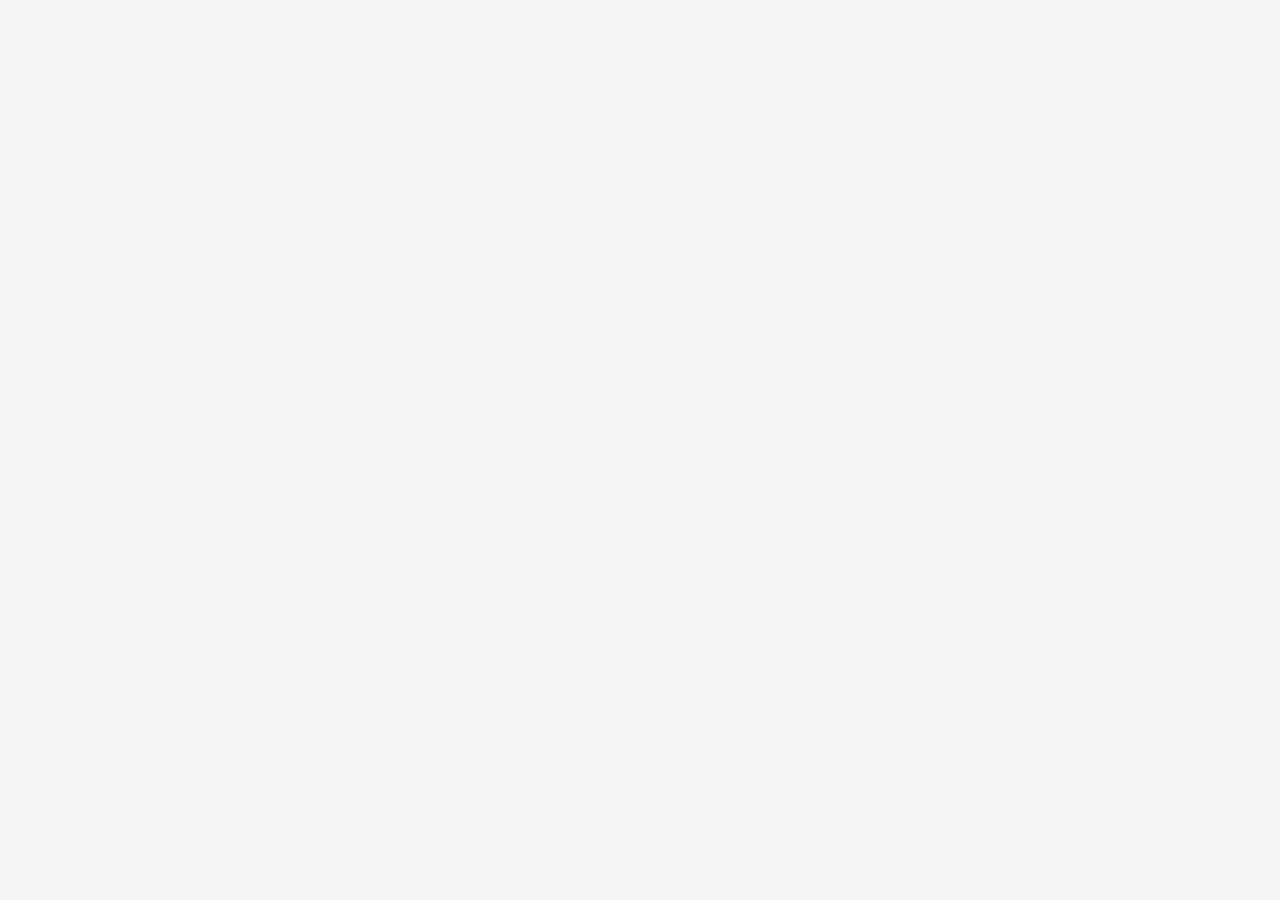
==== static/templates/chat_main.html @ 82b1b4aa "修改：--dir 为根目录；--addr 为地址+端口" ====
<html lang="cn">
<head>
    <meta charset="utf-8">
    <meta name="description" content="">
    <meta name="author" content="">
    <title>客服系统</title>
    <link rel="stylesheet" href="https://cdn.staticfile.org/element-ui/2.15.1/theme-chalk/index.min.css">
    <script src="https://cdn.staticfile.org/vue/2.6.9/vue.min.js"></script>
    <script src="https://cdn.staticfile.org/element-ui/2.15.1/index.js"></script>
    <script src="https://cdn.staticfile.org/jquery/3.6.0/jquery.min.js"></script>
    <link rel="stylesheet" href="/static/css/common.css?v=dgftr65ujhfg">
    <script src="/assets/js/functions.js"></script>
    <script src="/assets/js/reconnecting-websocket.min.js"></script>
    <link rel="stylesheet" href="/static/css/icon/iconfont.css?v=fgjlgfda"/>
    <style>
        html, body {overflow:hidden;height: 100%;padding: 0;margin: 0;background-color: #f5f5f5;}
        .el-row{width:100%}
        .chatLeft{height:100%;margin-left: 4px;overflow:auto;}
        .chatBgContext .el-row{margin-bottom: 5px;}
        .chatBgContext{position: relative;height: 100%;width: 100%;}
        .chatUser{
            line-height: 24px;
            font-size: 12px;
            white-space: nowrap;
            color: #999;
        }

        .chatBoxMe .el-col-3{float: right;text-align: right;}
        .chatBoxMe .chatUser{text-align: right}
        .chatBox{width: 100%;height:calc(100% - 170px);;overflow-y: auto;overflow-x: hidden;}
        .chatTime{text-align: center;color: #bbb;margin: 5px 0;font-size: 12px;}
    </style>
</head>
<body>
<div id="app" class="chatMainPage">
    <template>
            <el-row>
                <el-col :span="5">
                    <div class="chatBg chatLeft">
                        <el-tabs v-model="leftTabActive" @tab-click="handleTabClick">
                            <el-tab-pane label="在线用户" name="first">
                                <el-row  v-for="item in users" :key="item.uid" class="">
                                    <div :title="item.last_message" style="cursor:pointer" class="onlineUsers hasLastMsg" v-bind:class="{'cur': item.uid==currentGuest }" v-on:click="talkTo(item.uid,item.username)">
                                        <el-col :span="4">
                                            <el-badge value="new" :hidden="item.hidden_new_message" class="item">
                                                <el-avatar  :size="40" :src="item.avator"></el-avatar>
                                            </el-badge>
                                        </el-col>
                                        <el-col :span="16">
                                            <div style="height:20px;overflow: hidden"><{item.username}></div>
                                            <div class="lastNewMsg"><{item.last_message}></div>
                                        </el-col>
                                    </div>
                                </el-row>
                            </el-tab-pane>
                            <el-tab-pane label="已接访客" name="second">
                                <el-row  v-for="item in visitors" :key="item.uid" class="">
                                    <div style="cursor:pointer" class="onlineUsers" v-bind:class="{'cur': item.visitor_id==currentGuest }" v-on:click="talkTo(item.visitor_id,item.name)">
                                        <el-col :span="4">
                                            <el-avatar  v-bind:class="{'imgGray': item.status==0 }" :size="40" :src="item.avator"></el-avatar>
                                        </el-col>
                                        <el-col style="height:40px;overflow: hidden" :span="16" v-bind:class="{'imgGray': item.status==0 }">
                                            <{item.name}>
                                        </el-col>
                                    </div>
                                </el-row>
                                <el-pagination
                                        v-show="visitorCount>visitorPageSize"
                                        background
                                        @current-change="visitorPage"
                                        :current-page="visitorCurrentPage"
                                        layout="prev,pager, next"
                                        :page-size="visitorPageSize"
                                        :total="visitorCount">
                                </el-pagination>
                            </el-tab-pane>
                        </el-tabs>
                    </div>
                </el-col>
                <el-col :span="13">
                    <div class="kefuMainBg chatBgContext">
                        <el-alert
                                :closable="false"
                                :type="chatTitleType"
                                show-icon
                                :title="chatTitle+chatInputing"
                                >
                        </el-alert>
                        <div class="kefuFuncBtns" v-if="visitor.visitor_id" style="display: none">
                            <el-button v-on:click="getMesssagesByVisitorId(visitor.visitor_id,true)" size="small" type="success" plain icon="el-icon-user">加载全部</el-button>
                            <el-button v-on:click="transKefu" size="small" type="success" plain icon="el-icon-position">转接</el-button>
                            <el-button v-on:click="closeVisitor(visitor.visitor_id)" size="small" type="success" plain icon="el-icon-close">结束</el-button>
                        </div>
                        <div class="chatBox">
                            <div style="text-align: center;" v-on:click="getHistoryMessage" v-show="showLoadMore">
                                <a href="javascript:;" class="chatNoticeContent" style="color: #07a9fe;">点击加载更多记录</a>
                            </div>
                            <el-row :gutter="2" v-for="v in msgList" v-bind:class="{'chatBoxMe': v.is_kefu==true}">
                                <div class="chatTime"><{v.time}></div>
                                <div class="chatRow">
                                    <el-avatar v-if="v.is_kefu==false" class="chatRowAvator" :size="48" :src="v.avator"></el-avatar>
                                    <div class="chatMsgContent">
                                        <div class="chatUser"><{v.name}></div>
                                        <div class="chatContent" v-html="v.content"></div>
                                    </div>
                                    <el-avatar v-if="v.is_kefu==true" class="chatRowAvator" :size="48" :src="v.avator"></el-avatar>
                                </div>
                            </el-row>
                        </div>
                        <div class="kefuFuncBox">
                            <div class="iconBtnsBox">

                                <div class="faceBox kefuFaceBox" v-show="showFaceIcon">
                                    <ul class="faceBoxList">
                                        <li v-on:click="faceIconClick(i)" class="faceIcon" v-for="(v,i) in face"  :title="v.name"><img :src=v.path></li>
                                    </ul>
                                    <div class="clear"></div>
                                </div>
                                <el-tooltip content="发送表情" placement="top">
                                    <div class="iconBtn iconfont icon-xiaolian" style="font-size: 24px;" @click.stop="showFaceIcon==true?showFaceIcon=false:showFaceIcon=true"></div>
                                </el-tooltip>

                                <el-tooltip content="上传图片" placement="top">
                                    <div class="iconBtn el-icon-picture" id="uploadImg" v-on:click="uploadImg('/uploadimg')" style="font-size: 24px;"></div>
                                </el-tooltip>
                                <el-tooltip content="上传附件" placement="top">
                                    <div  class="iconBtn el-icon-upload" id="uploadFile" v-on:click="uploadFile('/uploadfile')" style="font-size: 26px;"></div>
                                </el-tooltip>

                            </div>
                            <div class="clear"></div>
                            <el-button class="kefuSendBtn" :disabled="sendDisabled" size="mini" type="primary" v-on:click="chatToUser">发送</el-button>
                            <el-input type="textarea" :autosize="{ minRows: 8, maxRows: 12}" class="chatArea" v-model="messageContent"  v-on:keyup.enter.native="chatToUser"  placeholder="请输入内容"></el-input>
                        </div>

                    </div>
                </el-col>
                <el-col :span="6" class="chatRight">
                    <div   class="chatBg">
                        <el-tabs v-model="rightTabActive" @tab-click="handleTabClick">
                            <el-tab-pane label="访客信息" name="visitorInfo">
                                <el-menu class="visitorInfo" v-show="visitor.visitor_id">
                                    <el-tooltip content="点击加入黑名单" placement="left">
                                        <el-menu-item v-on:click="addIpblack(visitor.source_ip)" title="点击加入黑名单" style="padding-left:2px;color: #666;">
                                            <i class="el-icon-user"></i>
                                            <span slot="title">IP地址：<{visitor.source_ip}></span>
                                        </el-menu-item>
                                    </el-tooltip>
                                    <el-menu-item v-on:click="openUrl('https://www.baidu.com/s?wd='+visitor.client_ip)" style="padding-left:2px;color: #666;">
                                        <i class="el-icon-map-location"></i>
                                        <span slot="title">城市：<{visitor.city}></span>
                                    </el-menu-item>
                                    <el-menu-item style="padding-left:2px;color: #666;">
                                        <i class="el-icon-time"></i>
                                        <span slot="title">首次访问：<{visitor.created_at}></span>
                                    </el-menu-item>
                                    <el-menu-item style="padding-left:2px;color: #666;">
                                        <i class="el-icon-time"></i>
                                        <span slot="title">最后访问：<{visitor.updated_at}></span>
                                    </el-menu-item>
                                    <el-tooltip :content="visitor.refer" placement="left">
                                        <el-menu-item  style="padding-left:2px;color: #666;">
                                            <i class="el-icon-guide"></i>
                                            <span slot="title" >来源标题：<{visitor.refer}></span>
                                        </el-menu-item>
                                    </el-tooltip>
                                    <el-tooltip  v-for="v in visitorExtra" :content="v.val" placement="left">
                                        <el-menu-item  style="padding-left:2px;color: #666;">
                                            <i class="el-icon-paperclip"></i>
                                            <span slot="title"><{v.key}>：<{v.val}></span>
                                        </el-menu-item>
                                    </el-tooltip>
                                </el-menu>
                            </el-tab-pane>
                            <el-tab-pane label="黑名单" name="blackList">
                                <el-row  v-for="item in ipBlacks" :key="item.id" class="">
                                    <el-tooltip content="点击删除黑名单" placement="left">
                                    <div v-on:click="delIpblack(item.ip)" style="cursor:pointer" class="onlineUsers imgGray">
                                            <{item.ip}>
                                    </div>
                                    </el-tooltip>
                                </el-row>
                            </el-tab-pane>
                        </el-tabs>
                    </div>
                    <div class="replyBox">
                        <div class="chatRightTitle">快捷回复
                        <a href="javascript:void(0);"  @click="replyGroupDialog = true">+添加分组</a>
                        </div>
                        <el-input placeholder="选中文字自动搜索" v-model="replySearch" class="replySearch" @keyup.enter="searchReply">
                            <el-button slot="append" icon="el-icon-search" @click="searchReply"></el-button>
                        </el-input>
                        <div class="replyContent">
                            <el-collapse v-show="replySearchList" v-model="replySearchListActive">
                                <el-collapse-item v-for="reply in replySearchList" :key="reply.group_id" :title="reply.group_name" :name="reply.group_id">
                                    <template slot="title">
                                        <i class="el-icon-folder"></i>&nbsp;<{reply.group_name}>
                                    </template>
                                    <div class="replyItem" @click="messageContent=item.item_content"  v-for="item in reply.items" ><{item.item_content}> &nbsp;&nbsp;<el-button @click="deleteReplyContent(item.item_id)" type="text">删除</el-button></div>
                                    <el-button @click="replyContentDialog=true;groupName=reply.group_name;groupId=reply.group_id" type="text">+添加回复内容</el-button>
                                    <el-button @click="deleteReplyGroup(reply.group_id)" type="text">-删除组</el-button>
                                </el-collapse-item>
                            </el-collapse>
                            <el-collapse v-show="replySearchList.length==0">
                                <el-collapse-item v-for="reply in replys" :key="reply.group_id" :title="reply.group_name" :name="reply.group_id">
                                    <template slot="title">
                                        <i class="el-icon-s-order"></i>&nbsp;<{reply.group_name}>
                                    </template>
                                    <div class="replyItem" @click="messageContent=item.item_content"  v-for="item in reply.items" >
                                        <el-popover
                                                placement="left"
                                                width="300"
                                                trigger="hover">
                                            <div v-html="replaceContent(item.item_content)">
                                            </div>
                                            <div class="replyItemTitle" slot="reference"><i class="header-icon el-icon-document"></i> <{item.item_name}></div>
                                        </el-popover>
                                        <el-button @click="editReplyContent('no',item.item_id,item.item_name,item.item_content)" type="text">编辑</el-button>
                                        <el-button @click="deleteReplyContent(item.item_id)" type="text">删除</el-button></div>
                                    <el-button @click="replyContentDialog=true;groupName=reply.group_name;groupId=reply.group_id" type="text">+添加回复内容</el-button>
                                    <el-popover
                                            placement="top"
                                            width="100"
                                            v-model="visible">
                                        <p>确定删除吗？</p>
                                        <div style="text-align: right; margin: 0">
                                            <el-button size="mini" type="text" @click="visible = false">取消</el-button>
                                            <el-button type="primary" size="mini" @click="visible = false;deleteReplyGroup(reply.group_id)">确定</el-button>
                                        </div>
                                        <el-button slot="reference" type="text">-删除组</el-button>
                                    </el-popover>

                                </el-collapse-item>
                            </el-collapse>
                        </div>
                    </div>
                </el-col>
            </el-row>
        <!--图片放大-->
        <div id="bigPic" class="bigPic">
            <img src="/static/images/3.jpg"/>
        </div>
        <!--//图片放大-->
        <audio id="chatMessageAudio">
            <source id="chatMessageAudioSource" src="/static/images/alert2.ogg" type="audio/mpeg" />
        </audio>
        <audio id="chatMessageSendAudio">
            <source id="chatMessageSendAudioSource" src="/static/images/sent.ogg" type="audio/mpeg" />
        </audio>
        <!--转接-->
        <el-dialog
                title="转移客服"
                :visible.sync="transKefuDialog"
                width="30%"
                top="0"
        >
            <el-table
                    :data="otherKefus"
                    style="width: 100%">
                <el-table-column
                        prop="nickname"
                        label="客服">
                </el-table-column>
                <el-table-column
                        prop="status"
                        label="操作">
                    <template slot-scope="scope">
                        <el-tag v-show="scope.row.status=='offline'"
                                disable-transitions>离线</el-tag>
                        <el-button v-show="scope.row.status=='online'" type="primary" @click="transKefuVisitor(scope.row.name,visitor.visitor_id)">转移</el-button>
                    </template>
                </el-table-column>
            </el-table>
            <span slot="footer" class="dialog-footer">
                <el-button @click="transKefuDialog = false">取 消</el-button>
              </span>
        </el-dialog>
        <!--//转接-->
        <!--回复分组-->
        <el-dialog
                title="添加分组"
                :visible.sync="replyGroupDialog"
                width="30%"
                top="0"
        >
                <el-input  v-model="groupName"></el-input>
            <span slot="footer" class="dialog-footer">
                <el-button @click="addReplyGroup">保 存</el-button>
                <el-button @click="replyGroupDialog = false">取 消</el-button>
              </span>
        </el-dialog>
        <!--//回复分组-->
        <!--回复内容-->
        <el-dialog
                title="添加回复内容"
                :visible.sync="replyContentDialog"
                width="30%"
                top="0"
        >
            <el-input style="margin-bottom: 10px;" placeholder="关键词"  v-model="replyTitle"></el-input>
            <el-input placeholder="内容" type="textarea"  v-model="replyContent"></el-input>
            <span slot="footer" class="dialog-footer">
                <el-button @click="addReplyContent">保 存</el-button>
                <el-button @click="replyContentDialog = false">取 消</el-button>
              </span>
        </el-dialog>
        <el-dialog
                title="编辑回复内容"
                :visible.sync="editReplyContentDialog"
                width="30%"
                top="0"
        >
            <el-input style="margin-bottom: 10px;" placeholder="关键词"  v-model="replyTitle"></el-input>
            <el-input placeholder="内容" type="textarea"  v-model="replyContent"></el-input>
            <span slot="footer" class="dialog-footer">
                <el-button @click="editReplyContent('yes')">保 存</el-button>
                <el-button @click="editReplyContentDialog = false">取 消</el-button>
              </span>
        </el-dialog>
        <!--//回复内容-->
    </template>
</div>
</body>
<script src="/assets/js/chat-main.js?v=1"></script>
</html>
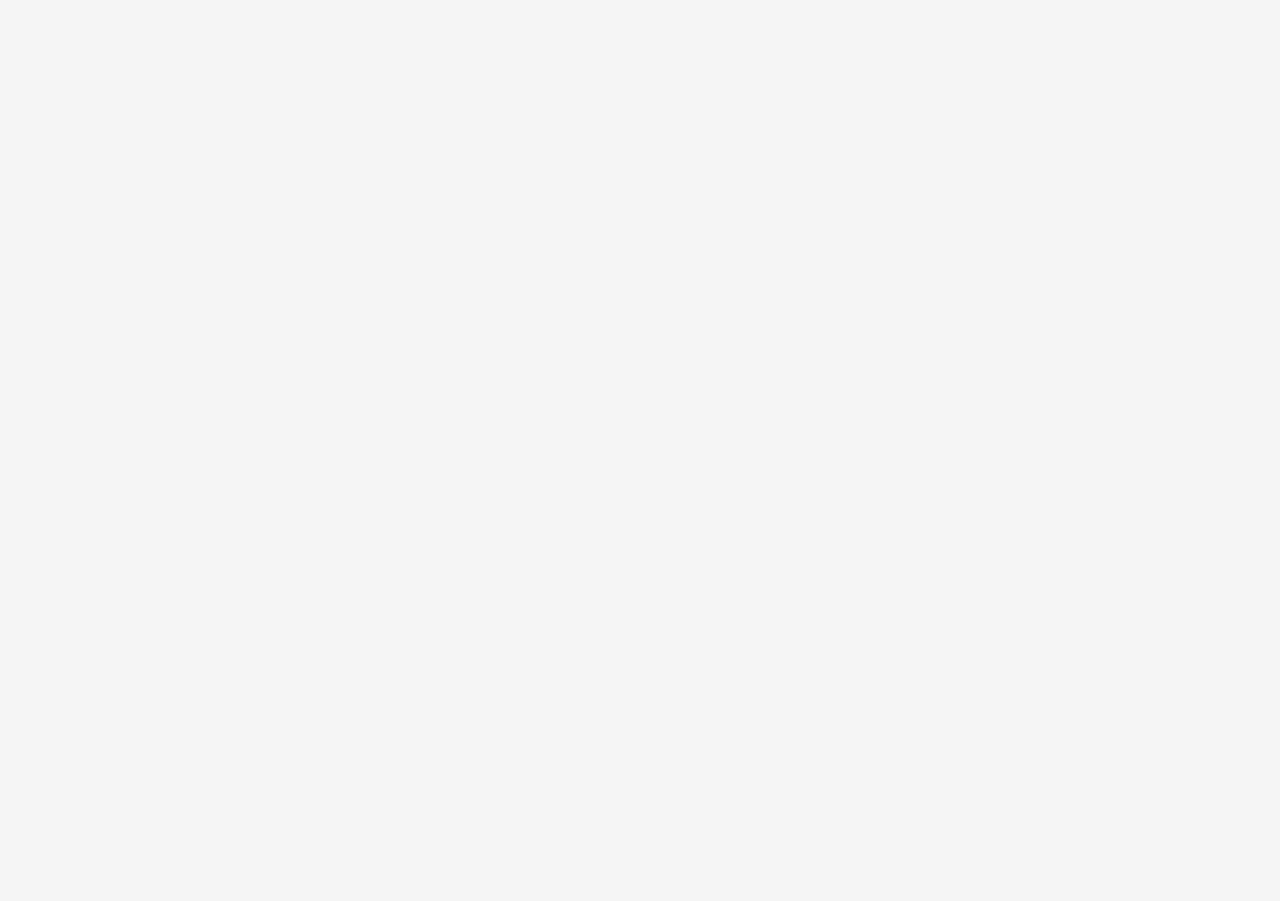
==== commit f3d001da: "第一次更新" ====
--- a/static/templates/chat_main.html
+++ b/static/templates/chat_main.html
@@ -4,10 +4,10 @@
     <meta name="description" content="">
     <meta name="author" content="">
     <title>客服系统</title>
-    <link rel="stylesheet" href="https://cdn.staticfile.org/element-ui/2.15.1/theme-chalk/index.min.css">
-    <script src="https://cdn.staticfile.org/vue/2.6.9/vue.min.js"></script>
-    <script src="https://cdn.staticfile.org/element-ui/2.15.1/index.js"></script>
-    <script src="https://cdn.staticfile.org/jquery/3.6.0/jquery.min.js"></script>
+    <link rel="stylesheet" href="/static/cdn/element-ui/2.15.1/theme-chalk/index.min.css">
+    <script src="/static/cdn/vue/2.6.11/vue.min.js"></script>
+    <script src="/static/cdn/element-ui/2.15.1/index.js"></script>
+    <script src="/static/cdn/jquery/3.6.0/jquery.min.js"></script>
     <link rel="stylesheet" href="/static/css/common.css?v=dgftr65ujhfg">
     <script src="/assets/js/functions.js"></script>
     <script src="/assets/js/reconnecting-websocket.min.js"></script>
--- a/static/cdn/element-ui/2.15.1/theme-chalk/index.min.css
+++ b/static/cdn/element-ui/2.15.1/theme-chalk/index.min.css
@@ -0,0 +1 @@
+@charset "UTF-8";.el-pagination--small .arrow.disabled,.el-table .hidden-columns,.el-table td.is-hidden>*,.el-table th.is-hidden>*,.el-table--hidden{visibility:hidden}.el-input__suffix,.el-tree.is-dragging .el-tree-node__content *{pointer-events:none}.el-dropdown .el-dropdown-selfdefine:focus:active,.el-dropdown .el-dropdown-selfdefine:focus:not(.focusing),.el-message__closeBtn:focus,.el-message__content:focus,.el-popover:focus,.el-popover:focus:active,.el-popover__reference:focus:hover,.el-popover__reference:focus:not(.focusing),.el-rate:active,.el-rate:focus,.el-tooltip:focus:hover,.el-tooltip:focus:not(.focusing),.el-upload-list__item.is-success:active,.el-upload-list__item.is-success:not(.focusing):focus{outline-width:0}@font-face{font-family:element-icons;src:url(fonts/element-icons.woff) format("woff"),url(fonts/element-icons.ttf) format("truetype");font-weight:400;font-display:auto;font-style:normal}[class*=" el-icon-"],[class^=el-icon-]{font-family:element-icons!important;speak:none;font-style:normal;font-weight:400;font-variant:normal;text-transform:none;line-height:1;vertical-align:baseline;display:inline-block;-webkit-font-smoothing:antialiased;-moz-osx-font-smoothing:grayscale}.el-icon-ice-cream-round:before{content:"\e6a0"}.el-icon-ice-cream-square:before{content:"\e6a3"}.el-icon-lollipop:before{content:"\e6a4"}.el-icon-potato-strips:before{content:"\e6a5"}.el-icon-milk-tea:before{content:"\e6a6"}.el-icon-ice-drink:before{content:"\e6a7"}.el-icon-ice-tea:before{content:"\e6a9"}.el-icon-coffee:before{content:"\e6aa"}.el-icon-orange:before{content:"\e6ab"}.el-icon-pear:before{content:"\e6ac"}.el-icon-apple:before{content:"\e6ad"}.el-icon-cherry:before{content:"\e6ae"}.el-icon-watermelon:before{content:"\e6af"}.el-icon-grape:before{content:"\e6b0"}.el-icon-refrigerator:before{content:"\e6b1"}.el-icon-goblet-square-full:before{content:"\e6b2"}.el-icon-goblet-square:before{content:"\e6b3"}.el-icon-goblet-full:before{content:"\e6b4"}.el-icon-goblet:before{content:"\e6b5"}.el-icon-cold-drink:before{content:"\e6b6"}.el-icon-coffee-cup:before{content:"\e6b8"}.el-icon-water-cup:before{content:"\e6b9"}.el-icon-hot-water:before{content:"\e6ba"}.el-icon-ice-cream:before{content:"\e6bb"}.el-icon-dessert:before{content:"\e6bc"}.el-icon-sugar:before{content:"\e6bd"}.el-icon-tableware:before{content:"\e6be"}.el-icon-burger:before{content:"\e6bf"}.el-icon-knife-fork:before{content:"\e6c1"}.el-icon-fork-spoon:before{content:"\e6c2"}.el-icon-chicken:before{content:"\e6c3"}.el-icon-food:before{content:"\e6c4"}.el-icon-dish-1:before{content:"\e6c5"}.el-icon-dish:before{content:"\e6c6"}.el-icon-moon-night:before{content:"\e6ee"}.el-icon-moon:before{content:"\e6f0"}.el-icon-cloudy-and-sunny:before{content:"\e6f1"}.el-icon-partly-cloudy:before{content:"\e6f2"}.el-icon-cloudy:before{content:"\e6f3"}.el-icon-sunny:before{content:"\e6f6"}.el-icon-sunset:before{content:"\e6f7"}.el-icon-sunrise-1:before{content:"\e6f8"}.el-icon-sunrise:before{content:"\e6f9"}.el-icon-heavy-rain:before{content:"\e6fa"}.el-icon-lightning:before{content:"\e6fb"}.el-icon-light-rain:before{content:"\e6fc"}.el-icon-wind-power:before{content:"\e6fd"}.el-icon-baseball:before{content:"\e712"}.el-icon-soccer:before{content:"\e713"}.el-icon-football:before{content:"\e715"}.el-icon-basketball:before{content:"\e716"}.el-icon-ship:before{content:"\e73f"}.el-icon-truck:before{content:"\e740"}.el-icon-bicycle:before{content:"\e741"}.el-icon-mobile-phone:before{content:"\e6d3"}.el-icon-service:before{content:"\e6d4"}.el-icon-key:before{content:"\e6e2"}.el-icon-unlock:before{content:"\e6e4"}.el-icon-lock:before{content:"\e6e5"}.el-icon-watch:before{content:"\e6fe"}.el-icon-watch-1:before{content:"\e6ff"}.el-icon-timer:before{content:"\e702"}.el-icon-alarm-clock:before{content:"\e703"}.el-icon-map-location:before{content:"\e704"}.el-icon-delete-location:before{content:"\e705"}.el-icon-add-location:before{content:"\e706"}.el-icon-location-information:before{content:"\e707"}.el-icon-location-outline:before{content:"\e708"}.el-icon-location:before{content:"\e79e"}.el-icon-place:before{content:"\e709"}.el-icon-discover:before{content:"\e70a"}.el-icon-first-aid-kit:before{content:"\e70b"}.el-icon-trophy-1:before{content:"\e70c"}.el-icon-trophy:before{content:"\e70d"}.el-icon-medal:before{content:"\e70e"}.el-icon-medal-1:before{content:"\e70f"}.el-icon-stopwatch:before{content:"\e710"}.el-icon-mic:before{content:"\e711"}.el-icon-copy-document:before{content:"\e718"}.el-icon-full-screen:before{content:"\e719"}.el-icon-switch-button:before{content:"\e71b"}.el-icon-aim:before{content:"\e71c"}.el-icon-crop:before{content:"\e71d"}.el-icon-odometer:before{content:"\e71e"}.el-icon-time:before{content:"\e71f"}.el-icon-bangzhu:before{content:"\e724"}.el-icon-close-notification:before{content:"\e726"}.el-icon-microphone:before{content:"\e727"}.el-icon-turn-off-microphone:before{content:"\e728"}.el-icon-position:before{content:"\e729"}.el-icon-postcard:before{content:"\e72a"}.el-icon-message:before{content:"\e72b"}.el-icon-chat-line-square:before{content:"\e72d"}.el-icon-chat-dot-square:before{content:"\e72e"}.el-icon-chat-dot-round:before{content:"\e72f"}.el-icon-chat-square:before{content:"\e730"}.el-icon-chat-line-round:before{content:"\e731"}.el-icon-chat-round:before{content:"\e732"}.el-icon-set-up:before{content:"\e733"}.el-icon-turn-off:before{content:"\e734"}.el-icon-open:before{content:"\e735"}.el-icon-connection:before{content:"\e736"}.el-icon-link:before{content:"\e737"}.el-icon-cpu:before{content:"\e738"}.el-icon-thumb:before{content:"\e739"}.el-icon-female:before{content:"\e73a"}.el-icon-male:before{content:"\e73b"}.el-icon-guide:before{content:"\e73c"}.el-icon-news:before{content:"\e73e"}.el-icon-price-tag:before{content:"\e744"}.el-icon-discount:before{content:"\e745"}.el-icon-wallet:before{content:"\e747"}.el-icon-coin:before{content:"\e748"}.el-icon-money:before{content:"\e749"}.el-icon-bank-card:before{content:"\e74a"}.el-icon-box:before{content:"\e74b"}.el-icon-present:before{content:"\e74c"}.el-icon-sell:before{content:"\e6d5"}.el-icon-sold-out:before{content:"\e6d6"}.el-icon-shopping-bag-2:before{content:"\e74d"}.el-icon-shopping-bag-1:before{content:"\e74e"}.el-icon-shopping-cart-2:before{content:"\e74f"}.el-icon-shopping-cart-1:before{content:"\e750"}.el-icon-shopping-cart-full:before{content:"\e751"}.el-icon-smoking:before{content:"\e752"}.el-icon-no-smoking:before{content:"\e753"}.el-icon-house:before{content:"\e754"}.el-icon-table-lamp:before{content:"\e755"}.el-icon-school:before{content:"\e756"}.el-icon-office-building:before{content:"\e757"}.el-icon-toilet-paper:before{content:"\e758"}.el-icon-notebook-2:before{content:"\e759"}.el-icon-notebook-1:before{content:"\e75a"}.el-icon-files:before{content:"\e75b"}.el-icon-collection:before{content:"\e75c"}.el-icon-receiving:before{content:"\e75d"}.el-icon-suitcase-1:before{content:"\e760"}.el-icon-suitcase:before{content:"\e761"}.el-icon-film:before{content:"\e763"}.el-icon-collection-tag:before{content:"\e765"}.el-icon-data-analysis:before{content:"\e766"}.el-icon-pie-chart:before{content:"\e767"}.el-icon-data-board:before{content:"\e768"}.el-icon-data-line:before{content:"\e76d"}.el-icon-reading:before{content:"\e769"}.el-icon-magic-stick:before{content:"\e76a"}.el-icon-coordinate:before{content:"\e76b"}.el-icon-mouse:before{content:"\e76c"}.el-icon-brush:before{content:"\e76e"}.el-icon-headset:before{content:"\e76f"}.el-icon-umbrella:before{content:"\e770"}.el-icon-scissors:before{content:"\e771"}.el-icon-mobile:before{content:"\e773"}.el-icon-attract:before{content:"\e774"}.el-icon-monitor:before{content:"\e775"}.el-icon-search:before{content:"\e778"}.el-icon-takeaway-box:before{content:"\e77a"}.el-icon-paperclip:before{content:"\e77d"}.el-icon-printer:before{content:"\e77e"}.el-icon-document-add:before{content:"\e782"}.el-icon-document:before{content:"\e785"}.el-icon-document-checked:before{content:"\e786"}.el-icon-document-copy:before{content:"\e787"}.el-icon-document-delete:before{content:"\e788"}.el-icon-document-remove:before{content:"\e789"}.el-icon-tickets:before{content:"\e78b"}.el-icon-folder-checked:before{content:"\e77f"}.el-icon-folder-delete:before{content:"\e780"}.el-icon-folder-remove:before{content:"\e781"}.el-icon-folder-add:before{content:"\e783"}.el-icon-folder-opened:before{content:"\e784"}.el-icon-folder:before{content:"\e78a"}.el-icon-edit-outline:before{content:"\e764"}.el-icon-edit:before{content:"\e78c"}.el-icon-date:before{content:"\e78e"}.el-icon-c-scale-to-original:before{content:"\e7c6"}.el-icon-view:before{content:"\e6ce"}.el-icon-loading:before{content:"\e6cf"}.el-icon-rank:before{content:"\e6d1"}.el-icon-sort-down:before{content:"\e7c4"}.el-icon-sort-up:before{content:"\e7c5"}.el-icon-sort:before{content:"\e6d2"}.el-icon-finished:before{content:"\e6cd"}.el-icon-refresh-left:before{content:"\e6c7"}.el-icon-refresh-right:before{content:"\e6c8"}.el-icon-refresh:before{content:"\e6d0"}.el-icon-video-play:before{content:"\e7c0"}.el-icon-video-pause:before{content:"\e7c1"}.el-icon-d-arrow-right:before{content:"\e6dc"}.el-icon-d-arrow-left:before{content:"\e6dd"}.el-icon-arrow-up:before{content:"\e6e1"}.el-icon-arrow-down:before{content:"\e6df"}.el-icon-arrow-right:before{content:"\e6e0"}.el-icon-arrow-left:before{content:"\e6de"}.el-icon-top-right:before{content:"\e6e7"}.el-icon-top-left:before{content:"\e6e8"}.el-icon-top:before{content:"\e6e6"}.el-icon-bottom:before{content:"\e6eb"}.el-icon-right:before{content:"\e6e9"}.el-icon-back:before{content:"\e6ea"}.el-icon-bottom-right:before{content:"\e6ec"}.el-icon-bottom-left:before{content:"\e6ed"}.el-icon-caret-top:before{content:"\e78f"}.el-icon-caret-bottom:before{content:"\e790"}.el-icon-caret-right:before{content:"\e791"}.el-icon-caret-left:before{content:"\e792"}.el-icon-d-caret:before{content:"\e79a"}.el-icon-share:before{content:"\e793"}.el-icon-menu:before{content:"\e798"}.el-icon-s-grid:before{content:"\e7a6"}.el-icon-s-check:before{content:"\e7a7"}.el-icon-s-data:before{content:"\e7a8"}.el-icon-s-opportunity:before{content:"\e7aa"}.el-icon-s-custom:before{content:"\e7ab"}.el-icon-s-claim:before{content:"\e7ad"}.el-icon-s-finance:before{content:"\e7ae"}.el-icon-s-comment:before{content:"\e7af"}.el-icon-s-flag:before{content:"\e7b0"}.el-icon-s-marketing:before{content:"\e7b1"}.el-icon-s-shop:before{content:"\e7b4"}.el-icon-s-open:before{content:"\e7b5"}.el-icon-s-management:before{content:"\e7b6"}.el-icon-s-ticket:before{content:"\e7b7"}.el-icon-s-release:before{content:"\e7b8"}.el-icon-s-home:before{content:"\e7b9"}.el-icon-s-promotion:before{content:"\e7ba"}.el-icon-s-operation:before{content:"\e7bb"}.el-icon-s-unfold:before{content:"\e7bc"}.el-icon-s-fold:before{content:"\e7a9"}.el-icon-s-platform:before{content:"\e7bd"}.el-icon-s-order:before{content:"\e7be"}.el-icon-s-cooperation:before{content:"\e7bf"}.el-icon-bell:before{content:"\e725"}.el-icon-message-solid:before{content:"\e799"}.el-icon-video-camera:before{content:"\e772"}.el-icon-video-camera-solid:before{content:"\e796"}.el-icon-camera:before{content:"\e779"}.el-icon-camera-solid:before{content:"\e79b"}.el-icon-download:before{content:"\e77c"}.el-icon-upload2:before{content:"\e77b"}.el-icon-upload:before{content:"\e7c3"}.el-icon-picture-outline-round:before{content:"\e75f"}.el-icon-picture-outline:before{content:"\e75e"}.el-icon-picture:before{content:"\e79f"}.el-icon-close:before{content:"\e6db"}.el-icon-check:before{content:"\e6da"}.el-icon-plus:before{content:"\e6d9"}.el-icon-minus:before{content:"\e6d8"}.el-icon-help:before{content:"\e73d"}.el-icon-s-help:before{content:"\e7b3"}.el-icon-circle-close:before{content:"\e78d"}.el-icon-circle-check:before{content:"\e720"}.el-icon-circle-plus-outline:before{content:"\e723"}.el-icon-remove-outline:before{content:"\e722"}.el-icon-zoom-out:before{content:"\e776"}.el-icon-zoom-in:before{content:"\e777"}.el-icon-error:before{content:"\e79d"}.el-icon-success:before{content:"\e79c"}.el-icon-circle-plus:before{content:"\e7a0"}.el-icon-remove:before{content:"\e7a2"}.el-icon-info:before{content:"\e7a1"}.el-icon-question:before{content:"\e7a4"}.el-icon-warning-outline:before{content:"\e6c9"}.el-icon-warning:before{content:"\e7a3"}.el-icon-goods:before{content:"\e7c2"}.el-icon-s-goods:before{content:"\e7b2"}.el-icon-star-off:before{content:"\e717"}.el-icon-star-on:before{content:"\e797"}.el-icon-more-outline:before{content:"\e6cc"}.el-icon-more:before{content:"\e794"}.el-icon-phone-outline:before{content:"\e6cb"}.el-icon-phone:before{content:"\e795"}.el-icon-user:before{content:"\e6e3"}.el-icon-user-solid:before{content:"\e7a5"}.el-icon-setting:before{content:"\e6ca"}.el-icon-s-tools:before{content:"\e7ac"}.el-icon-delete:before{content:"\e6d7"}.el-icon-delete-solid:before{content:"\e7c9"}.el-icon-eleme:before{content:"\e7c7"}.el-icon-platform-eleme:before{content:"\e7ca"}.el-icon-loading{-webkit-animation:rotating 2s linear infinite;animation:rotating 2s linear infinite}.el-icon--right{margin-left:5px}.el-icon--left{margin-right:5px}@-webkit-keyframes rotating{0%{-webkit-transform:rotateZ(0);transform:rotateZ(0)}100%{-webkit-transform:rotateZ(360deg);transform:rotateZ(360deg)}}@keyframes rotating{0%{-webkit-transform:rotateZ(0);transform:rotateZ(0)}100%{-webkit-transform:rotateZ(360deg);transform:rotateZ(360deg)}}.el-pagination{white-space:nowrap;padding:2px 5px;color:#303133;font-weight:700}.el-pagination::after,.el-pagination::before{display:table;content:""}.el-pagination::after{clear:both}.el-pagination button,.el-pagination span:not([class*=suffix]){display:inline-block;font-size:13px;min-width:35.5px;height:28px;line-height:28px;vertical-align:top;-webkit-box-sizing:border-box;box-sizing:border-box}.el-pagination .el-input__inner{text-align:center;-moz-appearance:textfield;line-height:normal}.el-pagination .el-input__suffix{right:0;-webkit-transform:scale(.8);transform:scale(.8)}.el-pagination .el-select .el-input{width:100px;margin:0 5px}.el-pagination .el-select .el-input .el-input__inner{padding-right:25px;border-radius:3px}.el-pagination button{border:none;padding:0 6px;background:0 0}.el-pagination button:focus{outline:0}.el-pagination button:hover{color:#409eff}.el-pagination button:disabled{color:#c0c4cc;background-color:#fff;cursor:not-allowed}.el-pagination .btn-next,.el-pagination .btn-prev{background:center center no-repeat #fff;background-size:16px;cursor:pointer;margin:0;color:#303133}.el-pagination .btn-next .el-icon,.el-pagination .btn-prev .el-icon{display:block;font-size:12px;font-weight:700}.el-pagination .btn-prev{padding-right:12px}.el-pagination .btn-next{padding-left:12px}.el-pagination .el-pager li.disabled{color:#c0c4cc;cursor:not-allowed}.el-pager li,.el-pager li.btn-quicknext:hover,.el-pager li.btn-quickprev:hover{cursor:pointer}.el-pagination--small .btn-next,.el-pagination--small .btn-prev,.el-pagination--small .el-pager li,.el-pagination--small .el-pager li.btn-quicknext,.el-pagination--small .el-pager li.btn-quickprev,.el-pagination--small .el-pager li:last-child{border-color:transparent;font-size:12px;line-height:22px;height:22px;min-width:22px}.el-pagination--small .more::before,.el-pagination--small li.more::before{line-height:24px}.el-pagination--small button,.el-pagination--small span:not([class*=suffix]){height:22px;line-height:22px}.el-pagination--small .el-pagination__editor,.el-pagination--small .el-pagination__editor.el-input .el-input__inner{height:22px}.el-pagination__sizes{margin:0 10px 0 0;font-weight:400;color:#606266}.el-pagination__sizes .el-input .el-input__inner{font-size:13px;padding-left:8px}.el-pagination__sizes .el-input .el-input__inner:hover{border-color:#409eff}.el-pagination__total{margin-right:10px;font-weight:400;color:#606266}.el-pagination__jump{margin-left:24px;font-weight:400;color:#606266}.el-pagination__jump .el-input__inner{padding:0 3px}.el-pagination__rightwrapper{float:right}.el-pagination__editor{line-height:18px;padding:0 2px;height:28px;text-align:center;margin:0 2px;-webkit-box-sizing:border-box;box-sizing:border-box;border-radius:3px}.el-pager,.el-pagination.is-background .btn-next,.el-pagination.is-background .btn-prev{padding:0}.el-pagination__editor.el-input{width:50px}.el-pagination__editor.el-input .el-input__inner{height:28px}.el-pagination__editor .el-input__inner::-webkit-inner-spin-button,.el-pagination__editor .el-input__inner::-webkit-outer-spin-button{-webkit-appearance:none;margin:0}.el-pagination.is-background .btn-next,.el-pagination.is-background .btn-prev,.el-pagination.is-background .el-pager li{margin:0 5px;background-color:#f4f4f5;color:#606266;min-width:30px;border-radius:2px}.el-pagination.is-background .btn-next.disabled,.el-pagination.is-background .btn-next:disabled,.el-pagination.is-background .btn-prev.disabled,.el-pagination.is-background .btn-prev:disabled,.el-pagination.is-background .el-pager li.disabled{color:#c0c4cc}.el-pagination.is-background .el-pager li:not(.disabled):hover{color:#409eff}.el-pagination.is-background .el-pager li:not(.disabled).active{background-color:#409eff;color:#fff}.el-dialog,.el-pager li{background:#fff;-webkit-box-sizing:border-box}.el-pagination.is-background.el-pagination--small .btn-next,.el-pagination.is-background.el-pagination--small .btn-prev,.el-pagination.is-background.el-pagination--small .el-pager li{margin:0 3px;min-width:22px}.el-pager,.el-pager li{vertical-align:top;margin:0;display:inline-block}.el-pager{-webkit-user-select:none;-moz-user-select:none;-ms-user-select:none;user-select:none;list-style:none;font-size:0}.el-date-table,.el-table th{-webkit-user-select:none;-moz-user-select:none}.el-pager .more::before{line-height:30px}.el-pager li{padding:0 4px;font-size:13px;min-width:35.5px;height:28px;line-height:28px;box-sizing:border-box;text-align:center}.el-menu--collapse .el-menu .el-submenu,.el-menu--popup{min-width:200px}.el-pager li.btn-quicknext,.el-pager li.btn-quickprev{line-height:28px;color:#303133}.el-pager li.btn-quicknext.disabled,.el-pager li.btn-quickprev.disabled{color:#c0c4cc}.el-pager li.active+li{border-left:0}.el-pager li:hover{color:#409eff}.el-pager li.active{color:#409eff;cursor:default}@-webkit-keyframes v-modal-in{0%{opacity:0}}@-webkit-keyframes v-modal-out{100%{opacity:0}}.el-dialog{position:relative;margin:0 auto 50px;border-radius:2px;-webkit-box-shadow:0 1px 3px rgba(0,0,0,.3);box-shadow:0 1px 3px rgba(0,0,0,.3);box-sizing:border-box;width:50%}.el-dialog.is-fullscreen{width:100%;margin-top:0;margin-bottom:0;height:100%;overflow:auto}.el-dialog__wrapper{position:fixed;top:0;right:0;bottom:0;left:0;overflow:auto;margin:0}.el-dialog__header{padding:20px 20px 10px}.el-dialog__headerbtn{position:absolute;top:20px;right:20px;padding:0;background:0 0;border:none;outline:0;cursor:pointer;font-size:16px}.el-dialog__headerbtn .el-dialog__close{color:#909399}.el-dialog__headerbtn:focus .el-dialog__close,.el-dialog__headerbtn:hover .el-dialog__close{color:#409eff}.el-dialog__title{line-height:24px;font-size:18px;color:#303133}.el-dialog__body{padding:30px 20px;color:#606266;font-size:14px;word-break:break-all}.el-dialog__footer{padding:10px 20px 20px;text-align:right;-webkit-box-sizing:border-box;box-sizing:border-box}.el-dialog--center{text-align:center}.el-dialog--center .el-dialog__body{text-align:initial;padding:25px 25px 30px}.el-dialog--center .el-dialog__footer{text-align:inherit}.dialog-fade-enter-active{-webkit-animation:dialog-fade-in .3s;animation:dialog-fade-in .3s}.dialog-fade-leave-active{-webkit-animation:dialog-fade-out .3s;animation:dialog-fade-out .3s}@-webkit-keyframes dialog-fade-in{0%{-webkit-transform:translate3d(0,-20px,0);transform:translate3d(0,-20px,0);opacity:0}100%{-webkit-transform:translate3d(0,0,0);transform:translate3d(0,0,0);opacity:1}}@keyframes dialog-fade-in{0%{-webkit-transform:translate3d(0,-20px,0);transform:translate3d(0,-20px,0);opacity:0}100%{-webkit-transform:translate3d(0,0,0);transform:translate3d(0,0,0);opacity:1}}@-webkit-keyframes dialog-fade-out{0%{-webkit-transform:translate3d(0,0,0);transform:translate3d(0,0,0);opacity:1}100%{-webkit-transform:translate3d(0,-20px,0);transform:translate3d(0,-20px,0);opacity:0}}@keyframes dialog-fade-out{0%{-webkit-transform:translate3d(0,0,0);transform:translate3d(0,0,0);opacity:1}100%{-webkit-transform:translate3d(0,-20px,0);transform:translate3d(0,-20px,0);opacity:0}}.el-autocomplete{position:relative;display:inline-block}.el-autocomplete-suggestion{margin:5px 0;-webkit-box-shadow:0 2px 12px 0 rgba(0,0,0,.1);box-shadow:0 2px 12px 0 rgba(0,0,0,.1);border-radius:4px;border:1px solid #e4e7ed;-webkit-box-sizing:border-box;box-sizing:border-box;background-color:#fff}.el-dropdown-menu,.el-menu--collapse .el-submenu .el-menu{z-index:10;-webkit-box-shadow:0 2px 12px 0 rgba(0,0,0,.1)}.el-autocomplete-suggestion__wrap{max-height:280px;padding:10px 0;-webkit-box-sizing:border-box;box-sizing:border-box}.el-autocomplete-suggestion__list{margin:0;padding:0}.el-autocomplete-suggestion li{padding:0 20px;margin:0;line-height:34px;cursor:pointer;color:#606266;font-size:14px;list-style:none;white-space:nowrap;overflow:hidden;text-overflow:ellipsis}.el-autocomplete-suggestion li.highlighted,.el-autocomplete-suggestion li:hover{background-color:#f5f7fa}.el-autocomplete-suggestion li.divider{margin-top:6px;border-top:1px solid #000}.el-autocomplete-suggestion li.divider:last-child{margin-bottom:-6px}.el-autocomplete-suggestion.is-loading li{text-align:center;height:100px;line-height:100px;font-size:20px;color:#999}.el-autocomplete-suggestion.is-loading li::after{display:inline-block;content:"";height:100%;vertical-align:middle}.el-autocomplete-suggestion.is-loading li:hover{background-color:#fff}.el-autocomplete-suggestion.is-loading .el-icon-loading{vertical-align:middle}.el-dropdown{display:inline-block;position:relative;color:#606266;font-size:14px}.el-dropdown .el-button-group{display:block}.el-dropdown .el-button-group .el-button{float:none}.el-dropdown .el-dropdown__caret-button{padding-left:5px;padding-right:5px;position:relative;border-left:none}.el-dropdown .el-dropdown__caret-button::before{content:'';position:absolute;display:block;width:1px;top:5px;bottom:5px;left:0;background:rgba(255,255,255,.5)}.el-dropdown .el-dropdown__caret-button.el-button--default::before{background:rgba(220,223,230,.5)}.el-dropdown .el-dropdown__caret-button:hover::before{top:0;bottom:0}.el-dropdown .el-dropdown__caret-button .el-dropdown__icon{padding-left:0}.el-dropdown__icon{font-size:12px;margin:0 3px}.el-dropdown-menu{position:absolute;top:0;left:0;padding:10px 0;margin:5px 0;background-color:#fff;border:1px solid #ebeef5;border-radius:4px;box-shadow:0 2px 12px 0 rgba(0,0,0,.1)}.el-dropdown-menu__item{list-style:none;line-height:36px;padding:0 20px;margin:0;font-size:14px;color:#606266;cursor:pointer;outline:0}.el-dropdown-menu__item:focus,.el-dropdown-menu__item:not(.is-disabled):hover{background-color:#ecf5ff;color:#66b1ff}.el-dropdown-menu__item i{margin-right:5px}.el-dropdown-menu__item--divided{position:relative;margin-top:6px;border-top:1px solid #ebeef5}.el-dropdown-menu__item--divided:before{content:'';height:6px;display:block;margin:0 -20px;background-color:#fff}.el-dropdown-menu__item.is-disabled{cursor:default;color:#bbb;pointer-events:none}.el-dropdown-menu--medium{padding:6px 0}.el-dropdown-menu--medium .el-dropdown-menu__item{line-height:30px;padding:0 17px;font-size:14px}.el-dropdown-menu--medium .el-dropdown-menu__item.el-dropdown-menu__item--divided{margin-top:6px}.el-dropdown-menu--medium .el-dropdown-menu__item.el-dropdown-menu__item--divided:before{height:6px;margin:0 -17px}.el-dropdown-menu--small{padding:6px 0}.el-dropdown-menu--small .el-dropdown-menu__item{line-height:27px;padding:0 15px;font-size:13px}.el-dropdown-menu--small .el-dropdown-menu__item.el-dropdown-menu__item--divided{margin-top:4px}.el-dropdown-menu--small .el-dropdown-menu__item.el-dropdown-menu__item--divided:before{height:4px;margin:0 -15px}.el-dropdown-menu--mini{padding:3px 0}.el-dropdown-menu--mini .el-dropdown-menu__item{line-height:24px;padding:0 10px;font-size:12px}.el-dropdown-menu--mini .el-dropdown-menu__item.el-dropdown-menu__item--divided{margin-top:3px}.el-dropdown-menu--mini .el-dropdown-menu__item.el-dropdown-menu__item--divided:before{height:3px;margin:0 -10px}.el-menu{border-right:solid 1px #e6e6e6;list-style:none;position:relative;margin:0;padding-left:0;background-color:#fff}.el-menu--horizontal>.el-menu-item:not(.is-disabled):focus,.el-menu--horizontal>.el-menu-item:not(.is-disabled):hover,.el-menu--horizontal>.el-submenu .el-submenu__title:hover{background-color:#fff}.el-menu::after,.el-menu::before{display:table;content:""}.el-menu::after{clear:both}.el-menu.el-menu--horizontal{border-bottom:solid 1px #e6e6e6}.el-menu--horizontal{border-right:none}.el-menu--horizontal>.el-menu-item{float:left;height:60px;line-height:60px;margin:0;border-bottom:2px solid transparent;color:#909399}.el-menu--horizontal>.el-menu-item a,.el-menu--horizontal>.el-menu-item a:hover{color:inherit}.el-menu--horizontal>.el-submenu{float:left}.el-menu--horizontal>.el-submenu:focus,.el-menu--horizontal>.el-submenu:hover{outline:0}.el-menu--horizontal>.el-submenu:focus .el-submenu__title,.el-menu--horizontal>.el-submenu:hover .el-submenu__title{color:#303133}.el-menu--horizontal>.el-submenu.is-active .el-submenu__title{border-bottom:2px solid #409eff;color:#303133}.el-menu--horizontal>.el-submenu .el-submenu__title{height:60px;line-height:60px;border-bottom:2px solid transparent;color:#909399}.el-menu--horizontal>.el-submenu .el-submenu__icon-arrow{position:static;vertical-align:middle;margin-left:8px;margin-top:-3px}.el-menu--horizontal .el-menu .el-menu-item,.el-menu--horizontal .el-menu .el-submenu__title{background-color:#fff;float:none;height:36px;line-height:36px;padding:0 10px;color:#909399}.el-menu--horizontal .el-menu .el-menu-item.is-active,.el-menu--horizontal .el-menu .el-submenu.is-active>.el-submenu__title{color:#303133}.el-menu--horizontal .el-menu-item:not(.is-disabled):focus,.el-menu--horizontal .el-menu-item:not(.is-disabled):hover{outline:0;color:#303133}.el-menu--horizontal>.el-menu-item.is-active{border-bottom:2px solid #409eff;color:#303133}.el-menu--collapse{width:64px}.el-menu--collapse>.el-menu-item [class^=el-icon-],.el-menu--collapse>.el-submenu>.el-submenu__title [class^=el-icon-]{margin:0;vertical-align:middle;width:24px;text-align:center}.el-menu--collapse>.el-menu-item .el-submenu__icon-arrow,.el-menu--collapse>.el-submenu>.el-submenu__title .el-submenu__icon-arrow{display:none}.el-menu--collapse>.el-menu-item span,.el-menu--collapse>.el-submenu>.el-submenu__title span{height:0;width:0;overflow:hidden;visibility:hidden;display:inline-block}.el-menu--collapse>.el-menu-item.is-active i{color:inherit}.el-menu--collapse .el-submenu{position:relative}.el-menu--collapse .el-submenu .el-menu{position:absolute;margin-left:5px;top:0;left:100%;border:1px solid #e4e7ed;border-radius:2px;box-shadow:0 2px 12px 0 rgba(0,0,0,.1)}.el-menu-item,.el-submenu__title{height:56px;line-height:56px;position:relative;-webkit-box-sizing:border-box;white-space:nowrap;list-style:none}.el-menu--collapse .el-submenu.is-opened>.el-submenu__title .el-submenu__icon-arrow{-webkit-transform:none;transform:none}.el-menu--popup{z-index:100;border:none;padding:5px 0;border-radius:2px;-webkit-box-shadow:0 2px 12px 0 rgba(0,0,0,.1);box-shadow:0 2px 12px 0 rgba(0,0,0,.1)}.el-menu--popup-bottom-start{margin-top:5px}.el-menu--popup-right-start{margin-left:5px;margin-right:5px}.el-menu-item{font-size:14px;color:#303133;padding:0 20px;cursor:pointer;-webkit-transition:border-color .3s,background-color .3s,color .3s;transition:border-color .3s,background-color .3s,color .3s;box-sizing:border-box}.el-menu-item *{vertical-align:middle}.el-menu-item i{color:#909399}.el-menu-item:focus,.el-menu-item:hover{outline:0;background-color:#ecf5ff}.el-menu-item.is-disabled{opacity:.25;cursor:not-allowed;background:0 0!important}.el-menu-item [class^=el-icon-]{margin-right:5px;width:24px;text-align:center;font-size:18px;vertical-align:middle}.el-menu-item.is-active{color:#409eff}.el-menu-item.is-active i{color:inherit}.el-submenu{list-style:none;margin:0;padding-left:0}.el-submenu__title{font-size:14px;color:#303133;padding:0 20px;cursor:pointer;-webkit-transition:border-color .3s,background-color .3s,color .3s;transition:border-color .3s,background-color .3s,color .3s;box-sizing:border-box}.el-submenu__title *{vertical-align:middle}.el-submenu__title i{color:#909399}.el-submenu__title:focus,.el-submenu__title:hover{outline:0;background-color:#ecf5ff}.el-submenu__title.is-disabled{opacity:.25;cursor:not-allowed;background:0 0!important}.el-submenu__title:hover{background-color:#ecf5ff}.el-submenu .el-menu{border:none}.el-submenu .el-menu-item{height:50px;line-height:50px;padding:0 45px;min-width:200px}.el-submenu__icon-arrow{position:absolute;top:50%;right:20px;margin-top:-7px;-webkit-transition:-webkit-transform .3s;transition:-webkit-transform .3s;transition:transform .3s;transition:transform .3s,-webkit-transform .3s;font-size:12px}.el-submenu.is-active .el-submenu__title{border-bottom-color:#409eff}.el-submenu.is-opened>.el-submenu__title .el-submenu__icon-arrow{-webkit-transform:rotateZ(180deg);transform:rotateZ(180deg)}.el-submenu.is-disabled .el-menu-item,.el-submenu.is-disabled .el-submenu__title{opacity:.25;cursor:not-allowed;background:0 0!important}.el-submenu [class^=el-icon-]{vertical-align:middle;margin-right:5px;width:24px;text-align:center;font-size:18px}.el-menu-item-group>ul{padding:0}.el-menu-item-group__title{padding:7px 0 7px 20px;line-height:normal;font-size:12px;color:#909399}.el-radio-button__inner,.el-radio-group{display:inline-block;line-height:1;vertical-align:middle}.horizontal-collapse-transition .el-submenu__title .el-submenu__icon-arrow{-webkit-transition:.2s;transition:.2s;opacity:0}.el-radio-group{font-size:0}.el-radio-button{position:relative;display:inline-block;outline:0}.el-radio-button__inner{white-space:nowrap;background:#fff;border:1px solid #dcdfe6;font-weight:500;border-left:0;color:#606266;-webkit-appearance:none;text-align:center;-webkit-box-sizing:border-box;box-sizing:border-box;outline:0;margin:0;position:relative;cursor:pointer;-webkit-transition:all .3s cubic-bezier(.645,.045,.355,1);transition:all .3s cubic-bezier(.645,.045,.355,1);padding:12px 20px;font-size:14px;border-radius:0}.el-radio-button__inner.is-round{padding:12px 20px}.el-radio-button__inner:hover{color:#409eff}.el-radio-button__inner [class*=el-icon-]{line-height:.9}.el-radio-button__inner [class*=el-icon-]+span{margin-left:5px}.el-radio-button:first-child .el-radio-button__inner{border-left:1px solid #dcdfe6;border-radius:4px 0 0 4px;-webkit-box-shadow:none!important;box-shadow:none!important}.el-radio-button__orig-radio{opacity:0;outline:0;position:absolute;z-index:-1}.el-radio-button__orig-radio:checked+.el-radio-button__inner{color:#fff;background-color:#409eff;border-color:#409eff;-webkit-box-shadow:-1px 0 0 0 #409eff;box-shadow:-1px 0 0 0 #409eff}.el-radio-button__orig-radio:disabled+.el-radio-button__inner{color:#c0c4cc;cursor:not-allowed;background-image:none;background-color:#fff;border-color:#ebeef5;-webkit-box-shadow:none;box-shadow:none}.el-radio-button__orig-radio:disabled:checked+.el-radio-button__inner{background-color:#f2f6fc}.el-radio-button:last-child .el-radio-button__inner{border-radius:0 4px 4px 0}.el-popover,.el-radio-button:first-child:last-child .el-radio-button__inner{border-radius:4px}.el-radio-button--medium .el-radio-button__inner{padding:10px 20px;font-size:14px;border-radius:0}.el-radio-button--medium .el-radio-button__inner.is-round{padding:10px 20px}.el-radio-button--small .el-radio-button__inner{padding:9px 15px;font-size:12px;border-radius:0}.el-radio-button--small .el-radio-button__inner.is-round{padding:9px 15px}.el-radio-button--mini .el-radio-button__inner{padding:7px 15px;font-size:12px;border-radius:0}.el-radio-button--mini .el-radio-button__inner.is-round{padding:7px 15px}.el-radio-button:focus:not(.is-focus):not(:active):not(.is-disabled){-webkit-box-shadow:0 0 2px 2px #409eff;box-shadow:0 0 2px 2px #409eff}.el-switch{display:-webkit-inline-box;display:-ms-inline-flexbox;display:inline-flex;-webkit-box-align:center;-ms-flex-align:center;align-items:center;position:relative;font-size:14px;line-height:20px;height:20px;vertical-align:middle}.el-switch__core,.el-switch__label{display:inline-block;cursor:pointer}.el-switch.is-disabled .el-switch__core,.el-switch.is-disabled .el-switch__label{cursor:not-allowed}.el-switch__label{-webkit-transition:.2s;transition:.2s;height:20px;font-size:14px;font-weight:500;vertical-align:middle;color:#303133}.el-switch__label.is-active{color:#409eff}.el-switch__label--left{margin-right:10px}.el-switch__label--right{margin-left:10px}.el-switch__label *{line-height:1;font-size:14px;display:inline-block}.el-switch__input{position:absolute;width:0;height:0;opacity:0;margin:0}.el-switch__core{margin:0;position:relative;width:40px;height:20px;border:1px solid #dcdfe6;outline:0;border-radius:10px;-webkit-box-sizing:border-box;box-sizing:border-box;background:#dcdfe6;-webkit-transition:border-color .3s,background-color .3s;transition:border-color .3s,background-color .3s;vertical-align:middle}.el-switch__core:after{content:"";position:absolute;top:1px;left:1px;border-radius:100%;-webkit-transition:all .3s;transition:all .3s;width:16px;height:16px;background-color:#fff}.el-switch.is-checked .el-switch__core{border-color:#409eff;background-color:#409eff}.el-switch.is-checked .el-switch__core::after{left:100%;margin-left:-17px}.el-switch.is-disabled{opacity:.6}.el-switch--wide .el-switch__label.el-switch__label--left span{left:10px}.el-switch--wide .el-switch__label.el-switch__label--right span{right:10px}.el-switch .label-fade-enter,.el-switch .label-fade-leave-active{opacity:0}.el-select-dropdown{position:absolute;z-index:1001;border:1px solid #e4e7ed;border-radius:4px;background-color:#fff;-webkit-box-shadow:0 2px 12px 0 rgba(0,0,0,.1);box-shadow:0 2px 12px 0 rgba(0,0,0,.1);-webkit-box-sizing:border-box;box-sizing:border-box;margin:5px 0}.el-select-dropdown.is-multiple .el-select-dropdown__item.selected{color:#409eff;background-color:#fff}.el-select-dropdown.is-multiple .el-select-dropdown__item.selected.hover{background-color:#f5f7fa}.el-select-dropdown.is-multiple .el-select-dropdown__item.selected::after{position:absolute;right:20px;font-family:element-icons;content:"\e6da";font-size:12px;font-weight:700;-webkit-font-smoothing:antialiased;-moz-osx-font-smoothing:grayscale}.el-select-dropdown .el-scrollbar.is-empty .el-select-dropdown__list{padding:0}.el-select-dropdown__empty{padding:10px 0;margin:0;text-align:center;color:#999;font-size:14px}.el-select-dropdown__wrap{max-height:274px}.el-select-dropdown__list{list-style:none;padding:6px 0;margin:0;-webkit-box-sizing:border-box;box-sizing:border-box}.el-select-dropdown__item{font-size:14px;padding:0 20px;position:relative;white-space:nowrap;overflow:hidden;text-overflow:ellipsis;color:#606266;height:34px;line-height:34px;-webkit-box-sizing:border-box;box-sizing:border-box;cursor:pointer}.el-select-dropdown__item.is-disabled{color:#c0c4cc;cursor:not-allowed}.el-select-dropdown__item.is-disabled:hover{background-color:#fff}.el-select-dropdown__item.hover,.el-select-dropdown__item:hover{background-color:#f5f7fa}.el-select-dropdown__item.selected{color:#409eff;font-weight:700}.el-select-group{margin:0;padding:0}.el-select-group__wrap{position:relative;list-style:none;margin:0;padding:0}.el-select-group__wrap:not(:last-of-type){padding-bottom:24px}.el-select-group__wrap:not(:last-of-type)::after{content:'';position:absolute;display:block;left:20px;right:20px;bottom:12px;height:1px;background:#e4e7ed}.el-select-group__title{padding-left:20px;font-size:12px;color:#909399;line-height:30px}.el-select-group .el-select-dropdown__item{padding-left:20px}.el-select{display:inline-block;position:relative}.el-select .el-select__tags>span{display:contents}.el-select:hover .el-input__inner{border-color:#c0c4cc}.el-select .el-input__inner{cursor:pointer;padding-right:35px}.el-select .el-input__inner:focus{border-color:#409eff}.el-select .el-input .el-select__caret{color:#c0c4cc;font-size:14px;-webkit-transition:-webkit-transform .3s;transition:-webkit-transform .3s;transition:transform .3s;transition:transform .3s,-webkit-transform .3s;-webkit-transform:rotateZ(180deg);transform:rotateZ(180deg);cursor:pointer}.el-select .el-input .el-select__caret.is-reverse{-webkit-transform:rotateZ(0);transform:rotateZ(0)}.el-select .el-input .el-select__caret.is-show-close{font-size:14px;text-align:center;-webkit-transform:rotateZ(180deg);transform:rotateZ(180deg);border-radius:100%;color:#c0c4cc;-webkit-transition:color .2s cubic-bezier(.645,.045,.355,1);transition:color .2s cubic-bezier(.645,.045,.355,1)}.el-select .el-input .el-select__caret.is-show-close:hover{color:#909399}.el-select .el-input.is-disabled .el-input__inner{cursor:not-allowed}.el-select .el-input.is-disabled .el-input__inner:hover{border-color:#e4e7ed}.el-select .el-input.is-focus .el-input__inner{border-color:#409eff}.el-select>.el-input{display:block}.el-select__input{border:none;outline:0;padding:0;margin-left:15px;color:#666;font-size:14px;-webkit-appearance:none;-moz-appearance:none;appearance:none;height:28px;background-color:transparent}.el-select__input.is-mini{height:14px}.el-select__close{cursor:pointer;position:absolute;top:8px;z-index:1000;right:25px;color:#c0c4cc;line-height:18px;font-size:14px}.el-select__close:hover{color:#909399}.el-select__tags{position:absolute;line-height:normal;white-space:normal;z-index:1;top:50%;-webkit-transform:translateY(-50%);transform:translateY(-50%);display:-webkit-box;display:-ms-flexbox;display:flex;-webkit-box-align:center;-ms-flex-align:center;align-items:center;-ms-flex-wrap:wrap;flex-wrap:wrap}.el-select .el-tag__close{margin-top:-2px}.el-select .el-tag{-webkit-box-sizing:border-box;box-sizing:border-box;border-color:transparent;margin:2px 0 2px 6px;background-color:#f0f2f5}.el-select .el-tag__close.el-icon-close{background-color:#c0c4cc;right:-7px;top:0;color:#fff}.el-select .el-tag__close.el-icon-close:hover{background-color:#909399}.el-table,.el-table__expanded-cell{background-color:#fff}.el-select .el-tag__close.el-icon-close::before{display:block;-webkit-transform:translate(0,.5px);transform:translate(0,.5px)}.el-table{position:relative;overflow:hidden;-webkit-box-sizing:border-box;box-sizing:border-box;-webkit-box-flex:1;-ms-flex:1;flex:1;width:100%;max-width:100%;font-size:14px;color:#606266}.el-table--mini,.el-table--small,.el-table__expand-icon{font-size:12px}.el-table__empty-block{min-height:60px;text-align:center;width:100%;display:-webkit-box;display:-ms-flexbox;display:flex;-webkit-box-pack:center;-ms-flex-pack:center;justify-content:center;-webkit-box-align:center;-ms-flex-align:center;align-items:center}.el-table__empty-text{line-height:60px;width:50%;color:#909399}.el-table__expand-column .cell{padding:0;text-align:center}.el-table__expand-icon{position:relative;cursor:pointer;color:#666;-webkit-transition:-webkit-transform .2s ease-in-out;transition:-webkit-transform .2s ease-in-out;transition:transform .2s ease-in-out;transition:transform .2s ease-in-out,-webkit-transform .2s ease-in-out;height:20px}.el-table__expand-icon--expanded{-webkit-transform:rotate(90deg);transform:rotate(90deg)}.el-table__expand-icon>.el-icon{position:absolute;left:50%;top:50%;margin-left:-5px;margin-top:-5px}.el-table__expanded-cell[class*=cell]{padding:20px 50px}.el-table__expanded-cell:hover{background-color:transparent!important}.el-table__placeholder{display:inline-block;width:20px}.el-table__append-wrapper{overflow:hidden}.el-table--fit{border-right:0;border-bottom:0}.el-table--fit td.gutter,.el-table--fit th.gutter{border-right-width:1px}.el-table--scrollable-x .el-table__body-wrapper{overflow-x:auto}.el-table--scrollable-y .el-table__body-wrapper{overflow-y:auto}.el-table thead{color:#909399;font-weight:500}.el-table thead.is-group th{background:#f5f7fa}.el-table th,.el-table tr{background-color:#fff}.el-table td,.el-table th{padding:12px 0;min-width:0;-webkit-box-sizing:border-box;box-sizing:border-box;text-overflow:ellipsis;vertical-align:middle;position:relative;text-align:left}.el-table td.is-center,.el-table th.is-center{text-align:center}.el-table td.is-right,.el-table th.is-right{text-align:right}.el-table td.gutter,.el-table th.gutter{width:15px;border-right-width:0;border-bottom-width:0;padding:0}.el-table--medium td,.el-table--medium th{padding:10px 0}.el-table--small td,.el-table--small th{padding:8px 0}.el-table--mini td,.el-table--mini th{padding:6px 0}.el-table .cell,.el-table--border td:first-child .cell,.el-table--border th:first-child .cell{padding-left:10px}.el-table tr input[type=checkbox]{margin:0}.el-table td,.el-table th.is-leaf{border-bottom:1px solid #ebeef5}.el-table th.is-sortable{cursor:pointer}.el-table th{overflow:hidden;-ms-user-select:none;user-select:none}.el-table th>.cell{display:inline-block;-webkit-box-sizing:border-box;box-sizing:border-box;position:relative;vertical-align:middle;padding-left:10px;padding-right:10px;width:100%}.el-table th>.cell.highlight{color:#409eff}.el-table th.required>div::before{display:inline-block;content:"";width:8px;height:8px;border-radius:50%;background:#ff4d51;margin-right:5px;vertical-align:middle}.el-table td div{-webkit-box-sizing:border-box;box-sizing:border-box}.el-table td.gutter{width:0}.el-table .cell{-webkit-box-sizing:border-box;box-sizing:border-box;overflow:hidden;text-overflow:ellipsis;white-space:normal;word-break:break-all;line-height:23px;padding-right:10px}.el-table .cell.el-tooltip{white-space:nowrap;min-width:50px}.el-table--border,.el-table--group{border:1px solid #ebeef5}.el-table--border::after,.el-table--group::after,.el-table::before{content:'';position:absolute;background-color:#ebeef5;z-index:1}.el-table--border::after,.el-table--group::after{top:0;right:0;width:1px;height:100%}.el-table::before{left:0;bottom:0;width:100%;height:1px}.el-table--border{border-right:none;border-bottom:none}.el-table--border.el-loading-parent--relative{border-color:transparent}.el-table--border td,.el-table--border th,.el-table__body-wrapper .el-table--border.is-scrolling-left~.el-table__fixed{border-right:1px solid #ebeef5}.el-table--border th.gutter:last-of-type{border-bottom:1px solid #ebeef5;border-bottom-width:1px}.el-table--border th,.el-table__fixed-right-patch{border-bottom:1px solid #ebeef5}.el-table__fixed,.el-table__fixed-right{position:absolute;top:0;left:0;overflow-x:hidden;overflow-y:hidden;-webkit-box-shadow:0 0 10px rgba(0,0,0,.12);box-shadow:0 0 10px rgba(0,0,0,.12)}.el-table__fixed-right::before,.el-table__fixed::before{content:'';position:absolute;left:0;bottom:0;width:100%;height:1px;background-color:#ebeef5;z-index:4}.el-table__fixed-right-patch{position:absolute;top:-1px;right:0;background-color:#fff}.el-table__fixed-right{top:0;left:auto;right:0}.el-table__fixed-right .el-table__fixed-body-wrapper,.el-table__fixed-right .el-table__fixed-footer-wrapper,.el-table__fixed-right .el-table__fixed-header-wrapper{left:auto;right:0}.el-table__fixed-header-wrapper{position:absolute;left:0;top:0;z-index:3}.el-table__fixed-footer-wrapper{position:absolute;left:0;bottom:0;z-index:3}.el-table__fixed-footer-wrapper tbody td{border-top:1px solid #ebeef5;background-color:#f5f7fa;color:#606266}.el-table__fixed-body-wrapper{position:absolute;left:0;top:37px;overflow:hidden;z-index:3}.el-table__body-wrapper,.el-table__footer-wrapper,.el-table__header-wrapper{width:100%}.el-table__footer-wrapper{margin-top:-1px}.el-table__footer-wrapper td{border-top:1px solid #ebeef5}.el-table__body,.el-table__footer,.el-table__header{table-layout:fixed;border-collapse:separate}.el-table__footer-wrapper,.el-table__header-wrapper{overflow:hidden}.el-table__footer-wrapper tbody td,.el-table__header-wrapper tbody td{background-color:#f5f7fa;color:#606266}.el-table__body-wrapper{overflow:hidden;position:relative}.el-table__body-wrapper.is-scrolling-left~.el-table__fixed,.el-table__body-wrapper.is-scrolling-none~.el-table__fixed,.el-table__body-wrapper.is-scrolling-none~.el-table__fixed-right,.el-table__body-wrapper.is-scrolling-right~.el-table__fixed-right{-webkit-box-shadow:none;box-shadow:none}.el-picker-panel,.el-table-filter{-webkit-box-shadow:0 2px 12px 0 rgba(0,0,0,.1)}.el-table__body-wrapper .el-table--border.is-scrolling-right~.el-table__fixed-right{border-left:1px solid #ebeef5}.el-table .caret-wrapper{display:-webkit-inline-box;display:-ms-inline-flexbox;display:inline-flex;-webkit-box-orient:vertical;-webkit-box-direction:normal;-ms-flex-direction:column;flex-direction:column;-webkit-box-align:center;-ms-flex-align:center;align-items:center;height:34px;width:24px;vertical-align:middle;cursor:pointer;overflow:initial;position:relative}.el-table .sort-caret{width:0;height:0;border:5px solid transparent;position:absolute;left:7px}.el-table .sort-caret.ascending{border-bottom-color:#c0c4cc;top:5px}.el-table .sort-caret.descending{border-top-color:#c0c4cc;bottom:7px}.el-table .ascending .sort-caret.ascending{border-bottom-color:#409eff}.el-table .descending .sort-caret.descending{border-top-color:#409eff}.el-table .hidden-columns{position:absolute;z-index:-1}.el-table--striped .el-table__body tr.el-table__row--striped td{background:#fafafa}.el-table--striped .el-table__body tr.el-table__row--striped.current-row td{background-color:#ecf5ff}.el-table__body tr.hover-row.current-row>td,.el-table__body tr.hover-row.el-table__row--striped.current-row>td,.el-table__body tr.hover-row.el-table__row--striped>td,.el-table__body tr.hover-row>td{background-color:#f5f7fa}.el-table__body tr.current-row>td{background-color:#ecf5ff}.el-table__column-resize-proxy{position:absolute;left:200px;top:0;bottom:0;width:0;border-left:1px solid #ebeef5;z-index:10}.el-table__column-filter-trigger{display:inline-block;line-height:34px;cursor:pointer}.el-table__column-filter-trigger i{color:#909399;font-size:12px;-webkit-transform:scale(.75);transform:scale(.75)}.el-table--enable-row-transition .el-table__body td{-webkit-transition:background-color .25s ease;transition:background-color .25s ease}.el-table--enable-row-hover .el-table__body tr:hover>td{background-color:#f5f7fa}.el-table--fluid-height .el-table__fixed,.el-table--fluid-height .el-table__fixed-right{bottom:0;overflow:hidden}.el-table [class*=el-table__row--level] .el-table__expand-icon{display:inline-block;width:20px;line-height:20px;height:20px;text-align:center;margin-right:3px}.el-table-column--selection .cell{padding-left:14px;padding-right:14px}.el-table-filter{border:1px solid #ebeef5;border-radius:2px;background-color:#fff;box-shadow:0 2px 12px 0 rgba(0,0,0,.1);-webkit-box-sizing:border-box;box-sizing:border-box;margin:2px 0}.el-date-table td,.el-date-table td div{height:30px;-webkit-box-sizing:border-box}.el-table-filter__list{padding:5px 0;margin:0;list-style:none;min-width:100px}.el-table-filter__list-item{line-height:36px;padding:0 10px;cursor:pointer;font-size:14px}.el-table-filter__list-item:hover{background-color:#ecf5ff;color:#66b1ff}.el-table-filter__list-item.is-active{background-color:#409eff;color:#fff}.el-table-filter__content{min-width:100px}.el-table-filter__bottom{border-top:1px solid #ebeef5;padding:8px}.el-table-filter__bottom button{background:0 0;border:none;color:#606266;cursor:pointer;font-size:13px;padding:0 3px}.el-date-table td.in-range div,.el-date-table td.in-range div:hover,.el-date-table.is-week-mode .el-date-table__row.current div,.el-date-table.is-week-mode .el-date-table__row:hover div{background-color:#f2f6fc}.el-table-filter__bottom button:hover{color:#409eff}.el-table-filter__bottom button:focus{outline:0}.el-table-filter__bottom button.is-disabled{color:#c0c4cc;cursor:not-allowed}.el-table-filter__wrap{max-height:280px}.el-table-filter__checkbox-group{padding:10px}.el-table-filter__checkbox-group label.el-checkbox{display:block;margin-right:5px;margin-bottom:8px;margin-left:5px}.el-table-filter__checkbox-group .el-checkbox:last-child{margin-bottom:0}.el-date-table{font-size:12px;-ms-user-select:none;user-select:none}.el-date-table.is-week-mode .el-date-table__row:hover td.available:hover{color:#606266}.el-date-table.is-week-mode .el-date-table__row:hover td:first-child div{margin-left:5px;border-top-left-radius:15px;border-bottom-left-radius:15px}.el-date-table.is-week-mode .el-date-table__row:hover td:last-child div{margin-right:5px;border-top-right-radius:15px;border-bottom-right-radius:15px}.el-date-table td{width:32px;padding:4px 0;box-sizing:border-box;text-align:center;cursor:pointer;position:relative}.el-date-table td div{padding:3px 0;box-sizing:border-box}.el-date-table td span{width:24px;height:24px;display:block;margin:0 auto;line-height:24px;position:absolute;left:50%;-webkit-transform:translateX(-50%);transform:translateX(-50%);border-radius:50%}.el-date-table td.next-month,.el-date-table td.prev-month{color:#c0c4cc}.el-date-table td.today{position:relative}.el-date-table td.today span{color:#409eff;font-weight:700}.el-date-table td.today.end-date span,.el-date-table td.today.start-date span{color:#fff}.el-date-table td.available:hover{color:#409eff}.el-date-table td.current:not(.disabled) span{color:#fff;background-color:#409eff}.el-date-table td.end-date div,.el-date-table td.start-date div{color:#fff}.el-date-table td.end-date span,.el-date-table td.start-date span{background-color:#409eff}.el-date-table td.start-date div{margin-left:5px;border-top-left-radius:15px;border-bottom-left-radius:15px}.el-date-table td.end-date div{margin-right:5px;border-top-right-radius:15px;border-bottom-right-radius:15px}.el-date-table td.disabled div{background-color:#f5f7fa;opacity:1;cursor:not-allowed;color:#c0c4cc}.el-date-table td.selected div{margin-left:5px;margin-right:5px;background-color:#f2f6fc;border-radius:15px}.el-date-table td.selected div:hover{background-color:#f2f6fc}.el-date-table td.selected span{background-color:#409eff;color:#fff;border-radius:15px}.el-date-table td.week{font-size:80%;color:#606266}.el-month-table,.el-year-table{font-size:12px;border-collapse:collapse}.el-date-table th{padding:5px;color:#606266;font-weight:400;border-bottom:solid 1px #ebeef5}.el-month-table{margin:-1px}.el-month-table td{text-align:center;padding:8px 0;cursor:pointer}.el-month-table td div{height:48px;padding:6px 0;-webkit-box-sizing:border-box;box-sizing:border-box}.el-month-table td.today .cell{color:#409eff;font-weight:700}.el-month-table td.today.end-date .cell,.el-month-table td.today.start-date .cell{color:#fff}.el-month-table td.disabled .cell{background-color:#f5f7fa;cursor:not-allowed;color:#c0c4cc}.el-month-table td.disabled .cell:hover{color:#c0c4cc}.el-month-table td .cell{width:60px;height:36px;display:block;line-height:36px;color:#606266;margin:0 auto;border-radius:18px}.el-month-table td .cell:hover{color:#409eff}.el-month-table td.in-range div,.el-month-table td.in-range div:hover{background-color:#f2f6fc}.el-month-table td.end-date div,.el-month-table td.start-date div{color:#fff}.el-month-table td.end-date .cell,.el-month-table td.start-date .cell{color:#fff;background-color:#409eff}.el-month-table td.start-date div{border-top-left-radius:24px;border-bottom-left-radius:24px}.el-month-table td.end-date div{border-top-right-radius:24px;border-bottom-right-radius:24px}.el-month-table td.current:not(.disabled) .cell{color:#409eff}.el-year-table{margin:-1px}.el-year-table .el-icon{color:#303133}.el-year-table td{text-align:center;padding:20px 3px;cursor:pointer}.el-year-table td.today .cell{color:#409eff;font-weight:700}.el-year-table td.disabled .cell{background-color:#f5f7fa;cursor:not-allowed;color:#c0c4cc}.el-year-table td.disabled .cell:hover{color:#c0c4cc}.el-year-table td .cell{width:48px;height:32px;display:block;line-height:32px;color:#606266;margin:0 auto}.el-year-table td .cell:hover,.el-year-table td.current:not(.disabled) .cell{color:#409eff}.el-date-range-picker{width:646px}.el-date-range-picker.has-sidebar{width:756px}.el-date-range-picker table{table-layout:fixed;width:100%}.el-date-range-picker .el-picker-panel__body{min-width:513px}.el-date-range-picker .el-picker-panel__content{margin:0}.el-date-range-picker__header{position:relative;text-align:center;height:28px}.el-date-range-picker__header [class*=arrow-left]{float:left}.el-date-range-picker__header [class*=arrow-right]{float:right}.el-date-range-picker__header div{font-size:16px;font-weight:500;margin-right:50px}.el-date-range-picker__content{float:left;width:50%;-webkit-box-sizing:border-box;box-sizing:border-box;margin:0;padding:16px}.el-date-range-picker__content.is-left{border-right:1px solid #e4e4e4}.el-date-range-picker__content .el-date-range-picker__header div{margin-left:50px;margin-right:50px}.el-date-range-picker__editors-wrap{-webkit-box-sizing:border-box;box-sizing:border-box;display:table-cell}.el-date-range-picker__editors-wrap.is-right{text-align:right}.el-date-range-picker__time-header{position:relative;border-bottom:1px solid #e4e4e4;font-size:12px;padding:8px 5px 5px;display:table;width:100%;-webkit-box-sizing:border-box;box-sizing:border-box}.el-date-range-picker__time-header>.el-icon-arrow-right{font-size:20px;vertical-align:middle;display:table-cell;color:#303133}.el-date-range-picker__time-picker-wrap{position:relative;display:table-cell;padding:0 5px}.el-date-range-picker__time-picker-wrap .el-picker-panel{position:absolute;top:13px;right:0;z-index:1;background:#fff}.el-date-picker{width:322px}.el-date-picker.has-sidebar.has-time{width:434px}.el-date-picker.has-sidebar{width:438px}.el-date-picker.has-time .el-picker-panel__body-wrapper{position:relative}.el-date-picker .el-picker-panel__content{width:292px}.el-date-picker table{table-layout:fixed;width:100%}.el-date-picker__editor-wrap{position:relative;display:table-cell;padding:0 5px}.el-date-picker__time-header{position:relative;border-bottom:1px solid #e4e4e4;font-size:12px;padding:8px 5px 5px;display:table;width:100%;-webkit-box-sizing:border-box;box-sizing:border-box}.el-date-picker__header{margin:12px;text-align:center}.el-date-picker__header--bordered{margin-bottom:0;padding-bottom:12px;border-bottom:solid 1px #ebeef5}.el-date-picker__header--bordered+.el-picker-panel__content{margin-top:0}.el-date-picker__header-label{font-size:16px;font-weight:500;padding:0 5px;line-height:22px;text-align:center;cursor:pointer;color:#606266}.el-date-picker__header-label.active,.el-date-picker__header-label:hover{color:#409eff}.el-date-picker__prev-btn{float:left}.el-date-picker__next-btn{float:right}.el-date-picker__time-wrap{padding:10px;text-align:center}.el-date-picker__time-label{float:left;cursor:pointer;line-height:30px;margin-left:10px}.time-select{margin:5px 0;min-width:0}.time-select .el-picker-panel__content{max-height:200px;margin:0}.time-select-item{padding:8px 10px;font-size:14px;line-height:20px}.time-select-item.selected:not(.disabled){color:#409eff;font-weight:700}.time-select-item.disabled{color:#e4e7ed;cursor:not-allowed}.time-select-item:hover{background-color:#f5f7fa;font-weight:700;cursor:pointer}.el-date-editor{position:relative;display:inline-block;text-align:left}.el-date-editor.el-input,.el-date-editor.el-input__inner{width:220px}.el-date-editor--monthrange.el-input,.el-date-editor--monthrange.el-input__inner{width:300px}.el-date-editor--daterange.el-input,.el-date-editor--daterange.el-input__inner,.el-date-editor--timerange.el-input,.el-date-editor--timerange.el-input__inner{width:350px}.el-date-editor--datetimerange.el-input,.el-date-editor--datetimerange.el-input__inner{width:400px}.el-date-editor--dates .el-input__inner{text-overflow:ellipsis;white-space:nowrap}.el-date-editor .el-icon-circle-close{cursor:pointer}.el-date-editor .el-range__icon{font-size:14px;margin-left:-5px;color:#c0c4cc;float:left;line-height:32px}.el-date-editor .el-range-input,.el-date-editor .el-range-separator{height:100%;margin:0;text-align:center;display:inline-block;font-size:14px}.el-date-editor .el-range-input{-webkit-appearance:none;-moz-appearance:none;appearance:none;border:none;outline:0;padding:0;width:39%;color:#606266}.el-date-editor .el-range-input::-webkit-input-placeholder{color:#c0c4cc}.el-date-editor .el-range-input:-ms-input-placeholder{color:#c0c4cc}.el-date-editor .el-range-input::-ms-input-placeholder{color:#c0c4cc}.el-date-editor .el-range-input::placeholder{color:#c0c4cc}.el-date-editor .el-range-separator{padding:0 5px;line-height:32px;width:5%;color:#303133}.el-date-editor .el-range__close-icon{font-size:14px;color:#c0c4cc;width:25px;display:inline-block;float:right;line-height:32px}.el-range-editor.el-input__inner{display:-webkit-inline-box;display:-ms-inline-flexbox;display:inline-flex;-webkit-box-align:center;-ms-flex-align:center;align-items:center;padding:3px 10px}.el-range-editor .el-range-input{line-height:1}.el-range-editor.is-active,.el-range-editor.is-active:hover{border-color:#409eff}.el-range-editor--medium.el-input__inner{height:36px}.el-range-editor--medium .el-range-separator{line-height:28px;font-size:14px}.el-range-editor--medium .el-range-input{font-size:14px}.el-range-editor--medium .el-range__close-icon,.el-range-editor--medium .el-range__icon{line-height:28px}.el-range-editor--small.el-input__inner{height:32px}.el-range-editor--small .el-range-separator{line-height:24px;font-size:13px}.el-range-editor--small .el-range-input{font-size:13px}.el-range-editor--small .el-range__close-icon,.el-range-editor--small .el-range__icon{line-height:24px}.el-range-editor--mini.el-input__inner{height:28px}.el-range-editor--mini .el-range-separator{line-height:20px;font-size:12px}.el-range-editor--mini .el-range-input{font-size:12px}.el-range-editor--mini .el-range__close-icon,.el-range-editor--mini .el-range__icon{line-height:20px}.el-range-editor.is-disabled{background-color:#f5f7fa;border-color:#e4e7ed;color:#c0c4cc;cursor:not-allowed}.el-range-editor.is-disabled:focus,.el-range-editor.is-disabled:hover{border-color:#e4e7ed}.el-range-editor.is-disabled input{background-color:#f5f7fa;color:#c0c4cc;cursor:not-allowed}.el-range-editor.is-disabled input::-webkit-input-placeholder{color:#c0c4cc}.el-range-editor.is-disabled input:-ms-input-placeholder{color:#c0c4cc}.el-range-editor.is-disabled input::-ms-input-placeholder{color:#c0c4cc}.el-range-editor.is-disabled input::placeholder{color:#c0c4cc}.el-range-editor.is-disabled .el-range-separator{color:#c0c4cc}.el-picker-panel{color:#606266;border:1px solid #e4e7ed;box-shadow:0 2px 12px 0 rgba(0,0,0,.1);background:#fff;border-radius:4px;line-height:30px;margin:5px 0}.el-popover,.el-time-panel{-webkit-box-shadow:0 2px 12px 0 rgba(0,0,0,.1)}.el-picker-panel__body-wrapper::after,.el-picker-panel__body::after{content:"";display:table;clear:both}.el-picker-panel__content{position:relative;margin:15px}.el-picker-panel__footer{border-top:1px solid #e4e4e4;padding:4px;text-align:right;background-color:#fff;position:relative;font-size:0}.el-picker-panel__shortcut{display:block;width:100%;border:0;background-color:transparent;line-height:28px;font-size:14px;color:#606266;padding-left:12px;text-align:left;outline:0;cursor:pointer}.el-picker-panel__shortcut:hover{color:#409eff}.el-picker-panel__shortcut.active{background-color:#e6f1fe;color:#409eff}.el-picker-panel__btn{border:1px solid #dcdcdc;color:#333;line-height:24px;border-radius:2px;padding:0 20px;cursor:pointer;background-color:transparent;outline:0;font-size:12px}.el-picker-panel__btn[disabled]{color:#ccc;cursor:not-allowed}.el-picker-panel__icon-btn{font-size:12px;color:#303133;border:0;background:0 0;cursor:pointer;outline:0;margin-top:8px}.el-picker-panel__icon-btn:hover{color:#409eff}.el-picker-panel__icon-btn.is-disabled{color:#bbb}.el-picker-panel__icon-btn.is-disabled:hover{cursor:not-allowed}.el-picker-panel__link-btn{vertical-align:middle}.el-picker-panel [slot=sidebar],.el-picker-panel__sidebar{position:absolute;top:0;bottom:0;width:110px;border-right:1px solid #e4e4e4;-webkit-box-sizing:border-box;box-sizing:border-box;padding-top:6px;background-color:#fff;overflow:auto}.el-picker-panel [slot=sidebar]+.el-picker-panel__body,.el-picker-panel__sidebar+.el-picker-panel__body{margin-left:110px}.el-time-spinner.has-seconds .el-time-spinner__wrapper{width:33.3%}.el-time-spinner__wrapper{max-height:190px;overflow:auto;display:inline-block;width:50%;vertical-align:top;position:relative}.el-time-spinner__wrapper .el-scrollbar__wrap:not(.el-scrollbar__wrap--hidden-default){padding-bottom:15px}.el-time-spinner__input.el-input .el-input__inner,.el-time-spinner__list{padding:0;text-align:center}.el-time-spinner__wrapper.is-arrow{-webkit-box-sizing:border-box;box-sizing:border-box;text-align:center;overflow:hidden}.el-time-spinner__wrapper.is-arrow .el-time-spinner__list{-webkit-transform:translateY(-32px);transform:translateY(-32px)}.el-time-spinner__wrapper.is-arrow .el-time-spinner__item:hover:not(.disabled):not(.active){background:#fff;cursor:default}.el-time-spinner__arrow{font-size:12px;color:#909399;position:absolute;left:0;width:100%;z-index:1;text-align:center;height:30px;line-height:30px;cursor:pointer}.el-time-spinner__arrow:hover{color:#409eff}.el-time-spinner__arrow.el-icon-arrow-up{top:10px}.el-time-spinner__arrow.el-icon-arrow-down{bottom:10px}.el-time-spinner__input.el-input{width:70%}.el-time-spinner__list{margin:0;list-style:none}.el-time-spinner__list::after,.el-time-spinner__list::before{content:'';display:block;width:100%;height:80px}.el-time-spinner__item{height:32px;line-height:32px;font-size:12px;color:#606266}.el-time-spinner__item:hover:not(.disabled):not(.active){background:#f5f7fa;cursor:pointer}.el-time-spinner__item.active:not(.disabled){color:#303133;font-weight:700}.el-time-spinner__item.disabled{color:#c0c4cc;cursor:not-allowed}.el-time-panel{margin:5px 0;border:1px solid #e4e7ed;background-color:#fff;box-shadow:0 2px 12px 0 rgba(0,0,0,.1);border-radius:2px;position:absolute;width:180px;left:0;z-index:1000;-webkit-user-select:none;-moz-user-select:none;-ms-user-select:none;user-select:none;-webkit-box-sizing:content-box;box-sizing:content-box}.el-slider__button,.el-slider__button-wrapper{-webkit-user-select:none;-moz-user-select:none;-ms-user-select:none}.el-time-panel__content{font-size:0;position:relative;overflow:hidden}.el-time-panel__content::after,.el-time-panel__content::before{content:"";top:50%;position:absolute;margin-top:-15px;height:32px;z-index:-1;left:0;right:0;-webkit-box-sizing:border-box;box-sizing:border-box;padding-top:6px;text-align:left;border-top:1px solid #e4e7ed;border-bottom:1px solid #e4e7ed}.el-time-panel__content::after{left:50%;margin-left:12%;margin-right:12%}.el-time-panel__content::before{padding-left:50%;margin-right:12%;margin-left:12%}.el-time-panel__content.has-seconds::after{left:calc(100% / 3 * 2)}.el-time-panel__content.has-seconds::before{padding-left:calc(100% / 3)}.el-time-panel__footer{border-top:1px solid #e4e4e4;padding:4px;height:36px;line-height:25px;text-align:right;-webkit-box-sizing:border-box;box-sizing:border-box}.el-time-panel__btn{border:none;line-height:28px;padding:0 5px;margin:0 5px;cursor:pointer;background-color:transparent;outline:0;font-size:12px;color:#303133}.el-time-panel__btn.confirm{font-weight:800;color:#409eff}.el-time-range-picker{width:354px;overflow:visible}.el-time-range-picker__content{position:relative;text-align:center;padding:10px}.el-time-range-picker__cell{-webkit-box-sizing:border-box;box-sizing:border-box;margin:0;padding:4px 7px 7px;width:50%;display:inline-block}.el-time-range-picker__header{margin-bottom:5px;text-align:center;font-size:14px}.el-time-range-picker__body{border-radius:2px;border:1px solid #e4e7ed}.el-popover{position:absolute;background:#fff;min-width:150px;border:1px solid #ebeef5;padding:12px;z-index:2000;color:#606266;line-height:1.4;text-align:justify;font-size:14px;box-shadow:0 2px 12px 0 rgba(0,0,0,.1);word-break:break-all}.el-popover--plain{padding:18px 20px}.el-popover__title{color:#303133;font-size:16px;line-height:1;margin-bottom:12px}.v-modal-enter{-webkit-animation:v-modal-in .2s ease;animation:v-modal-in .2s ease}.v-modal-leave{-webkit-animation:v-modal-out .2s ease forwards;animation:v-modal-out .2s ease forwards}@keyframes v-modal-in{0%{opacity:0}}@keyframes v-modal-out{100%{opacity:0}}.v-modal{position:fixed;left:0;top:0;width:100%;height:100%;opacity:.5;background:#000}.el-popup-parent--hidden{overflow:hidden}.el-message-box{display:inline-block;width:420px;padding-bottom:10px;vertical-align:middle;background-color:#fff;border-radius:4px;border:1px solid #ebeef5;font-size:18px;-webkit-box-shadow:0 2px 12px 0 rgba(0,0,0,.1);box-shadow:0 2px 12px 0 rgba(0,0,0,.1);text-align:left;overflow:hidden;-webkit-backface-visibility:hidden;backface-visibility:hidden}.el-message-box__wrapper{position:fixed;top:0;bottom:0;left:0;right:0;text-align:center}.el-message-box__wrapper::after{content:"";display:inline-block;height:100%;width:0;vertical-align:middle}.el-message-box__header{position:relative;padding:15px 15px 10px}.el-message-box__title{padding-left:0;margin-bottom:0;font-size:18px;line-height:1;color:#303133}.el-message-box__headerbtn{position:absolute;top:15px;right:15px;padding:0;border:none;outline:0;background:0 0;font-size:16px;cursor:pointer}.el-form-item.is-error .el-input__inner,.el-form-item.is-error .el-input__inner:focus,.el-form-item.is-error .el-textarea__inner,.el-form-item.is-error .el-textarea__inner:focus,.el-message-box__input input.invalid,.el-message-box__input input.invalid:focus{border-color:#f56c6c}.el-message-box__headerbtn .el-message-box__close{color:#909399}.el-message-box__headerbtn:focus .el-message-box__close,.el-message-box__headerbtn:hover .el-message-box__close{color:#409eff}.el-message-box__content{padding:10px 15px;color:#606266;font-size:14px}.el-message-box__container{position:relative}.el-message-box__input{padding-top:15px}.el-message-box__status{position:absolute;top:50%;-webkit-transform:translateY(-50%);transform:translateY(-50%);font-size:24px!important}.el-message-box__status::before{padding-left:1px}.el-message-box__status+.el-message-box__message{padding-left:36px;padding-right:12px}.el-message-box__status.el-icon-success{color:#67c23a}.el-message-box__status.el-icon-info{color:#909399}.el-message-box__status.el-icon-warning{color:#e6a23c}.el-message-box__status.el-icon-error{color:#f56c6c}.el-message-box__message{margin:0}.el-message-box__message p{margin:0;line-height:24px}.el-message-box__errormsg{color:#f56c6c;font-size:12px;min-height:18px;margin-top:2px}.el-message-box__btns{padding:5px 15px 0;text-align:right}.el-message-box__btns button:nth-child(2){margin-left:10px}.el-message-box__btns-reverse{-webkit-box-orient:horizontal;-webkit-box-direction:reverse;-ms-flex-direction:row-reverse;flex-direction:row-reverse}.el-message-box--center{padding-bottom:30px}.el-message-box--center .el-message-box__header{padding-top:30px}.el-message-box--center .el-message-box__title{position:relative;display:-webkit-box;display:-ms-flexbox;display:flex;-webkit-box-align:center;-ms-flex-align:center;align-items:center;-webkit-box-pack:center;-ms-flex-pack:center;justify-content:center}.el-message-box--center .el-message-box__status{position:relative;top:auto;padding-right:5px;text-align:center;-webkit-transform:translateY(-1px);transform:translateY(-1px)}.el-message-box--center .el-message-box__message{margin-left:0}.el-message-box--center .el-message-box__btns,.el-message-box--center .el-message-box__content{text-align:center}.el-message-box--center .el-message-box__content{padding-left:27px;padding-right:27px}.msgbox-fade-enter-active{-webkit-animation:msgbox-fade-in .3s;animation:msgbox-fade-in .3s}.msgbox-fade-leave-active{-webkit-animation:msgbox-fade-out .3s;animation:msgbox-fade-out .3s}@-webkit-keyframes msgbox-fade-in{0%{-webkit-transform:translate3d(0,-20px,0);transform:translate3d(0,-20px,0);opacity:0}100%{-webkit-transform:translate3d(0,0,0);transform:translate3d(0,0,0);opacity:1}}@keyframes msgbox-fade-in{0%{-webkit-transform:translate3d(0,-20px,0);transform:translate3d(0,-20px,0);opacity:0}100%{-webkit-transform:translate3d(0,0,0);transform:translate3d(0,0,0);opacity:1}}@-webkit-keyframes msgbox-fade-out{0%{-webkit-transform:translate3d(0,0,0);transform:translate3d(0,0,0);opacity:1}100%{-webkit-transform:translate3d(0,-20px,0);transform:translate3d(0,-20px,0);opacity:0}}@keyframes msgbox-fade-out{0%{-webkit-transform:translate3d(0,0,0);transform:translate3d(0,0,0);opacity:1}100%{-webkit-transform:translate3d(0,-20px,0);transform:translate3d(0,-20px,0);opacity:0}}.el-breadcrumb{font-size:14px;line-height:1}.el-breadcrumb::after,.el-breadcrumb::before{display:table;content:""}.el-breadcrumb::after{clear:both}.el-breadcrumb__separator{margin:0 9px;font-weight:700;color:#c0c4cc}.el-breadcrumb__separator[class*=icon]{margin:0 6px;font-weight:400}.el-breadcrumb__item{float:left}.el-breadcrumb__inner{color:#606266}.el-breadcrumb__inner a,.el-breadcrumb__inner.is-link{font-weight:700;text-decoration:none;-webkit-transition:color .2s cubic-bezier(.645,.045,.355,1);transition:color .2s cubic-bezier(.645,.045,.355,1);color:#303133}.el-breadcrumb__inner a:hover,.el-breadcrumb__inner.is-link:hover{color:#409eff;cursor:pointer}.el-breadcrumb__item:last-child .el-breadcrumb__inner,.el-breadcrumb__item:last-child .el-breadcrumb__inner a,.el-breadcrumb__item:last-child .el-breadcrumb__inner a:hover,.el-breadcrumb__item:last-child .el-breadcrumb__inner:hover{font-weight:400;color:#606266;cursor:text}.el-breadcrumb__item:last-child .el-breadcrumb__separator{display:none}.el-form--label-left .el-form-item__label{text-align:left}.el-form--label-top .el-form-item__label{float:none;display:inline-block;text-align:left;padding:0 0 10px}.el-form--inline .el-form-item{display:inline-block;margin-right:10px;vertical-align:top}.el-form--inline .el-form-item__label{float:none;display:inline-block}.el-form--inline .el-form-item__content{display:inline-block;vertical-align:top}.el-form--inline.el-form--label-top .el-form-item__content{display:block}.el-form-item{margin-bottom:22px}.el-form-item::after,.el-form-item::before{display:table;content:""}.el-form-item::after{clear:both}.el-form-item .el-form-item{margin-bottom:0}.el-form-item--mini.el-form-item,.el-form-item--small.el-form-item{margin-bottom:18px}.el-form-item .el-input__validateIcon{display:none}.el-form-item--medium .el-form-item__content,.el-form-item--medium .el-form-item__label{line-height:36px}.el-form-item--small .el-form-item__content,.el-form-item--small .el-form-item__label{line-height:32px}.el-form-item--small .el-form-item__error{padding-top:2px}.el-form-item--mini .el-form-item__content,.el-form-item--mini .el-form-item__label{line-height:28px}.el-form-item--mini .el-form-item__error{padding-top:1px}.el-form-item__label-wrap{float:left}.el-form-item__label-wrap .el-form-item__label{display:inline-block;float:none}.el-form-item__label{text-align:right;vertical-align:middle;float:left;font-size:14px;color:#606266;line-height:40px;padding:0 12px 0 0;-webkit-box-sizing:border-box;box-sizing:border-box}.el-form-item__content{line-height:40px;position:relative;font-size:14px}.el-form-item__content::after,.el-form-item__content::before{display:table;content:""}.el-form-item__content::after{clear:both}.el-form-item__content .el-input-group{vertical-align:top}.el-form-item__error{color:#f56c6c;font-size:12px;line-height:1;padding-top:4px;position:absolute;top:100%;left:0}.el-form-item__error--inline{position:relative;top:auto;left:auto;display:inline-block;margin-left:10px}.el-form-item.is-required:not(.is-no-asterisk) .el-form-item__label-wrap>.el-form-item__label:before,.el-form-item.is-required:not(.is-no-asterisk)>.el-form-item__label:before{content:'*';color:#f56c6c;margin-right:4px}.el-form-item.is-error .el-input-group__append .el-input__inner,.el-form-item.is-error .el-input-group__prepend .el-input__inner{border-color:transparent}.el-form-item.is-error .el-input__validateIcon{color:#f56c6c}.el-form-item--feedback .el-input__validateIcon{display:inline-block}.el-tabs__header{padding:0;position:relative;margin:0 0 15px}.el-tabs__active-bar{position:absolute;bottom:0;left:0;height:2px;background-color:#409eff;z-index:1;-webkit-transition:-webkit-transform .3s cubic-bezier(.645,.045,.355,1);transition:-webkit-transform .3s cubic-bezier(.645,.045,.355,1);transition:transform .3s cubic-bezier(.645,.045,.355,1);transition:transform .3s cubic-bezier(.645,.045,.355,1),-webkit-transform .3s cubic-bezier(.645,.045,.355,1);list-style:none}.el-tabs__new-tab{float:right;border:1px solid #d3dce6;height:18px;width:18px;line-height:18px;margin:12px 0 9px 10px;border-radius:3px;text-align:center;font-size:12px;color:#d3dce6;cursor:pointer;-webkit-transition:all .15s;transition:all .15s}.el-collapse-item__arrow,.el-tabs__nav{-webkit-transition:-webkit-transform .3s}.el-tabs__new-tab .el-icon-plus{-webkit-transform:scale(.8,.8);transform:scale(.8,.8)}.el-tabs__new-tab:hover{color:#409eff}.el-tabs__nav-wrap{overflow:hidden;margin-bottom:-1px;position:relative}.el-tabs__nav-wrap::after{content:"";position:absolute;left:0;bottom:0;width:100%;height:2px;background-color:#e4e7ed;z-index:1}.el-tabs--border-card>.el-tabs__header .el-tabs__nav-wrap::after,.el-tabs--card>.el-tabs__header .el-tabs__nav-wrap::after{content:none}.el-tabs__nav-wrap.is-scrollable{padding:0 20px;-webkit-box-sizing:border-box;box-sizing:border-box}.el-tabs__nav-scroll{overflow:hidden}.el-tabs__nav-next,.el-tabs__nav-prev{position:absolute;cursor:pointer;line-height:44px;font-size:12px;color:#909399}.el-tabs__nav-next{right:0}.el-tabs__nav-prev{left:0}.el-tabs__nav{white-space:nowrap;position:relative;transition:-webkit-transform .3s;transition:transform .3s;transition:transform .3s,-webkit-transform .3s;float:left;z-index:2}.el-tabs__nav.is-stretch{min-width:100%;display:-webkit-box;display:-ms-flexbox;display:flex}.el-tabs__nav.is-stretch>*{-webkit-box-flex:1;-ms-flex:1;flex:1;text-align:center}.el-tabs__item{padding:0 20px;height:40px;-webkit-box-sizing:border-box;box-sizing:border-box;line-height:40px;display:inline-block;list-style:none;font-size:14px;font-weight:500;color:#303133;position:relative}.el-tabs__item:focus,.el-tabs__item:focus:active{outline:0}.el-tabs__item:focus.is-active.is-focus:not(:active){-webkit-box-shadow:0 0 2px 2px #409eff inset;box-shadow:0 0 2px 2px #409eff inset;border-radius:3px}.el-tabs__item .el-icon-close{border-radius:50%;text-align:center;-webkit-transition:all .3s cubic-bezier(.645,.045,.355,1);transition:all .3s cubic-bezier(.645,.045,.355,1);margin-left:5px}.el-tabs__item .el-icon-close:before{-webkit-transform:scale(.9);transform:scale(.9);display:inline-block}.el-tabs__item .el-icon-close:hover{background-color:#c0c4cc;color:#fff}.el-tabs__item.is-active{color:#409eff}.el-tabs__item:hover{color:#409eff;cursor:pointer}.el-tabs__item.is-disabled{color:#c0c4cc;cursor:default}.el-tabs__content{overflow:hidden;position:relative}.el-tabs--card>.el-tabs__header{border-bottom:1px solid #e4e7ed}.el-tabs--card>.el-tabs__header .el-tabs__nav{border:1px solid #e4e7ed;border-bottom:none;border-radius:4px 4px 0 0;-webkit-box-sizing:border-box;box-sizing:border-box}.el-tabs--card>.el-tabs__header .el-tabs__active-bar{display:none}.el-tabs--card>.el-tabs__header .el-tabs__item .el-icon-close{position:relative;font-size:12px;width:0;height:14px;vertical-align:middle;line-height:15px;overflow:hidden;top:-1px;right:-2px;-webkit-transform-origin:100% 50%;transform-origin:100% 50%}.el-tabs--card>.el-tabs__header .el-tabs__item.is-active.is-closable .el-icon-close,.el-tabs--card>.el-tabs__header .el-tabs__item.is-closable:hover .el-icon-close{width:14px}.el-tabs--card>.el-tabs__header .el-tabs__item{border-bottom:1px solid transparent;border-left:1px solid #e4e7ed;-webkit-transition:color .3s cubic-bezier(.645,.045,.355,1),padding .3s cubic-bezier(.645,.045,.355,1);transition:color .3s cubic-bezier(.645,.045,.355,1),padding .3s cubic-bezier(.645,.045,.355,1)}.el-tabs--card>.el-tabs__header .el-tabs__item:first-child{border-left:none}.el-tabs--card>.el-tabs__header .el-tabs__item.is-closable:hover{padding-left:13px;padding-right:13px}.el-tabs--card>.el-tabs__header .el-tabs__item.is-active{border-bottom-color:#fff}.el-tabs--card>.el-tabs__header .el-tabs__item.is-active.is-closable{padding-left:20px;padding-right:20px}.el-tabs--border-card{background:#fff;border:1px solid #dcdfe6;-webkit-box-shadow:0 2px 4px 0 rgba(0,0,0,.12),0 0 6px 0 rgba(0,0,0,.04);box-shadow:0 2px 4px 0 rgba(0,0,0,.12),0 0 6px 0 rgba(0,0,0,.04)}.el-tabs--border-card>.el-tabs__content{padding:15px}.el-tabs--border-card>.el-tabs__header{background-color:#f5f7fa;border-bottom:1px solid #e4e7ed;margin:0}.el-tabs--border-card>.el-tabs__header .el-tabs__item{-webkit-transition:all .3s cubic-bezier(.645,.045,.355,1);transition:all .3s cubic-bezier(.645,.045,.355,1);border:1px solid transparent;margin-top:-1px;color:#909399}.el-tabs--border-card>.el-tabs__header .el-tabs__item+.el-tabs__item,.el-tabs--border-card>.el-tabs__header .el-tabs__item:first-child{margin-left:-1px}.el-tabs--border-card>.el-tabs__header .el-tabs__item.is-active{color:#409eff;background-color:#fff;border-right-color:#dcdfe6;border-left-color:#dcdfe6}.el-tabs--border-card>.el-tabs__header .el-tabs__item:not(.is-disabled):hover{color:#409eff}.el-tabs--border-card>.el-tabs__header .el-tabs__item.is-disabled{color:#c0c4cc}.el-tabs--border-card>.el-tabs__header .is-scrollable .el-tabs__item:first-child{margin-left:0}.el-tabs--bottom .el-tabs__item.is-bottom:nth-child(2),.el-tabs--bottom .el-tabs__item.is-top:nth-child(2),.el-tabs--top .el-tabs__item.is-bottom:nth-child(2),.el-tabs--top .el-tabs__item.is-top:nth-child(2){padding-left:0}.el-tabs--bottom .el-tabs__item.is-bottom:last-child,.el-tabs--bottom .el-tabs__item.is-top:last-child,.el-tabs--top .el-tabs__item.is-bottom:last-child,.el-tabs--top .el-tabs__item.is-top:last-child{padding-right:0}.el-tabs--bottom .el-tabs--left>.el-tabs__header .el-tabs__item:nth-child(2),.el-tabs--bottom .el-tabs--right>.el-tabs__header .el-tabs__item:nth-child(2),.el-tabs--bottom.el-tabs--border-card>.el-tabs__header .el-tabs__item:nth-child(2),.el-tabs--bottom.el-tabs--card>.el-tabs__header .el-tabs__item:nth-child(2),.el-tabs--top .el-tabs--left>.el-tabs__header .el-tabs__item:nth-child(2),.el-tabs--top .el-tabs--right>.el-tabs__header .el-tabs__item:nth-child(2),.el-tabs--top.el-tabs--border-card>.el-tabs__header .el-tabs__item:nth-child(2),.el-tabs--top.el-tabs--card>.el-tabs__header .el-tabs__item:nth-child(2){padding-left:20px}.el-tabs--bottom .el-tabs--left>.el-tabs__header .el-tabs__item:last-child,.el-tabs--bottom .el-tabs--right>.el-tabs__header .el-tabs__item:last-child,.el-tabs--bottom.el-tabs--border-card>.el-tabs__header .el-tabs__item:last-child,.el-tabs--bottom.el-tabs--card>.el-tabs__header .el-tabs__item:last-child,.el-tabs--top .el-tabs--left>.el-tabs__header .el-tabs__item:last-child,.el-tabs--top .el-tabs--right>.el-tabs__header .el-tabs__item:last-child,.el-tabs--top.el-tabs--border-card>.el-tabs__header .el-tabs__item:last-child,.el-tabs--top.el-tabs--card>.el-tabs__header .el-tabs__item:last-child{padding-right:20px}.el-tabs--bottom .el-tabs__header.is-bottom{margin-bottom:0;margin-top:10px}.el-tabs--bottom.el-tabs--border-card .el-tabs__header.is-bottom{border-bottom:0;border-top:1px solid #dcdfe6}.el-tabs--bottom.el-tabs--border-card .el-tabs__nav-wrap.is-bottom{margin-top:-1px;margin-bottom:0}.el-tabs--bottom.el-tabs--border-card .el-tabs__item.is-bottom:not(.is-active){border:1px solid transparent}.el-tabs--bottom.el-tabs--border-card .el-tabs__item.is-bottom{margin:0 -1px -1px}.el-tabs--left,.el-tabs--right{overflow:hidden}.el-tabs--left .el-tabs__header.is-left,.el-tabs--left .el-tabs__header.is-right,.el-tabs--left .el-tabs__nav-scroll,.el-tabs--left .el-tabs__nav-wrap.is-left,.el-tabs--left .el-tabs__nav-wrap.is-right,.el-tabs--right .el-tabs__header.is-left,.el-tabs--right .el-tabs__header.is-right,.el-tabs--right .el-tabs__nav-scroll,.el-tabs--right .el-tabs__nav-wrap.is-left,.el-tabs--right .el-tabs__nav-wrap.is-right{height:100%}.el-tabs--left .el-tabs__active-bar.is-left,.el-tabs--left .el-tabs__active-bar.is-right,.el-tabs--right .el-tabs__active-bar.is-left,.el-tabs--right .el-tabs__active-bar.is-right{top:0;bottom:auto;width:2px;height:auto}.el-tabs--left .el-tabs__nav-wrap.is-left,.el-tabs--left .el-tabs__nav-wrap.is-right,.el-tabs--right .el-tabs__nav-wrap.is-left,.el-tabs--right .el-tabs__nav-wrap.is-right{margin-bottom:0}.el-tabs--left .el-tabs__nav-wrap.is-left>.el-tabs__nav-next,.el-tabs--left .el-tabs__nav-wrap.is-left>.el-tabs__nav-prev,.el-tabs--left .el-tabs__nav-wrap.is-right>.el-tabs__nav-next,.el-tabs--left .el-tabs__nav-wrap.is-right>.el-tabs__nav-prev,.el-tabs--right .el-tabs__nav-wrap.is-left>.el-tabs__nav-next,.el-tabs--right .el-tabs__nav-wrap.is-left>.el-tabs__nav-prev,.el-tabs--right .el-tabs__nav-wrap.is-right>.el-tabs__nav-next,.el-tabs--right .el-tabs__nav-wrap.is-right>.el-tabs__nav-prev{height:30px;line-height:30px;width:100%;text-align:center;cursor:pointer}.el-tabs--left .el-tabs__nav-wrap.is-left>.el-tabs__nav-next i,.el-tabs--left .el-tabs__nav-wrap.is-left>.el-tabs__nav-prev i,.el-tabs--left .el-tabs__nav-wrap.is-right>.el-tabs__nav-next i,.el-tabs--left .el-tabs__nav-wrap.is-right>.el-tabs__nav-prev i,.el-tabs--right .el-tabs__nav-wrap.is-left>.el-tabs__nav-next i,.el-tabs--right .el-tabs__nav-wrap.is-left>.el-tabs__nav-prev i,.el-tabs--right .el-tabs__nav-wrap.is-right>.el-tabs__nav-next i,.el-tabs--right .el-tabs__nav-wrap.is-right>.el-tabs__nav-prev i{-webkit-transform:rotateZ(90deg);transform:rotateZ(90deg)}.el-tabs--left .el-tabs__nav-wrap.is-left>.el-tabs__nav-prev,.el-tabs--left .el-tabs__nav-wrap.is-right>.el-tabs__nav-prev,.el-tabs--right .el-tabs__nav-wrap.is-left>.el-tabs__nav-prev,.el-tabs--right .el-tabs__nav-wrap.is-right>.el-tabs__nav-prev{left:auto;top:0}.el-tabs--left .el-tabs__nav-wrap.is-left>.el-tabs__nav-next,.el-tabs--left .el-tabs__nav-wrap.is-right>.el-tabs__nav-next,.el-tabs--right .el-tabs__nav-wrap.is-left>.el-tabs__nav-next,.el-tabs--right .el-tabs__nav-wrap.is-right>.el-tabs__nav-next{right:auto;bottom:0}.el-tabs--left .el-tabs__active-bar.is-left,.el-tabs--left .el-tabs__nav-wrap.is-left::after{right:0;left:auto}.el-tabs--left .el-tabs__nav-wrap.is-left.is-scrollable,.el-tabs--left .el-tabs__nav-wrap.is-right.is-scrollable,.el-tabs--right .el-tabs__nav-wrap.is-left.is-scrollable,.el-tabs--right .el-tabs__nav-wrap.is-right.is-scrollable{padding:30px 0}.el-tabs--left .el-tabs__nav-wrap.is-left::after,.el-tabs--left .el-tabs__nav-wrap.is-right::after,.el-tabs--right .el-tabs__nav-wrap.is-left::after,.el-tabs--right .el-tabs__nav-wrap.is-right::after{height:100%;width:2px;bottom:auto;top:0}.el-tabs--left .el-tabs__nav.is-left,.el-tabs--left .el-tabs__nav.is-right,.el-tabs--right .el-tabs__nav.is-left,.el-tabs--right .el-tabs__nav.is-right{float:none}.el-tabs--left .el-tabs__item.is-left,.el-tabs--left .el-tabs__item.is-right,.el-tabs--right .el-tabs__item.is-left,.el-tabs--right .el-tabs__item.is-right{display:block}.el-tabs--left.el-tabs--card .el-tabs__active-bar.is-left,.el-tabs--right.el-tabs--card .el-tabs__active-bar.is-right{display:none}.el-tabs--left .el-tabs__header.is-left{float:left;margin-bottom:0;margin-right:10px}.el-tabs--left .el-tabs__nav-wrap.is-left{margin-right:-1px}.el-tabs--left .el-tabs__item.is-left{text-align:right}.el-tabs--left.el-tabs--card .el-tabs__item.is-left{border-left:none;border-right:1px solid #e4e7ed;border-bottom:none;border-top:1px solid #e4e7ed;text-align:left}.el-tabs--left.el-tabs--card .el-tabs__item.is-left:first-child{border-right:1px solid #e4e7ed;border-top:none}.el-tabs--left.el-tabs--card .el-tabs__item.is-left.is-active{border:1px solid #e4e7ed;border-right-color:#fff;border-left:none;border-bottom:none}.el-tabs--left.el-tabs--card .el-tabs__item.is-left.is-active:first-child{border-top:none}.el-tabs--left.el-tabs--card .el-tabs__item.is-left.is-active:last-child{border-bottom:none}.el-tabs--left.el-tabs--card .el-tabs__nav{border-radius:4px 0 0 4px;border-bottom:1px solid #e4e7ed;border-right:none}.el-tabs--left.el-tabs--card .el-tabs__new-tab{float:none}.el-tabs--left.el-tabs--border-card .el-tabs__header.is-left{border-right:1px solid #dfe4ed}.el-tabs--left.el-tabs--border-card .el-tabs__item.is-left{border:1px solid transparent;margin:-1px 0 -1px -1px}.el-tabs--left.el-tabs--border-card .el-tabs__item.is-left.is-active{border-color:#d1dbe5 transparent}.el-tabs--right .el-tabs__header.is-right{float:right;margin-bottom:0;margin-left:10px}.el-tabs--right .el-tabs__nav-wrap.is-right{margin-left:-1px}.el-tabs--right .el-tabs__nav-wrap.is-right::after{left:0;right:auto}.el-tabs--right .el-tabs__active-bar.is-right{left:0}.el-tabs--right.el-tabs--card .el-tabs__item.is-right{border-bottom:none;border-top:1px solid #e4e7ed}.el-tabs--right.el-tabs--card .el-tabs__item.is-right:first-child{border-left:1px solid #e4e7ed;border-top:none}.el-tabs--right.el-tabs--card .el-tabs__item.is-right.is-active{border:1px solid #e4e7ed;border-left-color:#fff;border-right:none;border-bottom:none}.el-tabs--right.el-tabs--card .el-tabs__item.is-right.is-active:first-child{border-top:none}.el-tabs--right.el-tabs--card .el-tabs__item.is-right.is-active:last-child{border-bottom:none}.el-tabs--right.el-tabs--card .el-tabs__nav{border-radius:0 4px 4px 0;border-bottom:1px solid #e4e7ed;border-left:none}.el-tabs--right.el-tabs--border-card .el-tabs__header.is-right{border-left:1px solid #dfe4ed}.el-tabs--right.el-tabs--border-card .el-tabs__item.is-right{border:1px solid transparent;margin:-1px -1px -1px 0}.el-tabs--right.el-tabs--border-card .el-tabs__item.is-right.is-active{border-color:#d1dbe5 transparent}.slideInLeft-transition,.slideInRight-transition{display:inline-block}.slideInRight-enter{-webkit-animation:slideInRight-enter .3s;animation:slideInRight-enter .3s}.slideInRight-leave{position:absolute;left:0;right:0;-webkit-animation:slideInRight-leave .3s;animation:slideInRight-leave .3s}.slideInLeft-enter{-webkit-animation:slideInLeft-enter .3s;animation:slideInLeft-enter .3s}.slideInLeft-leave{position:absolute;left:0;right:0;-webkit-animation:slideInLeft-leave .3s;animation:slideInLeft-leave .3s}@-webkit-keyframes slideInRight-enter{0%{opacity:0;-webkit-transform-origin:0 0;transform-origin:0 0;-webkit-transform:translateX(100%);transform:translateX(100%)}to{opacity:1;-webkit-transform-origin:0 0;transform-origin:0 0;-webkit-transform:translateX(0);transform:translateX(0)}}@keyframes slideInRight-enter{0%{opacity:0;-webkit-transform-origin:0 0;transform-origin:0 0;-webkit-transform:translateX(100%);transform:translateX(100%)}to{opacity:1;-webkit-transform-origin:0 0;transform-origin:0 0;-webkit-transform:translateX(0);transform:translateX(0)}}@-webkit-keyframes slideInRight-leave{0%{-webkit-transform-origin:0 0;transform-origin:0 0;-webkit-transform:translateX(0);transform:translateX(0);opacity:1}100%{-webkit-transform-origin:0 0;transform-origin:0 0;-webkit-transform:translateX(100%);transform:translateX(100%);opacity:0}}@keyframes slideInRight-leave{0%{-webkit-transform-origin:0 0;transform-origin:0 0;-webkit-transform:translateX(0);transform:translateX(0);opacity:1}100%{-webkit-transform-origin:0 0;transform-origin:0 0;-webkit-transform:translateX(100%);transform:translateX(100%);opacity:0}}@-webkit-keyframes slideInLeft-enter{0%{opacity:0;-webkit-transform-origin:0 0;transform-origin:0 0;-webkit-transform:translateX(-100%);transform:translateX(-100%)}to{opacity:1;-webkit-transform-origin:0 0;transform-origin:0 0;-webkit-transform:translateX(0);transform:translateX(0)}}@keyframes slideInLeft-enter{0%{opacity:0;-webkit-transform-origin:0 0;transform-origin:0 0;-webkit-transform:translateX(-100%);transform:translateX(-100%)}to{opacity:1;-webkit-transform-origin:0 0;transform-origin:0 0;-webkit-transform:translateX(0);transform:translateX(0)}}@-webkit-keyframes slideInLeft-leave{0%{-webkit-transform-origin:0 0;transform-origin:0 0;-webkit-transform:translateX(0);transform:translateX(0);opacity:1}100%{-webkit-transform-origin:0 0;transform-origin:0 0;-webkit-transform:translateX(-100%);transform:translateX(-100%);opacity:0}}@keyframes slideInLeft-leave{0%{-webkit-transform-origin:0 0;transform-origin:0 0;-webkit-transform:translateX(0);transform:translateX(0);opacity:1}100%{-webkit-transform-origin:0 0;transform-origin:0 0;-webkit-transform:translateX(-100%);transform:translateX(-100%);opacity:0}}.el-tree{position:relative;cursor:default;background:#fff;color:#606266}.el-tree__empty-block{position:relative;min-height:60px;text-align:center;width:100%;height:100%}.el-tree__empty-text{position:absolute;left:50%;top:50%;-webkit-transform:translate(-50%,-50%);transform:translate(-50%,-50%);color:#909399;font-size:14px}.el-tree__drop-indicator{position:absolute;left:0;right:0;height:1px;background-color:#409eff}.el-tree-node{white-space:nowrap;outline:0}.el-tree-node:focus>.el-tree-node__content{background-color:#f5f7fa}.el-tree-node.is-drop-inner>.el-tree-node__content .el-tree-node__label{background-color:#409eff;color:#fff}.el-tree-node__content{display:-webkit-box;display:-ms-flexbox;display:flex;-webkit-box-align:center;-ms-flex-align:center;align-items:center;height:26px;cursor:pointer}.el-tree-node__content>.el-tree-node__expand-icon{padding:6px}.el-tree-node__content>label.el-checkbox{margin-right:8px}.el-tree-node__content:hover{background-color:#f5f7fa}.el-tree.is-dragging .el-tree-node__content{cursor:move}.el-tree.is-dragging.is-drop-not-allow .el-tree-node__content{cursor:not-allowed}.el-tree-node__expand-icon{cursor:pointer;color:#c0c4cc;font-size:12px;-webkit-transform:rotate(0);transform:rotate(0);-webkit-transition:-webkit-transform .3s ease-in-out;transition:-webkit-transform .3s ease-in-out;transition:transform .3s ease-in-out;transition:transform .3s ease-in-out,-webkit-transform .3s ease-in-out}.el-tree-node__expand-icon.expanded{-webkit-transform:rotate(90deg);transform:rotate(90deg)}.el-tree-node__expand-icon.is-leaf{color:transparent;cursor:default}.el-tree-node__label{font-size:14px}.el-tree-node__loading-icon{margin-right:8px;font-size:14px;color:#c0c4cc}.el-tree-node>.el-tree-node__children{overflow:hidden;background-color:transparent}.el-tree-node.is-expanded>.el-tree-node__children{display:block}.el-tree--highlight-current .el-tree-node.is-current>.el-tree-node__content{background-color:#f0f7ff}.el-alert{width:100%;padding:8px 16px;margin:0;-webkit-box-sizing:border-box;box-sizing:border-box;border-radius:4px;position:relative;background-color:#fff;overflow:hidden;opacity:1;display:-webkit-box;display:-ms-flexbox;display:flex;-webkit-box-align:center;-ms-flex-align:center;align-items:center;-webkit-transition:opacity .2s;transition:opacity .2s}.el-alert.is-light .el-alert__closebtn{color:#c0c4cc}.el-alert.is-dark .el-alert__closebtn,.el-alert.is-dark .el-alert__description{color:#fff}.el-alert.is-center{-webkit-box-pack:center;-ms-flex-pack:center;justify-content:center}.el-alert--success.is-light{background-color:#f0f9eb;color:#67c23a}.el-alert--success.is-light .el-alert__description{color:#67c23a}.el-alert--success.is-dark{background-color:#67c23a;color:#fff}.el-alert--info.is-light{background-color:#f4f4f5;color:#909399}.el-alert--info.is-dark{background-color:#909399;color:#fff}.el-alert--info .el-alert__description{color:#909399}.el-alert--warning.is-light{background-color:#fdf6ec;color:#e6a23c}.el-alert--warning.is-light .el-alert__description{color:#e6a23c}.el-alert--warning.is-dark{background-color:#e6a23c;color:#fff}.el-alert--error.is-light{background-color:#fef0f0;color:#f56c6c}.el-alert--error.is-light .el-alert__description{color:#f56c6c}.el-alert--error.is-dark{background-color:#f56c6c;color:#fff}.el-alert__content{display:table-cell;padding:0 8px}.el-alert__icon{font-size:16px;width:16px}.el-alert__icon.is-big{font-size:28px;width:28px}.el-alert__title{font-size:13px;line-height:18px}.el-alert__title.is-bold{font-weight:700}.el-alert .el-alert__description{font-size:12px;margin:5px 0 0}.el-alert__closebtn{font-size:12px;opacity:1;position:absolute;top:12px;right:15px;cursor:pointer}.el-alert-fade-enter,.el-alert-fade-leave-active,.el-loading-fade-enter,.el-loading-fade-leave-active,.el-notification-fade-leave-active{opacity:0}.el-alert__closebtn.is-customed{font-style:normal;font-size:13px;top:9px}.el-notification{display:-webkit-box;display:-ms-flexbox;display:flex;width:330px;padding:14px 26px 14px 13px;border-radius:8px;-webkit-box-sizing:border-box;box-sizing:border-box;border:1px solid #ebeef5;position:fixed;background-color:#fff;-webkit-box-shadow:0 2px 12px 0 rgba(0,0,0,.1);box-shadow:0 2px 12px 0 rgba(0,0,0,.1);-webkit-transition:opacity .3s,left .3s,right .3s,top .4s,bottom .3s,-webkit-transform .3s;transition:opacity .3s,left .3s,right .3s,top .4s,bottom .3s,-webkit-transform .3s;transition:opacity .3s,transform .3s,left .3s,right .3s,top .4s,bottom .3s;transition:opacity .3s,transform .3s,left .3s,right .3s,top .4s,bottom .3s,-webkit-transform .3s;overflow:hidden}.el-notification.right{right:16px}.el-notification.left{left:16px}.el-notification__group{margin-left:13px;margin-right:8px}.el-notification__title{font-weight:700;font-size:16px;color:#303133;margin:0}.el-notification__content{font-size:14px;line-height:21px;margin:6px 0 0;color:#606266;text-align:justify}.el-notification__content p{margin:0}.el-notification__icon{height:24px;width:24px;font-size:24px}.el-notification__closeBtn{position:absolute;top:18px;right:15px;cursor:pointer;color:#909399;font-size:16px}.el-notification__closeBtn:hover{color:#606266}.el-notification .el-icon-success{color:#67c23a}.el-notification .el-icon-error{color:#f56c6c}.el-notification .el-icon-info{color:#909399}.el-notification .el-icon-warning{color:#e6a23c}.el-notification-fade-enter.right{right:0;-webkit-transform:translateX(100%);transform:translateX(100%)}.el-notification-fade-enter.left{left:0;-webkit-transform:translateX(-100%);transform:translateX(-100%)}.el-input-number{position:relative;display:inline-block;width:180px;line-height:38px}.el-input-number .el-input{display:block}.el-input-number .el-input__inner{-webkit-appearance:none;padding-left:50px;padding-right:50px;text-align:center}.el-input-number__decrease,.el-input-number__increase{position:absolute;z-index:1;top:1px;width:40px;height:auto;text-align:center;background:#f5f7fa;color:#606266;cursor:pointer;font-size:13px}.el-input-number__decrease:hover,.el-input-number__increase:hover{color:#409eff}.el-input-number__decrease:hover:not(.is-disabled)~.el-input .el-input__inner:not(.is-disabled),.el-input-number__increase:hover:not(.is-disabled)~.el-input .el-input__inner:not(.is-disabled){border-color:#409eff}.el-input-number__decrease.is-disabled,.el-input-number__increase.is-disabled{color:#c0c4cc;cursor:not-allowed}.el-input-number__increase{right:1px;border-radius:0 4px 4px 0;border-left:1px solid #dcdfe6}.el-input-number__decrease{left:1px;border-radius:4px 0 0 4px;border-right:1px solid #dcdfe6}.el-input-number.is-disabled .el-input-number__decrease,.el-input-number.is-disabled .el-input-number__increase{border-color:#e4e7ed;color:#e4e7ed}.el-input-number.is-disabled .el-input-number__decrease:hover,.el-input-number.is-disabled .el-input-number__increase:hover{color:#e4e7ed;cursor:not-allowed}.el-input-number--medium{width:200px;line-height:34px}.el-input-number--medium .el-input-number__decrease,.el-input-number--medium .el-input-number__increase{width:36px;font-size:14px}.el-input-number--medium .el-input__inner{padding-left:43px;padding-right:43px}.el-input-number--small{width:130px;line-height:30px}.el-input-number--small .el-input-number__decrease,.el-input-number--small .el-input-number__increase{width:32px;font-size:13px}.el-input-number--small .el-input-number__decrease [class*=el-icon],.el-input-number--small .el-input-number__increase [class*=el-icon]{-webkit-transform:scale(.9);transform:scale(.9)}.el-input-number--small .el-input__inner{padding-left:39px;padding-right:39px}.el-input-number--mini{width:130px;line-height:26px}.el-input-number--mini .el-input-number__decrease,.el-input-number--mini .el-input-number__increase{width:28px;font-size:12px}.el-input-number--mini .el-input-number__decrease [class*=el-icon],.el-input-number--mini .el-input-number__increase [class*=el-icon]{-webkit-transform:scale(.8);transform:scale(.8)}.el-input-number--mini .el-input__inner{padding-left:35px;padding-right:35px}.el-input-number.is-without-controls .el-input__inner{padding-left:15px;padding-right:15px}.el-input-number.is-controls-right .el-input__inner{padding-left:15px;padding-right:50px}.el-input-number.is-controls-right .el-input-number__decrease,.el-input-number.is-controls-right .el-input-number__increase{height:auto;line-height:19px}.el-input-number.is-controls-right .el-input-number__decrease [class*=el-icon],.el-input-number.is-controls-right .el-input-number__increase [class*=el-icon]{-webkit-transform:scale(.8);transform:scale(.8)}.el-input-number.is-controls-right .el-input-number__increase{border-radius:0 4px 0 0;border-bottom:1px solid #dcdfe6}.el-input-number.is-controls-right .el-input-number__decrease{right:1px;bottom:1px;top:auto;left:auto;border-right:none;border-left:1px solid #dcdfe6;border-radius:0 0 4px}.el-input-number.is-controls-right[class*=medium] [class*=decrease],.el-input-number.is-controls-right[class*=medium] [class*=increase]{line-height:17px}.el-input-number.is-controls-right[class*=small] [class*=decrease],.el-input-number.is-controls-right[class*=small] [class*=increase]{line-height:15px}.el-input-number.is-controls-right[class*=mini] [class*=decrease],.el-input-number.is-controls-right[class*=mini] [class*=increase]{line-height:13px}.el-tooltip__popper{position:absolute;border-radius:4px;padding:10px;z-index:2000;font-size:12px;line-height:1.2;min-width:10px;word-wrap:break-word}.el-tooltip__popper .popper__arrow,.el-tooltip__popper .popper__arrow::after{position:absolute;display:block;width:0;height:0;border-color:transparent;border-style:solid}.el-tooltip__popper .popper__arrow{border-width:6px}.el-tooltip__popper .popper__arrow::after{content:" ";border-width:5px}.el-progress-bar__inner::after,.el-row::after,.el-row::before,.el-slider::after,.el-slider::before,.el-slider__button-wrapper::after,.el-upload-cover::after{content:""}.el-tooltip__popper[x-placement^=top]{margin-bottom:12px}.el-tooltip__popper[x-placement^=top] .popper__arrow{bottom:-6px;border-top-color:#303133;border-bottom-width:0}.el-tooltip__popper[x-placement^=top] .popper__arrow::after{bottom:1px;margin-left:-5px;border-top-color:#303133;border-bottom-width:0}.el-tooltip__popper[x-placement^=bottom]{margin-top:12px}.el-tooltip__popper[x-placement^=bottom] .popper__arrow{top:-6px;border-top-width:0;border-bottom-color:#303133}.el-tooltip__popper[x-placement^=bottom] .popper__arrow::after{top:1px;margin-left:-5px;border-top-width:0;border-bottom-color:#303133}.el-tooltip__popper[x-placement^=right]{margin-left:12px}.el-tooltip__popper[x-placement^=right] .popper__arrow{left:-6px;border-right-color:#303133;border-left-width:0}.el-tooltip__popper[x-placement^=right] .popper__arrow::after{bottom:-5px;left:1px;border-right-color:#303133;border-left-width:0}.el-tooltip__popper[x-placement^=left]{margin-right:12px}.el-tooltip__popper[x-placement^=left] .popper__arrow{right:-6px;border-right-width:0;border-left-color:#303133}.el-tooltip__popper[x-placement^=left] .popper__arrow::after{right:1px;bottom:-5px;margin-left:-5px;border-right-width:0;border-left-color:#303133}.el-tooltip__popper.is-dark{background:#303133;color:#fff}.el-tooltip__popper.is-light{background:#fff;border:1px solid #303133}.el-tooltip__popper.is-light[x-placement^=top] .popper__arrow{border-top-color:#303133}.el-tooltip__popper.is-light[x-placement^=top] .popper__arrow::after{border-top-color:#fff}.el-tooltip__popper.is-light[x-placement^=bottom] .popper__arrow{border-bottom-color:#303133}.el-tooltip__popper.is-light[x-placement^=bottom] .popper__arrow::after{border-bottom-color:#fff}.el-tooltip__popper.is-light[x-placement^=left] .popper__arrow{border-left-color:#303133}.el-tooltip__popper.is-light[x-placement^=left] .popper__arrow::after{border-left-color:#fff}.el-tooltip__popper.is-light[x-placement^=right] .popper__arrow{border-right-color:#303133}.el-tooltip__popper.is-light[x-placement^=right] .popper__arrow::after{border-right-color:#fff}.el-slider::after,.el-slider::before{display:table}.el-slider__button-wrapper .el-tooltip,.el-slider__button-wrapper::after{vertical-align:middle;display:inline-block}.el-slider::after{clear:both}.el-slider__runway{width:100%;height:6px;margin:16px 0;background-color:#e4e7ed;border-radius:3px;position:relative;cursor:pointer;vertical-align:middle}.el-slider__runway.show-input{margin-right:160px;width:auto}.el-slider__runway.disabled{cursor:default}.el-slider__runway.disabled .el-slider__bar{background-color:#c0c4cc}.el-slider__runway.disabled .el-slider__button{border-color:#c0c4cc}.el-slider__runway.disabled .el-slider__button-wrapper.dragging,.el-slider__runway.disabled .el-slider__button-wrapper.hover,.el-slider__runway.disabled .el-slider__button-wrapper:hover{cursor:not-allowed}.el-slider__runway.disabled .el-slider__button.dragging,.el-slider__runway.disabled .el-slider__button.hover,.el-slider__runway.disabled .el-slider__button:hover{-webkit-transform:scale(1);transform:scale(1);cursor:not-allowed}.el-slider__button-wrapper,.el-slider__stop{-webkit-transform:translateX(-50%);position:absolute}.el-slider__input{float:right;margin-top:3px;width:130px}.el-slider__input.el-input-number--mini{margin-top:5px}.el-slider__input.el-input-number--medium{margin-top:0}.el-slider__input.el-input-number--large{margin-top:-2px}.el-slider__bar{height:6px;background-color:#409eff;border-top-left-radius:3px;border-bottom-left-radius:3px;position:absolute}.el-slider__button-wrapper{height:36px;width:36px;z-index:1001;top:-15px;transform:translateX(-50%);background-color:transparent;text-align:center;user-select:none;line-height:normal}.el-slider__button-wrapper::after{height:100%}.el-slider__button-wrapper.hover,.el-slider__button-wrapper:hover{cursor:-webkit-grab;cursor:grab}.el-slider__button-wrapper.dragging{cursor:-webkit-grabbing;cursor:grabbing}.el-slider__button{width:16px;height:16px;border:2px solid #409eff;background-color:#fff;border-radius:50%;-webkit-transition:.2s;transition:.2s;user-select:none}.el-image-viewer__btn,.el-step__icon-inner{-webkit-user-select:none;-moz-user-select:none;-ms-user-select:none}.el-slider__button.dragging,.el-slider__button.hover,.el-slider__button:hover{-webkit-transform:scale(1.2);transform:scale(1.2)}.el-slider__button.hover,.el-slider__button:hover{cursor:-webkit-grab;cursor:grab}.el-slider__button.dragging{cursor:-webkit-grabbing;cursor:grabbing}.el-slider__stop{height:6px;width:6px;border-radius:100%;background-color:#fff;transform:translateX(-50%)}.el-slider__marks{top:0;left:12px;width:18px;height:100%}.el-slider__marks-text{position:absolute;-webkit-transform:translateX(-50%);transform:translateX(-50%);font-size:14px;color:#909399;margin-top:15px}.el-slider.is-vertical{position:relative}.el-slider.is-vertical .el-slider__runway{width:6px;height:100%;margin:0 16px}.el-slider.is-vertical .el-slider__bar{width:6px;height:auto;border-radius:0 0 3px 3px}.el-slider.is-vertical .el-slider__button-wrapper{top:auto;left:-15px;-webkit-transform:translateY(50%);transform:translateY(50%)}.el-slider.is-vertical .el-slider__stop{-webkit-transform:translateY(50%);transform:translateY(50%)}.el-slider.is-vertical.el-slider--with-input{padding-bottom:58px}.el-slider.is-vertical.el-slider--with-input .el-slider__input{overflow:visible;float:none;position:absolute;bottom:22px;width:36px;margin-top:15px}.el-slider.is-vertical.el-slider--with-input .el-slider__input .el-input__inner{text-align:center;padding-left:5px;padding-right:5px}.el-slider.is-vertical.el-slider--with-input .el-slider__input .el-input-number__decrease,.el-slider.is-vertical.el-slider--with-input .el-slider__input .el-input-number__increase{top:32px;margin-top:-1px;border:1px solid #dcdfe6;line-height:20px;-webkit-box-sizing:border-box;box-sizing:border-box;-webkit-transition:border-color .2s cubic-bezier(.645,.045,.355,1);transition:border-color .2s cubic-bezier(.645,.045,.355,1)}.el-slider.is-vertical.el-slider--with-input .el-slider__input .el-input-number__decrease{width:18px;right:18px;border-bottom-left-radius:4px}.el-slider.is-vertical.el-slider--with-input .el-slider__input .el-input-number__increase{width:19px;border-bottom-right-radius:4px}.el-slider.is-vertical.el-slider--with-input .el-slider__input .el-input-number__increase~.el-input .el-input__inner{border-bottom-left-radius:0;border-bottom-right-radius:0}.el-slider.is-vertical.el-slider--with-input .el-slider__input:hover .el-input-number__decrease,.el-slider.is-vertical.el-slider--with-input .el-slider__input:hover .el-input-number__increase{border-color:#c0c4cc}.el-slider.is-vertical.el-slider--with-input .el-slider__input:active .el-input-number__decrease,.el-slider.is-vertical.el-slider--with-input .el-slider__input:active .el-input-number__increase{border-color:#409eff}.el-slider.is-vertical .el-slider__marks-text{margin-top:0;left:15px;-webkit-transform:translateY(50%);transform:translateY(50%)}.el-loading-parent--relative{position:relative!important}.el-loading-parent--hidden{overflow:hidden!important}.el-loading-mask{position:absolute;z-index:2000;background-color:rgba(255,255,255,.9);margin:0;top:0;right:0;bottom:0;left:0;-webkit-transition:opacity .3s;transition:opacity .3s}.el-loading-mask.is-fullscreen{position:fixed}.el-loading-mask.is-fullscreen .el-loading-spinner{margin-top:-25px}.el-loading-mask.is-fullscreen .el-loading-spinner .circular{height:50px;width:50px}.el-loading-spinner{top:50%;margin-top:-21px;width:100%;text-align:center;position:absolute}.el-col-pull-0,.el-col-pull-1,.el-col-pull-10,.el-col-pull-11,.el-col-pull-13,.el-col-pull-14,.el-col-pull-15,.el-col-pull-16,.el-col-pull-17,.el-col-pull-18,.el-col-pull-19,.el-col-pull-2,.el-col-pull-20,.el-col-pull-21,.el-col-pull-22,.el-col-pull-23,.el-col-pull-24,.el-col-pull-3,.el-col-pull-4,.el-col-pull-5,.el-col-pull-6,.el-col-pull-7,.el-col-pull-8,.el-col-pull-9,.el-col-push-0,.el-col-push-1,.el-col-push-10,.el-col-push-11,.el-col-push-12,.el-col-push-13,.el-col-push-14,.el-col-push-15,.el-col-push-16,.el-col-push-17,.el-col-push-18,.el-col-push-19,.el-col-push-2,.el-col-push-20,.el-col-push-21,.el-col-push-22,.el-col-push-23,.el-col-push-24,.el-col-push-3,.el-col-push-4,.el-col-push-5,.el-col-push-6,.el-col-push-7,.el-col-push-8,.el-col-push-9,.el-row{position:relative}.el-loading-spinner .el-loading-text{color:#409eff;margin:3px 0;font-size:14px}.el-loading-spinner .circular{height:42px;width:42px;-webkit-animation:loading-rotate 2s linear infinite;animation:loading-rotate 2s linear infinite}.el-loading-spinner .path{-webkit-animation:loading-dash 1.5s ease-in-out infinite;animation:loading-dash 1.5s ease-in-out infinite;stroke-dasharray:90,150;stroke-dashoffset:0;stroke-width:2;stroke:#409eff;stroke-linecap:round}.el-loading-spinner i{color:#409eff}@-webkit-keyframes loading-rotate{100%{-webkit-transform:rotate(360deg);transform:rotate(360deg)}}@keyframes loading-rotate{100%{-webkit-transform:rotate(360deg);transform:rotate(360deg)}}@-webkit-keyframes loading-dash{0%{stroke-dasharray:1,200;stroke-dashoffset:0}50%{stroke-dasharray:90,150;stroke-dashoffset:-40px}100%{stroke-dasharray:90,150;stroke-dashoffset:-120px}}@keyframes loading-dash{0%{stroke-dasharray:1,200;stroke-dashoffset:0}50%{stroke-dasharray:90,150;stroke-dashoffset:-40px}100%{stroke-dasharray:90,150;stroke-dashoffset:-120px}}.el-row{-webkit-box-sizing:border-box;box-sizing:border-box}.el-row::after,.el-row::before{display:table}.el-row::after{clear:both}.el-row--flex{display:-webkit-box;display:-ms-flexbox;display:flex}.el-col-0,.el-row--flex:after,.el-row--flex:before{display:none}.el-row--flex.is-justify-center{-webkit-box-pack:center;-ms-flex-pack:center;justify-content:center}.el-row--flex.is-justify-end{-webkit-box-pack:end;-ms-flex-pack:end;justify-content:flex-end}.el-row--flex.is-justify-space-between{-webkit-box-pack:justify;-ms-flex-pack:justify;justify-content:space-between}.el-row--flex.is-justify-space-around{-ms-flex-pack:distribute;justify-content:space-around}.el-row--flex.is-align-middle{-webkit-box-align:center;-ms-flex-align:center;align-items:center}.el-row--flex.is-align-bottom{-webkit-box-align:end;-ms-flex-align:end;align-items:flex-end}[class*=el-col-]{float:left;-webkit-box-sizing:border-box;box-sizing:border-box}.el-upload--picture-card,.el-upload-dragger{-webkit-box-sizing:border-box;cursor:pointer}.el-col-0{width:0%}.el-col-offset-0{margin-left:0}.el-col-pull-0{right:0}.el-col-push-0{left:0}.el-col-1{width:4.16667%}.el-col-offset-1{margin-left:4.16667%}.el-col-pull-1{right:4.16667%}.el-col-push-1{left:4.16667%}.el-col-2{width:8.33333%}.el-col-offset-2{margin-left:8.33333%}.el-col-pull-2{right:8.33333%}.el-col-push-2{left:8.33333%}.el-col-3{width:12.5%}.el-col-offset-3{margin-left:12.5%}.el-col-pull-3{right:12.5%}.el-col-push-3{left:12.5%}.el-col-4{width:16.66667%}.el-col-offset-4{margin-left:16.66667%}.el-col-pull-4{right:16.66667%}.el-col-push-4{left:16.66667%}.el-col-5{width:20.83333%}.el-col-offset-5{margin-left:20.83333%}.el-col-pull-5{right:20.83333%}.el-col-push-5{left:20.83333%}.el-col-6{width:25%}.el-col-offset-6{margin-left:25%}.el-col-pull-6{right:25%}.el-col-push-6{left:25%}.el-col-7{width:29.16667%}.el-col-offset-7{margin-left:29.16667%}.el-col-pull-7{right:29.16667%}.el-col-push-7{left:29.16667%}.el-col-8{width:33.33333%}.el-col-offset-8{margin-left:33.33333%}.el-col-pull-8{right:33.33333%}.el-col-push-8{left:33.33333%}.el-col-9{width:37.5%}.el-col-offset-9{margin-left:37.5%}.el-col-pull-9{right:37.5%}.el-col-push-9{left:37.5%}.el-col-10{width:41.66667%}.el-col-offset-10{margin-left:41.66667%}.el-col-pull-10{right:41.66667%}.el-col-push-10{left:41.66667%}.el-col-11{width:45.83333%}.el-col-offset-11{margin-left:45.83333%}.el-col-pull-11{right:45.83333%}.el-col-push-11{left:45.83333%}.el-col-12{width:50%}.el-col-offset-12{margin-left:50%}.el-col-pull-12{position:relative;right:50%}.el-col-push-12{left:50%}.el-col-13{width:54.16667%}.el-col-offset-13{margin-left:54.16667%}.el-col-pull-13{right:54.16667%}.el-col-push-13{left:54.16667%}.el-col-14{width:58.33333%}.el-col-offset-14{margin-left:58.33333%}.el-col-pull-14{right:58.33333%}.el-col-push-14{left:58.33333%}.el-col-15{width:62.5%}.el-col-offset-15{margin-left:62.5%}.el-col-pull-15{right:62.5%}.el-col-push-15{left:62.5%}.el-col-16{width:66.66667%}.el-col-offset-16{margin-left:66.66667%}.el-col-pull-16{right:66.66667%}.el-col-push-16{left:66.66667%}.el-col-17{width:70.83333%}.el-col-offset-17{margin-left:70.83333%}.el-col-pull-17{right:70.83333%}.el-col-push-17{left:70.83333%}.el-col-18{width:75%}.el-col-offset-18{margin-left:75%}.el-col-pull-18{right:75%}.el-col-push-18{left:75%}.el-col-19{width:79.16667%}.el-col-offset-19{margin-left:79.16667%}.el-col-pull-19{right:79.16667%}.el-col-push-19{left:79.16667%}.el-col-20{width:83.33333%}.el-col-offset-20{margin-left:83.33333%}.el-col-pull-20{right:83.33333%}.el-col-push-20{left:83.33333%}.el-col-21{width:87.5%}.el-col-offset-21{margin-left:87.5%}.el-col-pull-21{right:87.5%}.el-col-push-21{left:87.5%}.el-col-22{width:91.66667%}.el-col-offset-22{margin-left:91.66667%}.el-col-pull-22{right:91.66667%}.el-col-push-22{left:91.66667%}.el-col-23{width:95.83333%}.el-col-offset-23{margin-left:95.83333%}.el-col-pull-23{right:95.83333%}.el-col-push-23{left:95.83333%}.el-col-24{width:100%}.el-col-offset-24{margin-left:100%}.el-col-pull-24{right:100%}.el-col-push-24{left:100%}@media only screen and (max-width:767px){.el-col-xs-0{display:none;width:0%}.el-col-xs-offset-0{margin-left:0}.el-col-xs-pull-0{position:relative;right:0}.el-col-xs-push-0{position:relative;left:0}.el-col-xs-1{width:4.16667%}.el-col-xs-offset-1{margin-left:4.16667%}.el-col-xs-pull-1{position:relative;right:4.16667%}.el-col-xs-push-1{position:relative;left:4.16667%}.el-col-xs-2{width:8.33333%}.el-col-xs-offset-2{margin-left:8.33333%}.el-col-xs-pull-2{position:relative;right:8.33333%}.el-col-xs-push-2{position:relative;left:8.33333%}.el-col-xs-3{width:12.5%}.el-col-xs-offset-3{margin-left:12.5%}.el-col-xs-pull-3{position:relative;right:12.5%}.el-col-xs-push-3{position:relative;left:12.5%}.el-col-xs-4{width:16.66667%}.el-col-xs-offset-4{margin-left:16.66667%}.el-col-xs-pull-4{position:relative;right:16.66667%}.el-col-xs-push-4{position:relative;left:16.66667%}.el-col-xs-5{width:20.83333%}.el-col-xs-offset-5{margin-left:20.83333%}.el-col-xs-pull-5{position:relative;right:20.83333%}.el-col-xs-push-5{position:relative;left:20.83333%}.el-col-xs-6{width:25%}.el-col-xs-offset-6{margin-left:25%}.el-col-xs-pull-6{position:relative;right:25%}.el-col-xs-push-6{position:relative;left:25%}.el-col-xs-7{width:29.16667%}.el-col-xs-offset-7{margin-left:29.16667%}.el-col-xs-pull-7{position:relative;right:29.16667%}.el-col-xs-push-7{position:relative;left:29.16667%}.el-col-xs-8{width:33.33333%}.el-col-xs-offset-8{margin-left:33.33333%}.el-col-xs-pull-8{position:relative;right:33.33333%}.el-col-xs-push-8{position:relative;left:33.33333%}.el-col-xs-9{width:37.5%}.el-col-xs-offset-9{margin-left:37.5%}.el-col-xs-pull-9{position:relative;right:37.5%}.el-col-xs-push-9{position:relative;left:37.5%}.el-col-xs-10{width:41.66667%}.el-col-xs-offset-10{margin-left:41.66667%}.el-col-xs-pull-10{position:relative;right:41.66667%}.el-col-xs-push-10{position:relative;left:41.66667%}.el-col-xs-11{width:45.83333%}.el-col-xs-offset-11{margin-left:45.83333%}.el-col-xs-pull-11{position:relative;right:45.83333%}.el-col-xs-push-11{position:relative;left:45.83333%}.el-col-xs-12{width:50%}.el-col-xs-offset-12{margin-left:50%}.el-col-xs-pull-12{position:relative;right:50%}.el-col-xs-push-12{position:relative;left:50%}.el-col-xs-13{width:54.16667%}.el-col-xs-offset-13{margin-left:54.16667%}.el-col-xs-pull-13{position:relative;right:54.16667%}.el-col-xs-push-13{position:relative;left:54.16667%}.el-col-xs-14{width:58.33333%}.el-col-xs-offset-14{margin-left:58.33333%}.el-col-xs-pull-14{position:relative;right:58.33333%}.el-col-xs-push-14{position:relative;left:58.33333%}.el-col-xs-15{width:62.5%}.el-col-xs-offset-15{margin-left:62.5%}.el-col-xs-pull-15{position:relative;right:62.5%}.el-col-xs-push-15{position:relative;left:62.5%}.el-col-xs-16{width:66.66667%}.el-col-xs-offset-16{margin-left:66.66667%}.el-col-xs-pull-16{position:relative;right:66.66667%}.el-col-xs-push-16{position:relative;left:66.66667%}.el-col-xs-17{width:70.83333%}.el-col-xs-offset-17{margin-left:70.83333%}.el-col-xs-pull-17{position:relative;right:70.83333%}.el-col-xs-push-17{position:relative;left:70.83333%}.el-col-xs-18{width:75%}.el-col-xs-offset-18{margin-left:75%}.el-col-xs-pull-18{position:relative;right:75%}.el-col-xs-push-18{position:relative;left:75%}.el-col-xs-19{width:79.16667%}.el-col-xs-offset-19{margin-left:79.16667%}.el-col-xs-pull-19{position:relative;right:79.16667%}.el-col-xs-push-19{position:relative;left:79.16667%}.el-col-xs-20{width:83.33333%}.el-col-xs-offset-20{margin-left:83.33333%}.el-col-xs-pull-20{position:relative;right:83.33333%}.el-col-xs-push-20{position:relative;left:83.33333%}.el-col-xs-21{width:87.5%}.el-col-xs-offset-21{margin-left:87.5%}.el-col-xs-pull-21{position:relative;right:87.5%}.el-col-xs-push-21{position:relative;left:87.5%}.el-col-xs-22{width:91.66667%}.el-col-xs-offset-22{margin-left:91.66667%}.el-col-xs-pull-22{position:relative;right:91.66667%}.el-col-xs-push-22{position:relative;left:91.66667%}.el-col-xs-23{width:95.83333%}.el-col-xs-offset-23{margin-left:95.83333%}.el-col-xs-pull-23{position:relative;right:95.83333%}.el-col-xs-push-23{position:relative;left:95.83333%}.el-col-xs-24{width:100%}.el-col-xs-offset-24{margin-left:100%}.el-col-xs-pull-24{position:relative;right:100%}.el-col-xs-push-24{position:relative;left:100%}}@media only screen and (min-width:768px){.el-col-sm-0{display:none;width:0%}.el-col-sm-offset-0{margin-left:0}.el-col-sm-pull-0{position:relative;right:0}.el-col-sm-push-0{position:relative;left:0}.el-col-sm-1{width:4.16667%}.el-col-sm-offset-1{margin-left:4.16667%}.el-col-sm-pull-1{position:relative;right:4.16667%}.el-col-sm-push-1{position:relative;left:4.16667%}.el-col-sm-2{width:8.33333%}.el-col-sm-offset-2{margin-left:8.33333%}.el-col-sm-pull-2{position:relative;right:8.33333%}.el-col-sm-push-2{position:relative;left:8.33333%}.el-col-sm-3{width:12.5%}.el-col-sm-offset-3{margin-left:12.5%}.el-col-sm-pull-3{position:relative;right:12.5%}.el-col-sm-push-3{position:relative;left:12.5%}.el-col-sm-4{width:16.66667%}.el-col-sm-offset-4{margin-left:16.66667%}.el-col-sm-pull-4{position:relative;right:16.66667%}.el-col-sm-push-4{position:relative;left:16.66667%}.el-col-sm-5{width:20.83333%}.el-col-sm-offset-5{margin-left:20.83333%}.el-col-sm-pull-5{position:relative;right:20.83333%}.el-col-sm-push-5{position:relative;left:20.83333%}.el-col-sm-6{width:25%}.el-col-sm-offset-6{margin-left:25%}.el-col-sm-pull-6{position:relative;right:25%}.el-col-sm-push-6{position:relative;left:25%}.el-col-sm-7{width:29.16667%}.el-col-sm-offset-7{margin-left:29.16667%}.el-col-sm-pull-7{position:relative;right:29.16667%}.el-col-sm-push-7{position:relative;left:29.16667%}.el-col-sm-8{width:33.33333%}.el-col-sm-offset-8{margin-left:33.33333%}.el-col-sm-pull-8{position:relative;right:33.33333%}.el-col-sm-push-8{position:relative;left:33.33333%}.el-col-sm-9{width:37.5%}.el-col-sm-offset-9{margin-left:37.5%}.el-col-sm-pull-9{position:relative;right:37.5%}.el-col-sm-push-9{position:relative;left:37.5%}.el-col-sm-10{width:41.66667%}.el-col-sm-offset-10{margin-left:41.66667%}.el-col-sm-pull-10{position:relative;right:41.66667%}.el-col-sm-push-10{position:relative;left:41.66667%}.el-col-sm-11{width:45.83333%}.el-col-sm-offset-11{margin-left:45.83333%}.el-col-sm-pull-11{position:relative;right:45.83333%}.el-col-sm-push-11{position:relative;left:45.83333%}.el-col-sm-12{width:50%}.el-col-sm-offset-12{margin-left:50%}.el-col-sm-pull-12{position:relative;right:50%}.el-col-sm-push-12{position:relative;left:50%}.el-col-sm-13{width:54.16667%}.el-col-sm-offset-13{margin-left:54.16667%}.el-col-sm-pull-13{position:relative;right:54.16667%}.el-col-sm-push-13{position:relative;left:54.16667%}.el-col-sm-14{width:58.33333%}.el-col-sm-offset-14{margin-left:58.33333%}.el-col-sm-pull-14{position:relative;right:58.33333%}.el-col-sm-push-14{position:relative;left:58.33333%}.el-col-sm-15{width:62.5%}.el-col-sm-offset-15{margin-left:62.5%}.el-col-sm-pull-15{position:relative;right:62.5%}.el-col-sm-push-15{position:relative;left:62.5%}.el-col-sm-16{width:66.66667%}.el-col-sm-offset-16{margin-left:66.66667%}.el-col-sm-pull-16{position:relative;right:66.66667%}.el-col-sm-push-16{position:relative;left:66.66667%}.el-col-sm-17{width:70.83333%}.el-col-sm-offset-17{margin-left:70.83333%}.el-col-sm-pull-17{position:relative;right:70.83333%}.el-col-sm-push-17{position:relative;left:70.83333%}.el-col-sm-18{width:75%}.el-col-sm-offset-18{margin-left:75%}.el-col-sm-pull-18{position:relative;right:75%}.el-col-sm-push-18{position:relative;left:75%}.el-col-sm-19{width:79.16667%}.el-col-sm-offset-19{margin-left:79.16667%}.el-col-sm-pull-19{position:relative;right:79.16667%}.el-col-sm-push-19{position:relative;left:79.16667%}.el-col-sm-20{width:83.33333%}.el-col-sm-offset-20{margin-left:83.33333%}.el-col-sm-pull-20{position:relative;right:83.33333%}.el-col-sm-push-20{position:relative;left:83.33333%}.el-col-sm-21{width:87.5%}.el-col-sm-offset-21{margin-left:87.5%}.el-col-sm-pull-21{position:relative;right:87.5%}.el-col-sm-push-21{position:relative;left:87.5%}.el-col-sm-22{width:91.66667%}.el-col-sm-offset-22{margin-left:91.66667%}.el-col-sm-pull-22{position:relative;right:91.66667%}.el-col-sm-push-22{position:relative;left:91.66667%}.el-col-sm-23{width:95.83333%}.el-col-sm-offset-23{margin-left:95.83333%}.el-col-sm-pull-23{position:relative;right:95.83333%}.el-col-sm-push-23{position:relative;left:95.83333%}.el-col-sm-24{width:100%}.el-col-sm-offset-24{margin-left:100%}.el-col-sm-pull-24{position:relative;right:100%}.el-col-sm-push-24{position:relative;left:100%}}@media only screen and (min-width:992px){.el-col-md-0{display:none;width:0%}.el-col-md-offset-0{margin-left:0}.el-col-md-pull-0{position:relative;right:0}.el-col-md-push-0{position:relative;left:0}.el-col-md-1{width:4.16667%}.el-col-md-offset-1{margin-left:4.16667%}.el-col-md-pull-1{position:relative;right:4.16667%}.el-col-md-push-1{position:relative;left:4.16667%}.el-col-md-2{width:8.33333%}.el-col-md-offset-2{margin-left:8.33333%}.el-col-md-pull-2{position:relative;right:8.33333%}.el-col-md-push-2{position:relative;left:8.33333%}.el-col-md-3{width:12.5%}.el-col-md-offset-3{margin-left:12.5%}.el-col-md-pull-3{position:relative;right:12.5%}.el-col-md-push-3{position:relative;left:12.5%}.el-col-md-4{width:16.66667%}.el-col-md-offset-4{margin-left:16.66667%}.el-col-md-pull-4{position:relative;right:16.66667%}.el-col-md-push-4{position:relative;left:16.66667%}.el-col-md-5{width:20.83333%}.el-col-md-offset-5{margin-left:20.83333%}.el-col-md-pull-5{position:relative;right:20.83333%}.el-col-md-push-5{position:relative;left:20.83333%}.el-col-md-6{width:25%}.el-col-md-offset-6{margin-left:25%}.el-col-md-pull-6{position:relative;right:25%}.el-col-md-push-6{position:relative;left:25%}.el-col-md-7{width:29.16667%}.el-col-md-offset-7{margin-left:29.16667%}.el-col-md-pull-7{position:relative;right:29.16667%}.el-col-md-push-7{position:relative;left:29.16667%}.el-col-md-8{width:33.33333%}.el-col-md-offset-8{margin-left:33.33333%}.el-col-md-pull-8{position:relative;right:33.33333%}.el-col-md-push-8{position:relative;left:33.33333%}.el-col-md-9{width:37.5%}.el-col-md-offset-9{margin-left:37.5%}.el-col-md-pull-9{position:relative;right:37.5%}.el-col-md-push-9{position:relative;left:37.5%}.el-col-md-10{width:41.66667%}.el-col-md-offset-10{margin-left:41.66667%}.el-col-md-pull-10{position:relative;right:41.66667%}.el-col-md-push-10{position:relative;left:41.66667%}.el-col-md-11{width:45.83333%}.el-col-md-offset-11{margin-left:45.83333%}.el-col-md-pull-11{position:relative;right:45.83333%}.el-col-md-push-11{position:relative;left:45.83333%}.el-col-md-12{width:50%}.el-col-md-offset-12{margin-left:50%}.el-col-md-pull-12{position:relative;right:50%}.el-col-md-push-12{position:relative;left:50%}.el-col-md-13{width:54.16667%}.el-col-md-offset-13{margin-left:54.16667%}.el-col-md-pull-13{position:relative;right:54.16667%}.el-col-md-push-13{position:relative;left:54.16667%}.el-col-md-14{width:58.33333%}.el-col-md-offset-14{margin-left:58.33333%}.el-col-md-pull-14{position:relative;right:58.33333%}.el-col-md-push-14{position:relative;left:58.33333%}.el-col-md-15{width:62.5%}.el-col-md-offset-15{margin-left:62.5%}.el-col-md-pull-15{position:relative;right:62.5%}.el-col-md-push-15{position:relative;left:62.5%}.el-col-md-16{width:66.66667%}.el-col-md-offset-16{margin-left:66.66667%}.el-col-md-pull-16{position:relative;right:66.66667%}.el-col-md-push-16{position:relative;left:66.66667%}.el-col-md-17{width:70.83333%}.el-col-md-offset-17{margin-left:70.83333%}.el-col-md-pull-17{position:relative;right:70.83333%}.el-col-md-push-17{position:relative;left:70.83333%}.el-col-md-18{width:75%}.el-col-md-offset-18{margin-left:75%}.el-col-md-pull-18{position:relative;right:75%}.el-col-md-push-18{position:relative;left:75%}.el-col-md-19{width:79.16667%}.el-col-md-offset-19{margin-left:79.16667%}.el-col-md-pull-19{position:relative;right:79.16667%}.el-col-md-push-19{position:relative;left:79.16667%}.el-col-md-20{width:83.33333%}.el-col-md-offset-20{margin-left:83.33333%}.el-col-md-pull-20{position:relative;right:83.33333%}.el-col-md-push-20{position:relative;left:83.33333%}.el-col-md-21{width:87.5%}.el-col-md-offset-21{margin-left:87.5%}.el-col-md-pull-21{position:relative;right:87.5%}.el-col-md-push-21{position:relative;left:87.5%}.el-col-md-22{width:91.66667%}.el-col-md-offset-22{margin-left:91.66667%}.el-col-md-pull-22{position:relative;right:91.66667%}.el-col-md-push-22{position:relative;left:91.66667%}.el-col-md-23{width:95.83333%}.el-col-md-offset-23{margin-left:95.83333%}.el-col-md-pull-23{position:relative;right:95.83333%}.el-col-md-push-23{position:relative;left:95.83333%}.el-col-md-24{width:100%}.el-col-md-offset-24{margin-left:100%}.el-col-md-pull-24{position:relative;right:100%}.el-col-md-push-24{position:relative;left:100%}}@media only screen and (min-width:1200px){.el-col-lg-0{display:none;width:0%}.el-col-lg-offset-0{margin-left:0}.el-col-lg-pull-0{position:relative;right:0}.el-col-lg-push-0{position:relative;left:0}.el-col-lg-1{width:4.16667%}.el-col-lg-offset-1{margin-left:4.16667%}.el-col-lg-pull-1{position:relative;right:4.16667%}.el-col-lg-push-1{position:relative;left:4.16667%}.el-col-lg-2{width:8.33333%}.el-col-lg-offset-2{margin-left:8.33333%}.el-col-lg-pull-2{position:relative;right:8.33333%}.el-col-lg-push-2{position:relative;left:8.33333%}.el-col-lg-3{width:12.5%}.el-col-lg-offset-3{margin-left:12.5%}.el-col-lg-pull-3{position:relative;right:12.5%}.el-col-lg-push-3{position:relative;left:12.5%}.el-col-lg-4{width:16.66667%}.el-col-lg-offset-4{margin-left:16.66667%}.el-col-lg-pull-4{position:relative;right:16.66667%}.el-col-lg-push-4{position:relative;left:16.66667%}.el-col-lg-5{width:20.83333%}.el-col-lg-offset-5{margin-left:20.83333%}.el-col-lg-pull-5{position:relative;right:20.83333%}.el-col-lg-push-5{position:relative;left:20.83333%}.el-col-lg-6{width:25%}.el-col-lg-offset-6{margin-left:25%}.el-col-lg-pull-6{position:relative;right:25%}.el-col-lg-push-6{position:relative;left:25%}.el-col-lg-7{width:29.16667%}.el-col-lg-offset-7{margin-left:29.16667%}.el-col-lg-pull-7{position:relative;right:29.16667%}.el-col-lg-push-7{position:relative;left:29.16667%}.el-col-lg-8{width:33.33333%}.el-col-lg-offset-8{margin-left:33.33333%}.el-col-lg-pull-8{position:relative;right:33.33333%}.el-col-lg-push-8{position:relative;left:33.33333%}.el-col-lg-9{width:37.5%}.el-col-lg-offset-9{margin-left:37.5%}.el-col-lg-pull-9{position:relative;right:37.5%}.el-col-lg-push-9{position:relative;left:37.5%}.el-col-lg-10{width:41.66667%}.el-col-lg-offset-10{margin-left:41.66667%}.el-col-lg-pull-10{position:relative;right:41.66667%}.el-col-lg-push-10{position:relative;left:41.66667%}.el-col-lg-11{width:45.83333%}.el-col-lg-offset-11{margin-left:45.83333%}.el-col-lg-pull-11{position:relative;right:45.83333%}.el-col-lg-push-11{position:relative;left:45.83333%}.el-col-lg-12{width:50%}.el-col-lg-offset-12{margin-left:50%}.el-col-lg-pull-12{position:relative;right:50%}.el-col-lg-push-12{position:relative;left:50%}.el-col-lg-13{width:54.16667%}.el-col-lg-offset-13{margin-left:54.16667%}.el-col-lg-pull-13{position:relative;right:54.16667%}.el-col-lg-push-13{position:relative;left:54.16667%}.el-col-lg-14{width:58.33333%}.el-col-lg-offset-14{margin-left:58.33333%}.el-col-lg-pull-14{position:relative;right:58.33333%}.el-col-lg-push-14{position:relative;left:58.33333%}.el-col-lg-15{width:62.5%}.el-col-lg-offset-15{margin-left:62.5%}.el-col-lg-pull-15{position:relative;right:62.5%}.el-col-lg-push-15{position:relative;left:62.5%}.el-col-lg-16{width:66.66667%}.el-col-lg-offset-16{margin-left:66.66667%}.el-col-lg-pull-16{position:relative;right:66.66667%}.el-col-lg-push-16{position:relative;left:66.66667%}.el-col-lg-17{width:70.83333%}.el-col-lg-offset-17{margin-left:70.83333%}.el-col-lg-pull-17{position:relative;right:70.83333%}.el-col-lg-push-17{position:relative;left:70.83333%}.el-col-lg-18{width:75%}.el-col-lg-offset-18{margin-left:75%}.el-col-lg-pull-18{position:relative;right:75%}.el-col-lg-push-18{position:relative;left:75%}.el-col-lg-19{width:79.16667%}.el-col-lg-offset-19{margin-left:79.16667%}.el-col-lg-pull-19{position:relative;right:79.16667%}.el-col-lg-push-19{position:relative;left:79.16667%}.el-col-lg-20{width:83.33333%}.el-col-lg-offset-20{margin-left:83.33333%}.el-col-lg-pull-20{position:relative;right:83.33333%}.el-col-lg-push-20{position:relative;left:83.33333%}.el-col-lg-21{width:87.5%}.el-col-lg-offset-21{margin-left:87.5%}.el-col-lg-pull-21{position:relative;right:87.5%}.el-col-lg-push-21{position:relative;left:87.5%}.el-col-lg-22{width:91.66667%}.el-col-lg-offset-22{margin-left:91.66667%}.el-col-lg-pull-22{position:relative;right:91.66667%}.el-col-lg-push-22{position:relative;left:91.66667%}.el-col-lg-23{width:95.83333%}.el-col-lg-offset-23{margin-left:95.83333%}.el-col-lg-pull-23{position:relative;right:95.83333%}.el-col-lg-push-23{position:relative;left:95.83333%}.el-col-lg-24{width:100%}.el-col-lg-offset-24{margin-left:100%}.el-col-lg-pull-24{position:relative;right:100%}.el-col-lg-push-24{position:relative;left:100%}}@media only screen and (min-width:1920px){.el-col-xl-0{display:none;width:0%}.el-col-xl-offset-0{margin-left:0}.el-col-xl-pull-0{position:relative;right:0}.el-col-xl-push-0{position:relative;left:0}.el-col-xl-1{width:4.16667%}.el-col-xl-offset-1{margin-left:4.16667%}.el-col-xl-pull-1{position:relative;right:4.16667%}.el-col-xl-push-1{position:relative;left:4.16667%}.el-col-xl-2{width:8.33333%}.el-col-xl-offset-2{margin-left:8.33333%}.el-col-xl-pull-2{position:relative;right:8.33333%}.el-col-xl-push-2{position:relative;left:8.33333%}.el-col-xl-3{width:12.5%}.el-col-xl-offset-3{margin-left:12.5%}.el-col-xl-pull-3{position:relative;right:12.5%}.el-col-xl-push-3{position:relative;left:12.5%}.el-col-xl-4{width:16.66667%}.el-col-xl-offset-4{margin-left:16.66667%}.el-col-xl-pull-4{position:relative;right:16.66667%}.el-col-xl-push-4{position:relative;left:16.66667%}.el-col-xl-5{width:20.83333%}.el-col-xl-offset-5{margin-left:20.83333%}.el-col-xl-pull-5{position:relative;right:20.83333%}.el-col-xl-push-5{position:relative;left:20.83333%}.el-col-xl-6{width:25%}.el-col-xl-offset-6{margin-left:25%}.el-col-xl-pull-6{position:relative;right:25%}.el-col-xl-push-6{position:relative;left:25%}.el-col-xl-7{width:29.16667%}.el-col-xl-offset-7{margin-left:29.16667%}.el-col-xl-pull-7{position:relative;right:29.16667%}.el-col-xl-push-7{position:relative;left:29.16667%}.el-col-xl-8{width:33.33333%}.el-col-xl-offset-8{margin-left:33.33333%}.el-col-xl-pull-8{position:relative;right:33.33333%}.el-col-xl-push-8{position:relative;left:33.33333%}.el-col-xl-9{width:37.5%}.el-col-xl-offset-9{margin-left:37.5%}.el-col-xl-pull-9{position:relative;right:37.5%}.el-col-xl-push-9{position:relative;left:37.5%}.el-col-xl-10{width:41.66667%}.el-col-xl-offset-10{margin-left:41.66667%}.el-col-xl-pull-10{position:relative;right:41.66667%}.el-col-xl-push-10{position:relative;left:41.66667%}.el-col-xl-11{width:45.83333%}.el-col-xl-offset-11{margin-left:45.83333%}.el-col-xl-pull-11{position:relative;right:45.83333%}.el-col-xl-push-11{position:relative;left:45.83333%}.el-col-xl-12{width:50%}.el-col-xl-offset-12{margin-left:50%}.el-col-xl-pull-12{position:relative;right:50%}.el-col-xl-push-12{position:relative;left:50%}.el-col-xl-13{width:54.16667%}.el-col-xl-offset-13{margin-left:54.16667%}.el-col-xl-pull-13{position:relative;right:54.16667%}.el-col-xl-push-13{position:relative;left:54.16667%}.el-col-xl-14{width:58.33333%}.el-col-xl-offset-14{margin-left:58.33333%}.el-col-xl-pull-14{position:relative;right:58.33333%}.el-col-xl-push-14{position:relative;left:58.33333%}.el-col-xl-15{width:62.5%}.el-col-xl-offset-15{margin-left:62.5%}.el-col-xl-pull-15{position:relative;right:62.5%}.el-col-xl-push-15{position:relative;left:62.5%}.el-col-xl-16{width:66.66667%}.el-col-xl-offset-16{margin-left:66.66667%}.el-col-xl-pull-16{position:relative;right:66.66667%}.el-col-xl-push-16{position:relative;left:66.66667%}.el-col-xl-17{width:70.83333%}.el-col-xl-offset-17{margin-left:70.83333%}.el-col-xl-pull-17{position:relative;right:70.83333%}.el-col-xl-push-17{position:relative;left:70.83333%}.el-col-xl-18{width:75%}.el-col-xl-offset-18{margin-left:75%}.el-col-xl-pull-18{position:relative;right:75%}.el-col-xl-push-18{position:relative;left:75%}.el-col-xl-19{width:79.16667%}.el-col-xl-offset-19{margin-left:79.16667%}.el-col-xl-pull-19{position:relative;right:79.16667%}.el-col-xl-push-19{position:relative;left:79.16667%}.el-col-xl-20{width:83.33333%}.el-col-xl-offset-20{margin-left:83.33333%}.el-col-xl-pull-20{position:relative;right:83.33333%}.el-col-xl-push-20{position:relative;left:83.33333%}.el-col-xl-21{width:87.5%}.el-col-xl-offset-21{margin-left:87.5%}.el-col-xl-pull-21{position:relative;right:87.5%}.el-col-xl-push-21{position:relative;left:87.5%}.el-col-xl-22{width:91.66667%}.el-col-xl-offset-22{margin-left:91.66667%}.el-col-xl-pull-22{position:relative;right:91.66667%}.el-col-xl-push-22{position:relative;left:91.66667%}.el-col-xl-23{width:95.83333%}.el-col-xl-offset-23{margin-left:95.83333%}.el-col-xl-pull-23{position:relative;right:95.83333%}.el-col-xl-push-23{position:relative;left:95.83333%}.el-col-xl-24{width:100%}.el-col-xl-offset-24{margin-left:100%}.el-col-xl-pull-24{position:relative;right:100%}.el-col-xl-push-24{position:relative;left:100%}}@-webkit-keyframes progress{0%{background-position:0 0}100%{background-position:32px 0}}.el-upload{display:inline-block;text-align:center;cursor:pointer;outline:0}.el-upload__input{display:none}.el-upload__tip{font-size:12px;color:#606266;margin-top:7px}.el-upload iframe{position:absolute;z-index:-1;top:0;left:0;opacity:0}.el-upload--picture-card{background-color:#fbfdff;border:1px dashed #c0ccda;border-radius:6px;box-sizing:border-box;width:148px;height:148px;line-height:146px;vertical-align:top}.el-upload--picture-card i{font-size:28px;color:#8c939d}.el-upload--picture-card:hover,.el-upload:focus{border-color:#409eff;color:#409eff}.el-upload:focus .el-upload-dragger{border-color:#409eff}.el-upload-dragger{background-color:#fff;border:1px dashed #d9d9d9;border-radius:6px;box-sizing:border-box;width:360px;height:180px;text-align:center;position:relative;overflow:hidden}.el-upload-dragger .el-icon-upload{font-size:67px;color:#c0c4cc;margin:40px 0 16px;line-height:50px}.el-upload-dragger+.el-upload__tip{text-align:center}.el-upload-dragger~.el-upload__files{border-top:1px solid #dcdfe6;margin-top:7px;padding-top:5px}.el-upload-dragger .el-upload__text{color:#606266;font-size:14px;text-align:center}.el-upload-dragger .el-upload__text em{color:#409eff;font-style:normal}.el-upload-dragger:hover{border-color:#409eff}.el-upload-dragger.is-dragover{background-color:rgba(32,159,255,.06);border:2px dashed #409eff}.el-upload-list{margin:0;padding:0;list-style:none}.el-upload-list__item{-webkit-transition:all .5s cubic-bezier(.55,0,.1,1);transition:all .5s cubic-bezier(.55,0,.1,1);font-size:14px;color:#606266;line-height:1.8;margin-top:5px;position:relative;-webkit-box-sizing:border-box;box-sizing:border-box;border-radius:4px;width:100%}.el-upload-list__item .el-progress{position:absolute;top:20px;width:100%}.el-upload-list__item .el-progress__text{position:absolute;right:0;top:-13px}.el-upload-list__item .el-progress-bar{margin-right:0;padding-right:0}.el-upload-list__item:first-child{margin-top:10px}.el-upload-list__item .el-icon-upload-success{color:#67c23a}.el-upload-list__item .el-icon-close{display:none;position:absolute;top:5px;right:5px;cursor:pointer;opacity:.75;color:#606266}.el-upload-list__item .el-icon-close:hover{opacity:1}.el-upload-list__item .el-icon-close-tip{display:none;position:absolute;top:5px;right:5px;font-size:12px;cursor:pointer;opacity:1;color:#409eff}.el-upload-list__item:hover{background-color:#f5f7fa}.el-upload-list__item:hover .el-icon-close{display:inline-block}.el-upload-list__item:hover .el-progress__text{display:none}.el-upload-list__item.is-success .el-upload-list__item-status-label{display:block}.el-upload-list__item.is-success .el-upload-list__item-name:focus,.el-upload-list__item.is-success .el-upload-list__item-name:hover{color:#409eff;cursor:pointer}.el-upload-list__item.is-success:focus:not(:hover) .el-icon-close-tip{display:inline-block}.el-upload-list__item.is-success:active .el-icon-close-tip,.el-upload-list__item.is-success:focus .el-upload-list__item-status-label,.el-upload-list__item.is-success:hover .el-upload-list__item-status-label,.el-upload-list__item.is-success:not(.focusing):focus .el-icon-close-tip{display:none}.el-upload-list.is-disabled .el-upload-list__item:hover .el-upload-list__item-status-label{display:block}.el-upload-list__item-name{color:#606266;display:block;margin-right:40px;overflow:hidden;padding-left:4px;text-overflow:ellipsis;-webkit-transition:color .3s;transition:color .3s;white-space:nowrap}.el-upload-list__item-name [class^=el-icon]{height:100%;margin-right:7px;color:#909399;line-height:inherit}.el-upload-list__item-status-label{position:absolute;right:5px;top:0;line-height:inherit;display:none}.el-upload-list__item-delete{position:absolute;right:10px;top:0;font-size:12px;color:#606266;display:none}.el-upload-list__item-delete:hover{color:#409eff}.el-upload-list--picture-card{margin:0;display:inline;vertical-align:top}.el-upload-list--picture-card .el-upload-list__item{overflow:hidden;background-color:#fff;border:1px solid #c0ccda;border-radius:6px;-webkit-box-sizing:border-box;box-sizing:border-box;width:148px;height:148px;margin:0 8px 8px 0;display:inline-block}.el-upload-list--picture-card .el-upload-list__item .el-icon-check,.el-upload-list--picture-card .el-upload-list__item .el-icon-circle-check{color:#fff}.el-upload-list--picture-card .el-upload-list__item .el-icon-close,.el-upload-list--picture-card .el-upload-list__item:hover .el-upload-list__item-status-label{display:none}.el-upload-list--picture-card .el-upload-list__item:hover .el-progress__text{display:block}.el-upload-list--picture-card .el-upload-list__item-name{display:none}.el-upload-list--picture-card .el-upload-list__item-thumbnail{width:100%;height:100%}.el-upload-list--picture-card .el-upload-list__item-status-label{position:absolute;right:-15px;top:-6px;width:40px;height:24px;background:#13ce66;text-align:center;-webkit-transform:rotate(45deg);transform:rotate(45deg);-webkit-box-shadow:0 0 1pc 1px rgba(0,0,0,.2);box-shadow:0 0 1pc 1px rgba(0,0,0,.2)}.el-upload-list--picture-card .el-upload-list__item-status-label i{font-size:12px;margin-top:11px;-webkit-transform:rotate(-45deg);transform:rotate(-45deg)}.el-upload-list--picture-card .el-upload-list__item-actions{position:absolute;width:100%;height:100%;left:0;top:0;cursor:default;text-align:center;color:#fff;opacity:0;font-size:20px;background-color:rgba(0,0,0,.5);-webkit-transition:opacity .3s;transition:opacity .3s}.el-upload-list--picture-card .el-upload-list__item-actions::after{display:inline-block;content:"";height:100%;vertical-align:middle}.el-upload-list--picture-card .el-upload-list__item-actions span{display:none;cursor:pointer}.el-upload-list--picture-card .el-upload-list__item-actions span+span{margin-left:15px}.el-upload-list--picture-card .el-upload-list__item-actions .el-upload-list__item-delete{position:static;font-size:inherit;color:inherit}.el-upload-list--picture-card .el-upload-list__item-actions:hover{opacity:1}.el-upload-list--picture-card .el-upload-list__item-actions:hover span{display:inline-block}.el-upload-list--picture-card .el-progress{top:50%;left:50%;-webkit-transform:translate(-50%,-50%);transform:translate(-50%,-50%);bottom:auto;width:126px}.el-upload-list--picture-card .el-progress .el-progress__text{top:50%}.el-upload-list--picture .el-upload-list__item{overflow:hidden;z-index:0;background-color:#fff;border:1px solid #c0ccda;border-radius:6px;-webkit-box-sizing:border-box;box-sizing:border-box;margin-top:10px;padding:10px 10px 10px 90px;height:92px}.el-upload-list--picture .el-upload-list__item .el-icon-check,.el-upload-list--picture .el-upload-list__item .el-icon-circle-check{color:#fff}.el-upload-list--picture .el-upload-list__item:hover .el-upload-list__item-status-label{background:0 0;-webkit-box-shadow:none;box-shadow:none;top:-2px;right:-12px}.el-upload-list--picture .el-upload-list__item:hover .el-progress__text{display:block}.el-upload-list--picture .el-upload-list__item.is-success .el-upload-list__item-name{line-height:70px;margin-top:0}.el-upload-list--picture .el-upload-list__item.is-success .el-upload-list__item-name i{display:none}.el-upload-list--picture .el-upload-list__item-thumbnail{vertical-align:middle;display:inline-block;width:70px;height:70px;float:left;position:relative;z-index:1;margin-left:-80px;background-color:#fff}.el-upload-list--picture .el-upload-list__item-name{display:block;margin-top:20px}.el-upload-list--picture .el-upload-list__item-name i{font-size:70px;line-height:1;position:absolute;left:9px;top:10px}.el-upload-list--picture .el-upload-list__item-status-label{position:absolute;right:-17px;top:-7px;width:46px;height:26px;background:#13ce66;text-align:center;-webkit-transform:rotate(45deg);transform:rotate(45deg);-webkit-box-shadow:0 1px 1px #ccc;box-shadow:0 1px 1px #ccc}.el-upload-list--picture .el-upload-list__item-status-label i{font-size:12px;margin-top:12px;-webkit-transform:rotate(-45deg);transform:rotate(-45deg)}.el-upload-list--picture .el-progress{position:relative;top:-7px}.el-upload-cover{position:absolute;left:0;top:0;width:100%;height:100%;overflow:hidden;z-index:10;cursor:default}.el-upload-cover::after{display:inline-block;height:100%;vertical-align:middle}.el-upload-cover img{display:block;width:100%;height:100%}.el-upload-cover__label{position:absolute;right:-15px;top:-6px;width:40px;height:24px;background:#13ce66;text-align:center;-webkit-transform:rotate(45deg);transform:rotate(45deg);-webkit-box-shadow:0 0 1pc 1px rgba(0,0,0,.2);box-shadow:0 0 1pc 1px rgba(0,0,0,.2)}.el-upload-cover__label i{font-size:12px;margin-top:11px;-webkit-transform:rotate(-45deg);transform:rotate(-45deg);color:#fff}.el-upload-cover__progress{display:inline-block;vertical-align:middle;position:static;width:243px}.el-upload-cover__progress+.el-upload__inner{opacity:0}.el-upload-cover__content{position:absolute;top:0;left:0;width:100%;height:100%}.el-upload-cover__interact{position:absolute;bottom:0;left:0;width:100%;height:100%;background-color:rgba(0,0,0,.72);text-align:center}.el-upload-cover__interact .btn{display:inline-block;color:#fff;font-size:14px;cursor:pointer;vertical-align:middle;-webkit-transition:opacity .3s cubic-bezier(.23,1,.32,1),-webkit-transform .3s cubic-bezier(.23,1,.32,1);transition:opacity .3s cubic-bezier(.23,1,.32,1),-webkit-transform .3s cubic-bezier(.23,1,.32,1);transition:transform .3s cubic-bezier(.23,1,.32,1),opacity .3s cubic-bezier(.23,1,.32,1);transition:transform .3s cubic-bezier(.23,1,.32,1),opacity .3s cubic-bezier(.23,1,.32,1),-webkit-transform .3s cubic-bezier(.23,1,.32,1);margin-top:60px}.el-upload-cover__interact .btn span{opacity:0;-webkit-transition:opacity .15s linear;transition:opacity .15s linear}.el-upload-cover__interact .btn:not(:first-child){margin-left:35px}.el-upload-cover__interact .btn:hover{-webkit-transform:translateY(-13px);transform:translateY(-13px)}.el-upload-cover__interact .btn:hover span{opacity:1}.el-upload-cover__interact .btn i{color:#fff;display:block;font-size:24px;line-height:inherit;margin:0 auto 5px}.el-upload-cover__title{position:absolute;bottom:0;left:0;background-color:#fff;height:36px;width:100%;overflow:hidden;text-overflow:ellipsis;white-space:nowrap;font-weight:400;text-align:left;padding:0 10px;margin:0;line-height:36px;font-size:14px;color:#303133}.el-upload-cover+.el-upload__inner{opacity:0;position:relative;z-index:1}.el-progress{position:relative;line-height:1}.el-progress__text{font-size:14px;color:#606266;display:inline-block;vertical-align:middle;margin-left:10px;line-height:1}.el-progress__text i{vertical-align:middle;display:block}.el-progress--circle,.el-progress--dashboard{display:inline-block}.el-progress--circle .el-progress__text,.el-progress--dashboard .el-progress__text{position:absolute;top:50%;left:0;width:100%;text-align:center;margin:0;-webkit-transform:translate(0,-50%);transform:translate(0,-50%)}.el-progress--circle .el-progress__text i,.el-progress--dashboard .el-progress__text i{vertical-align:middle;display:inline-block}.el-progress--without-text .el-progress__text{display:none}.el-progress--without-text .el-progress-bar{padding-right:0;margin-right:0;display:block}.el-progress-bar,.el-progress-bar__inner::after,.el-progress-bar__innerText,.el-spinner{display:inline-block;vertical-align:middle}.el-progress--text-inside .el-progress-bar{padding-right:0;margin-right:0}.el-progress.is-success .el-progress-bar__inner{background-color:#67c23a}.el-progress.is-success .el-progress__text{color:#67c23a}.el-progress.is-warning .el-progress-bar__inner{background-color:#e6a23c}.el-progress.is-warning .el-progress__text{color:#e6a23c}.el-progress.is-exception .el-progress-bar__inner{background-color:#f56c6c}.el-progress.is-exception .el-progress__text{color:#f56c6c}.el-progress-bar{padding-right:50px;width:100%;margin-right:-55px;-webkit-box-sizing:border-box;box-sizing:border-box}.el-progress-bar__outer{height:6px;border-radius:100px;background-color:#ebeef5;overflow:hidden;position:relative;vertical-align:middle}.el-progress-bar__inner{position:absolute;left:0;top:0;height:100%;background-color:#409eff;text-align:right;border-radius:100px;line-height:1;white-space:nowrap;-webkit-transition:width .6s ease;transition:width .6s ease}.el-card,.el-message{border-radius:4px;overflow:hidden}.el-progress-bar__inner::after{height:100%}.el-progress-bar__innerText{color:#fff;font-size:12px;margin:0 5px}@keyframes progress{0%{background-position:0 0}100%{background-position:32px 0}}.el-time-spinner{width:100%;white-space:nowrap}.el-spinner-inner{-webkit-animation:rotate 2s linear infinite;animation:rotate 2s linear infinite;width:50px;height:50px}.el-spinner-inner .path{stroke:#ececec;stroke-linecap:round;-webkit-animation:dash 1.5s ease-in-out infinite;animation:dash 1.5s ease-in-out infinite}@-webkit-keyframes rotate{100%{-webkit-transform:rotate(360deg);transform:rotate(360deg)}}@keyframes rotate{100%{-webkit-transform:rotate(360deg);transform:rotate(360deg)}}@-webkit-keyframes dash{0%{stroke-dasharray:1,150;stroke-dashoffset:0}50%{stroke-dasharray:90,150;stroke-dashoffset:-35}100%{stroke-dasharray:90,150;stroke-dashoffset:-124}}@keyframes dash{0%{stroke-dasharray:1,150;stroke-dashoffset:0}50%{stroke-dasharray:90,150;stroke-dashoffset:-35}100%{stroke-dasharray:90,150;stroke-dashoffset:-124}}.el-message{min-width:380px;-webkit-box-sizing:border-box;box-sizing:border-box;border-width:1px;border-style:solid;border-color:#ebeef5;position:fixed;left:50%;top:20px;-webkit-transform:translateX(-50%);transform:translateX(-50%);background-color:#edf2fc;-webkit-transition:opacity .3s,top .4s,-webkit-transform .4s;transition:opacity .3s,top .4s,-webkit-transform .4s;transition:opacity .3s,transform .4s,top .4s;transition:opacity .3s,transform .4s,top .4s,-webkit-transform .4s;padding:15px 15px 15px 20px;display:-webkit-box;display:-ms-flexbox;display:flex;-webkit-box-align:center;-ms-flex-align:center;align-items:center}.el-message.is-center{-webkit-box-pack:center;-ms-flex-pack:center;justify-content:center}.el-message.is-closable .el-message__content{padding-right:16px}.el-message p{margin:0}.el-message--info .el-message__content{color:#909399}.el-message--success{background-color:#f0f9eb;border-color:#e1f3d8}.el-message--success .el-message__content{color:#67c23a}.el-message--warning{background-color:#fdf6ec;border-color:#faecd8}.el-message--warning .el-message__content{color:#e6a23c}.el-message--error{background-color:#fef0f0;border-color:#fde2e2}.el-message--error .el-message__content{color:#f56c6c}.el-message__icon{margin-right:10px}.el-message__content{padding:0;font-size:14px;line-height:1}.el-message__closeBtn{position:absolute;top:50%;right:15px;-webkit-transform:translateY(-50%);transform:translateY(-50%);cursor:pointer;color:#c0c4cc;font-size:16px}.el-message__closeBtn:hover{color:#909399}.el-message .el-icon-success{color:#67c23a}.el-message .el-icon-error{color:#f56c6c}.el-message .el-icon-info{color:#909399}.el-message .el-icon-warning{color:#e6a23c}.el-message-fade-enter,.el-message-fade-leave-active{opacity:0;-webkit-transform:translate(-50%,-100%);transform:translate(-50%,-100%)}.el-badge{position:relative;vertical-align:middle;display:inline-block}.el-badge__content{background-color:#f56c6c;border-radius:10px;color:#fff;display:inline-block;font-size:12px;height:18px;line-height:18px;padding:0 6px;text-align:center;white-space:nowrap;border:1px solid #fff}.el-badge__content.is-fixed{position:absolute;top:0;right:10px;-webkit-transform:translateY(-50%) translateX(100%);transform:translateY(-50%) translateX(100%)}.el-rate__icon,.el-rate__item{position:relative;display:inline-block}.el-badge__content.is-fixed.is-dot{right:5px}.el-badge__content.is-dot{height:8px;width:8px;padding:0;right:0;border-radius:50%}.el-badge__content--primary{background-color:#409eff}.el-badge__content--success{background-color:#67c23a}.el-badge__content--warning{background-color:#e6a23c}.el-badge__content--info{background-color:#909399}.el-badge__content--danger{background-color:#f56c6c}.el-card{border:1px solid #ebeef5;background-color:#fff;color:#303133;-webkit-transition:.3s;transition:.3s}.el-card.is-always-shadow,.el-card.is-hover-shadow:focus,.el-card.is-hover-shadow:hover{-webkit-box-shadow:0 2px 12px 0 rgba(0,0,0,.1);box-shadow:0 2px 12px 0 rgba(0,0,0,.1)}.el-card__header{padding:18px 20px;border-bottom:1px solid #ebeef5;-webkit-box-sizing:border-box;box-sizing:border-box}.el-card__body{padding:20px}.el-rate{height:20px;line-height:1}.el-rate__item{font-size:0;vertical-align:middle}.el-rate__icon{font-size:18px;margin-right:6px;color:#c0c4cc;-webkit-transition:.3s;transition:.3s}.el-rate__decimal,.el-rate__icon .path2{position:absolute;top:0;left:0}.el-rate__icon.hover{-webkit-transform:scale(1.15);transform:scale(1.15)}.el-rate__decimal{display:inline-block;overflow:hidden}.el-step.is-vertical,.el-steps{display:-webkit-box;display:-ms-flexbox}.el-rate__text{font-size:14px;vertical-align:middle}.el-steps{display:flex}.el-steps--simple{padding:13px 8%;border-radius:4px;background:#f5f7fa}.el-steps--horizontal{white-space:nowrap}.el-steps--vertical{height:100%;-webkit-box-orient:vertical;-webkit-box-direction:normal;-ms-flex-flow:column;flex-flow:column}.el-step{position:relative;-ms-flex-negative:1;flex-shrink:1}.el-step:last-of-type .el-step__line{display:none}.el-step:last-of-type.is-flex{-ms-flex-preferred-size:auto!important;flex-basis:auto!important;-ms-flex-negative:0;flex-shrink:0;-webkit-box-flex:0;-ms-flex-positive:0;flex-grow:0}.el-step:last-of-type .el-step__description,.el-step:last-of-type .el-step__main{padding-right:0}.el-step__head{position:relative;width:100%}.el-step__head.is-process{color:#303133;border-color:#303133}.el-step__head.is-wait{color:#c0c4cc;border-color:#c0c4cc}.el-step__head.is-success{color:#67c23a;border-color:#67c23a}.el-step__head.is-error{color:#f56c6c;border-color:#f56c6c}.el-step__head.is-finish{color:#409eff;border-color:#409eff}.el-step__icon{position:relative;z-index:1;display:-webkit-inline-box;display:-ms-inline-flexbox;display:inline-flex;-webkit-box-pack:center;-ms-flex-pack:center;justify-content:center;-webkit-box-align:center;-ms-flex-align:center;align-items:center;width:24px;height:24px;font-size:14px;-webkit-box-sizing:border-box;box-sizing:border-box;background:#fff;-webkit-transition:.15s ease-out;transition:.15s ease-out}.el-step__icon.is-text{border-radius:50%;border:2px solid;border-color:inherit}.el-step__icon.is-icon{width:40px}.el-step__icon-inner{display:inline-block;user-select:none;text-align:center;font-weight:700;line-height:1;color:inherit}.el-step__icon-inner[class*=el-icon]:not(.is-status){font-size:25px;font-weight:400}.el-step__icon-inner.is-status{-webkit-transform:translateY(1px);transform:translateY(1px)}.el-step__line{position:absolute;border-color:inherit;background-color:#c0c4cc}.el-step__line-inner{display:block;border-width:1px;border-style:solid;border-color:inherit;-webkit-transition:.15s ease-out;transition:.15s ease-out;-webkit-box-sizing:border-box;box-sizing:border-box;width:0;height:0}.el-step__main{white-space:normal;text-align:left}.el-step__title{font-size:16px;line-height:38px}.el-step__title.is-process{font-weight:700;color:#303133}.el-step__title.is-wait{color:#c0c4cc}.el-step__title.is-success{color:#67c23a}.el-step__title.is-error{color:#f56c6c}.el-step__title.is-finish{color:#409eff}.el-step__description{padding-right:10%;margin-top:-5px;font-size:12px;line-height:20px;font-weight:400}.el-step__description.is-process{color:#303133}.el-step__description.is-wait{color:#c0c4cc}.el-step__description.is-success{color:#67c23a}.el-step__description.is-error{color:#f56c6c}.el-step__description.is-finish{color:#409eff}.el-step.is-horizontal{display:inline-block}.el-step.is-horizontal .el-step__line{height:2px;top:11px;left:0;right:0}.el-step.is-vertical{display:flex}.el-step.is-vertical .el-step__head{-webkit-box-flex:0;-ms-flex-positive:0;flex-grow:0;width:24px}.el-step.is-vertical .el-step__main{padding-left:10px;-webkit-box-flex:1;-ms-flex-positive:1;flex-grow:1}.el-step.is-vertical .el-step__title{line-height:24px;padding-bottom:8px}.el-step.is-vertical .el-step__line{width:2px;top:0;bottom:0;left:11px}.el-step.is-vertical .el-step__icon.is-icon{width:24px}.el-step.is-center .el-step__head,.el-step.is-center .el-step__main{text-align:center}.el-step.is-center .el-step__description{padding-left:20%;padding-right:20%}.el-step.is-center .el-step__line{left:50%;right:-50%}.el-step.is-simple{display:-webkit-box;display:-ms-flexbox;display:flex;-webkit-box-align:center;-ms-flex-align:center;align-items:center}.el-step.is-simple .el-step__head{width:auto;font-size:0;padding-right:10px}.el-step.is-simple .el-step__icon{background:0 0;width:16px;height:16px;font-size:12px}.el-step.is-simple .el-step__icon-inner[class*=el-icon]:not(.is-status){font-size:18px}.el-step.is-simple .el-step__icon-inner.is-status{-webkit-transform:scale(.8) translateY(1px);transform:scale(.8) translateY(1px)}.el-step.is-simple .el-step__main{position:relative;display:-webkit-box;display:-ms-flexbox;display:flex;-webkit-box-align:stretch;-ms-flex-align:stretch;align-items:stretch;-webkit-box-flex:1;-ms-flex-positive:1;flex-grow:1}.el-step.is-simple .el-step__title{font-size:16px;line-height:20px}.el-step.is-simple:not(:last-of-type) .el-step__title{max-width:50%;word-break:break-all}.el-step.is-simple .el-step__arrow{-webkit-box-flex:1;-ms-flex-positive:1;flex-grow:1;display:-webkit-box;display:-ms-flexbox;display:flex;-webkit-box-align:center;-ms-flex-align:center;align-items:center;-webkit-box-pack:center;-ms-flex-pack:center;justify-content:center}.el-step.is-simple .el-step__arrow::after,.el-step.is-simple .el-step__arrow::before{content:'';display:inline-block;position:absolute;height:15px;width:1px;background:#c0c4cc}.el-step.is-simple .el-step__arrow::before{-webkit-transform:rotate(-45deg) translateY(-4px);transform:rotate(-45deg) translateY(-4px);-webkit-transform-origin:0 0;transform-origin:0 0}.el-step.is-simple .el-step__arrow::after{-webkit-transform:rotate(45deg) translateY(4px);transform:rotate(45deg) translateY(4px);-webkit-transform-origin:100% 100%;transform-origin:100% 100%}.el-step.is-simple:last-of-type .el-step__arrow{display:none}.el-carousel{position:relative}.el-carousel--horizontal{overflow-x:hidden}.el-carousel--vertical{overflow-y:hidden}.el-carousel__container{position:relative;height:300px}.el-carousel__arrow{border:none;outline:0;padding:0;margin:0;height:36px;width:36px;cursor:pointer;-webkit-transition:.3s;transition:.3s;border-radius:50%;background-color:rgba(31,45,61,.11);color:#fff;position:absolute;top:50%;z-index:10;-webkit-transform:translateY(-50%);transform:translateY(-50%);text-align:center;font-size:12px}.el-carousel__arrow--left{left:16px}.el-carousel__arrow--right{right:16px}.el-carousel__arrow:hover{background-color:rgba(31,45,61,.23)}.el-carousel__arrow i{cursor:pointer}.el-carousel__indicators{position:absolute;list-style:none;margin:0;padding:0;z-index:2}.el-carousel__indicators--horizontal{bottom:0;left:50%;-webkit-transform:translateX(-50%);transform:translateX(-50%)}.el-carousel__indicators--vertical{right:0;top:50%;-webkit-transform:translateY(-50%);transform:translateY(-50%)}.el-carousel__indicators--outside{bottom:26px;text-align:center;position:static;-webkit-transform:none;transform:none}.el-carousel__indicators--outside .el-carousel__indicator:hover button{opacity:.64}.el-carousel__indicators--outside button{background-color:#c0c4cc;opacity:.24}.el-carousel__indicators--labels{left:0;right:0;-webkit-transform:none;transform:none;text-align:center}.el-carousel__indicators--labels .el-carousel__button{height:auto;width:auto;padding:2px 18px;font-size:12px}.el-carousel__indicators--labels .el-carousel__indicator{padding:6px 4px}.el-carousel__indicator{background-color:transparent;cursor:pointer}.el-carousel__indicator:hover button{opacity:.72}.el-carousel__indicator--horizontal{display:inline-block;padding:12px 4px}.el-carousel__indicator--vertical{padding:4px 12px}.el-carousel__indicator--vertical .el-carousel__button{width:2px;height:15px}.el-carousel__indicator.is-active button{opacity:1}.el-carousel__button{display:block;opacity:.48;width:30px;height:2px;background-color:#fff;border:none;outline:0;padding:0;margin:0;cursor:pointer;-webkit-transition:.3s;transition:.3s}.el-carousel__item,.el-carousel__mask{height:100%;top:0;left:0;position:absolute}.carousel-arrow-left-enter,.carousel-arrow-left-leave-active{-webkit-transform:translateY(-50%) translateX(-10px);transform:translateY(-50%) translateX(-10px);opacity:0}.carousel-arrow-right-enter,.carousel-arrow-right-leave-active{-webkit-transform:translateY(-50%) translateX(10px);transform:translateY(-50%) translateX(10px);opacity:0}.el-carousel__item{width:100%;display:inline-block;overflow:hidden;z-index:0}.el-carousel__item.is-active{z-index:2}.el-carousel__item.is-animating{-webkit-transition:-webkit-transform .4s ease-in-out;transition:-webkit-transform .4s ease-in-out;transition:transform .4s ease-in-out;transition:transform .4s ease-in-out,-webkit-transform .4s ease-in-out}.el-carousel__item--card{width:50%;-webkit-transition:-webkit-transform .4s ease-in-out;transition:-webkit-transform .4s ease-in-out;transition:transform .4s ease-in-out;transition:transform .4s ease-in-out,-webkit-transform .4s ease-in-out}.el-carousel__item--card.is-in-stage{cursor:pointer;z-index:1}.el-carousel__item--card.is-in-stage.is-hover .el-carousel__mask,.el-carousel__item--card.is-in-stage:hover .el-carousel__mask{opacity:.12}.el-carousel__item--card.is-active{z-index:2}.el-carousel__mask{width:100%;background-color:#fff;opacity:.24;-webkit-transition:.2s;transition:.2s}.el-fade-in-enter,.el-fade-in-leave-active,.el-fade-in-linear-enter,.el-fade-in-linear-leave,.el-fade-in-linear-leave-active,.fade-in-linear-enter,.fade-in-linear-leave,.fade-in-linear-leave-active{opacity:0}.fade-in-linear-enter-active,.fade-in-linear-leave-active{-webkit-transition:opacity .2s linear;transition:opacity .2s linear}.el-fade-in-linear-enter-active,.el-fade-in-linear-leave-active{-webkit-transition:opacity .2s linear;transition:opacity .2s linear}.el-fade-in-enter-active,.el-fade-in-leave-active{-webkit-transition:all .3s cubic-bezier(.55,0,.1,1);transition:all .3s cubic-bezier(.55,0,.1,1)}.el-zoom-in-center-enter-active,.el-zoom-in-center-leave-active{-webkit-transition:all .3s cubic-bezier(.55,0,.1,1);transition:all .3s cubic-bezier(.55,0,.1,1)}.el-zoom-in-center-enter,.el-zoom-in-center-leave-active{opacity:0;-webkit-transform:scaleX(0);transform:scaleX(0)}.el-zoom-in-top-enter-active,.el-zoom-in-top-leave-active{opacity:1;-webkit-transform:scaleY(1);transform:scaleY(1);-webkit-transition:opacity .3s cubic-bezier(.23,1,.32,1),-webkit-transform .3s cubic-bezier(.23,1,.32,1);transition:opacity .3s cubic-bezier(.23,1,.32,1),-webkit-transform .3s cubic-bezier(.23,1,.32,1);transition:transform .3s cubic-bezier(.23,1,.32,1),opacity .3s cubic-bezier(.23,1,.32,1);transition:transform .3s cubic-bezier(.23,1,.32,1),opacity .3s cubic-bezier(.23,1,.32,1),-webkit-transform .3s cubic-bezier(.23,1,.32,1);-webkit-transform-origin:center top;transform-origin:center top}.el-zoom-in-top-enter,.el-zoom-in-top-leave-active{opacity:0;-webkit-transform:scaleY(0);transform:scaleY(0)}.el-zoom-in-bottom-enter-active,.el-zoom-in-bottom-leave-active{opacity:1;-webkit-transform:scaleY(1);transform:scaleY(1);-webkit-transition:opacity .3s cubic-bezier(.23,1,.32,1),-webkit-transform .3s cubic-bezier(.23,1,.32,1);transition:opacity .3s cubic-bezier(.23,1,.32,1),-webkit-transform .3s cubic-bezier(.23,1,.32,1);transition:transform .3s cubic-bezier(.23,1,.32,1),opacity .3s cubic-bezier(.23,1,.32,1);transition:transform .3s cubic-bezier(.23,1,.32,1),opacity .3s cubic-bezier(.23,1,.32,1),-webkit-transform .3s cubic-bezier(.23,1,.32,1);-webkit-transform-origin:center bottom;transform-origin:center bottom}.el-zoom-in-bottom-enter,.el-zoom-in-bottom-leave-active{opacity:0;-webkit-transform:scaleY(0);transform:scaleY(0)}.el-zoom-in-left-enter-active,.el-zoom-in-left-leave-active{opacity:1;-webkit-transform:scale(1,1);transform:scale(1,1);-webkit-transition:opacity .3s cubic-bezier(.23,1,.32,1),-webkit-transform .3s cubic-bezier(.23,1,.32,1);transition:opacity .3s cubic-bezier(.23,1,.32,1),-webkit-transform .3s cubic-bezier(.23,1,.32,1);transition:transform .3s cubic-bezier(.23,1,.32,1),opacity .3s cubic-bezier(.23,1,.32,1);transition:transform .3s cubic-bezier(.23,1,.32,1),opacity .3s cubic-bezier(.23,1,.32,1),-webkit-transform .3s cubic-bezier(.23,1,.32,1);-webkit-transform-origin:top left;transform-origin:top left}.el-zoom-in-left-enter,.el-zoom-in-left-leave-active{opacity:0;-webkit-transform:scale(.45,.45);transform:scale(.45,.45)}.collapse-transition{-webkit-transition:.3s height ease-in-out,.3s padding-top ease-in-out,.3s padding-bottom ease-in-out;transition:.3s height ease-in-out,.3s padding-top ease-in-out,.3s padding-bottom ease-in-out}.horizontal-collapse-transition{-webkit-transition:.3s width ease-in-out,.3s padding-left ease-in-out,.3s padding-right ease-in-out;transition:.3s width ease-in-out,.3s padding-left ease-in-out,.3s padding-right ease-in-out}.el-list-enter-active,.el-list-leave-active{-webkit-transition:all 1s;transition:all 1s}.el-list-enter,.el-list-leave-active{opacity:0;-webkit-transform:translateY(-30px);transform:translateY(-30px)}.el-opacity-transition{-webkit-transition:opacity .3s cubic-bezier(.55,0,.1,1);transition:opacity .3s cubic-bezier(.55,0,.1,1)}.el-collapse{border-top:1px solid #ebeef5;border-bottom:1px solid #ebeef5}.el-collapse-item.is-disabled .el-collapse-item__header{color:#bbb;cursor:not-allowed}.el-collapse-item__header{display:-webkit-box;display:-ms-flexbox;display:flex;-webkit-box-align:center;-ms-flex-align:center;align-items:center;height:48px;line-height:48px;background-color:#fff;color:#303133;cursor:pointer;border-bottom:1px solid #ebeef5;font-size:13px;font-weight:500;-webkit-transition:border-bottom-color .3s;transition:border-bottom-color .3s;outline:0}.el-collapse-item__arrow{margin:0 8px 0 auto;transition:-webkit-transform .3s;transition:transform .3s;transition:transform .3s,-webkit-transform .3s;font-weight:300}.el-collapse-item__arrow.is-active{-webkit-transform:rotate(90deg);transform:rotate(90deg)}.el-collapse-item__header.focusing:focus:not(:hover){color:#409eff}.el-collapse-item__header.is-active{border-bottom-color:transparent}.el-collapse-item__wrap{will-change:height;background-color:#fff;overflow:hidden;-webkit-box-sizing:border-box;box-sizing:border-box;border-bottom:1px solid #ebeef5}.el-cascader__tags,.el-tag{-webkit-box-sizing:border-box}.el-collapse-item__content{padding-bottom:25px;font-size:13px;color:#303133;line-height:1.769230769230769}.el-collapse-item:last-child{margin-bottom:-1px}.el-popper .popper__arrow,.el-popper .popper__arrow::after{position:absolute;display:block;width:0;height:0;border-color:transparent;border-style:solid}.el-popper .popper__arrow{border-width:6px;-webkit-filter:drop-shadow(0 2px 12px rgba(0, 0, 0, .03));filter:drop-shadow(0 2px 12px rgba(0, 0, 0, .03))}.el-popper .popper__arrow::after{content:" ";border-width:6px}.el-popper[x-placement^=top]{margin-bottom:12px}.el-popper[x-placement^=top] .popper__arrow{bottom:-6px;left:50%;margin-right:3px;border-top-color:#ebeef5;border-bottom-width:0}.el-popper[x-placement^=top] .popper__arrow::after{bottom:1px;margin-left:-6px;border-top-color:#fff;border-bottom-width:0}.el-popper[x-placement^=bottom]{margin-top:12px}.el-popper[x-placement^=bottom] .popper__arrow{top:-6px;left:50%;margin-right:3px;border-top-width:0;border-bottom-color:#ebeef5}.el-popper[x-placement^=bottom] .popper__arrow::after{top:1px;margin-left:-6px;border-top-width:0;border-bottom-color:#fff}.el-popper[x-placement^=right]{margin-left:12px}.el-popper[x-placement^=right] .popper__arrow{top:50%;left:-6px;margin-bottom:3px;border-right-color:#ebeef5;border-left-width:0}.el-popper[x-placement^=right] .popper__arrow::after{bottom:-6px;left:1px;border-right-color:#fff;border-left-width:0}.el-popper[x-placement^=left]{margin-right:12px}.el-popper[x-placement^=left] .popper__arrow{top:50%;right:-6px;margin-bottom:3px;border-right-width:0;border-left-color:#ebeef5}.el-popper[x-placement^=left] .popper__arrow::after{right:1px;bottom:-6px;margin-left:-6px;border-right-width:0;border-left-color:#fff}.el-tag{background-color:#ecf5ff;border-color:#d9ecff;display:inline-block;height:32px;padding:0 10px;line-height:30px;font-size:12px;color:#409eff;border-width:1px;border-style:solid;border-radius:4px;box-sizing:border-box;white-space:nowrap}.el-tag.is-hit{border-color:#409eff}.el-tag .el-tag__close{color:#409eff}.el-tag .el-tag__close:hover{color:#fff;background-color:#409eff}.el-tag.el-tag--info{background-color:#f4f4f5;border-color:#e9e9eb;color:#909399}.el-tag.el-tag--info.is-hit{border-color:#909399}.el-tag.el-tag--info .el-tag__close{color:#909399}.el-tag.el-tag--info .el-tag__close:hover{color:#fff;background-color:#909399}.el-tag.el-tag--success{background-color:#f0f9eb;border-color:#e1f3d8;color:#67c23a}.el-tag.el-tag--success.is-hit{border-color:#67c23a}.el-tag.el-tag--success .el-tag__close{color:#67c23a}.el-tag.el-tag--success .el-tag__close:hover{color:#fff;background-color:#67c23a}.el-tag.el-tag--warning{background-color:#fdf6ec;border-color:#faecd8;color:#e6a23c}.el-tag.el-tag--warning.is-hit{border-color:#e6a23c}.el-tag.el-tag--warning .el-tag__close{color:#e6a23c}.el-tag.el-tag--warning .el-tag__close:hover{color:#fff;background-color:#e6a23c}.el-tag.el-tag--danger{background-color:#fef0f0;border-color:#fde2e2;color:#f56c6c}.el-tag.el-tag--danger.is-hit{border-color:#f56c6c}.el-tag.el-tag--danger .el-tag__close{color:#f56c6c}.el-tag.el-tag--danger .el-tag__close:hover{color:#fff;background-color:#f56c6c}.el-tag .el-icon-close{border-radius:50%;text-align:center;position:relative;cursor:pointer;font-size:12px;height:16px;width:16px;line-height:16px;vertical-align:middle;top:-1px;right:-5px}.el-tag .el-icon-close::before{display:block}.el-tag--dark{background-color:#409eff;border-color:#409eff;color:#fff}.el-tag--dark.is-hit{border-color:#409eff}.el-tag--dark .el-tag__close{color:#fff}.el-tag--dark .el-tag__close:hover{color:#fff;background-color:#66b1ff}.el-tag--dark.el-tag--info{background-color:#909399;border-color:#909399;color:#fff}.el-tag--dark.el-tag--info.is-hit{border-color:#909399}.el-tag--dark.el-tag--info .el-tag__close{color:#fff}.el-tag--dark.el-tag--info .el-tag__close:hover{color:#fff;background-color:#a6a9ad}.el-tag--dark.el-tag--success{background-color:#67c23a;border-color:#67c23a;color:#fff}.el-tag--dark.el-tag--success.is-hit{border-color:#67c23a}.el-tag--dark.el-tag--success .el-tag__close{color:#fff}.el-tag--dark.el-tag--success .el-tag__close:hover{color:#fff;background-color:#85ce61}.el-tag--dark.el-tag--warning{background-color:#e6a23c;border-color:#e6a23c;color:#fff}.el-tag--dark.el-tag--warning.is-hit{border-color:#e6a23c}.el-tag--dark.el-tag--warning .el-tag__close{color:#fff}.el-tag--dark.el-tag--warning .el-tag__close:hover{color:#fff;background-color:#ebb563}.el-tag--dark.el-tag--danger{background-color:#f56c6c;border-color:#f56c6c;color:#fff}.el-tag--dark.el-tag--danger.is-hit{border-color:#f56c6c}.el-tag--dark.el-tag--danger .el-tag__close{color:#fff}.el-tag--dark.el-tag--danger .el-tag__close:hover{color:#fff;background-color:#f78989}.el-tag--plain{background-color:#fff;border-color:#b3d8ff;color:#409eff}.el-tag--plain.is-hit{border-color:#409eff}.el-tag--plain .el-tag__close{color:#409eff}.el-tag--plain .el-tag__close:hover{color:#fff;background-color:#409eff}.el-tag--plain.el-tag--info{background-color:#fff;border-color:#d3d4d6;color:#909399}.el-tag--plain.el-tag--info.is-hit{border-color:#909399}.el-tag--plain.el-tag--info .el-tag__close{color:#909399}.el-tag--plain.el-tag--info .el-tag__close:hover{color:#fff;background-color:#909399}.el-tag--plain.el-tag--success{background-color:#fff;border-color:#c2e7b0;color:#67c23a}.el-tag--plain.el-tag--success.is-hit{border-color:#67c23a}.el-tag--plain.el-tag--success .el-tag__close{color:#67c23a}.el-tag--plain.el-tag--success .el-tag__close:hover{color:#fff;background-color:#67c23a}.el-tag--plain.el-tag--warning{background-color:#fff;border-color:#f5dab1;color:#e6a23c}.el-tag--plain.el-tag--warning.is-hit{border-color:#e6a23c}.el-tag--plain.el-tag--warning .el-tag__close{color:#e6a23c}.el-tag--plain.el-tag--warning .el-tag__close:hover{color:#fff;background-color:#e6a23c}.el-tag--plain.el-tag--danger{background-color:#fff;border-color:#fbc4c4;color:#f56c6c}.el-tag--plain.el-tag--danger.is-hit{border-color:#f56c6c}.el-tag--plain.el-tag--danger .el-tag__close{color:#f56c6c}.el-tag--plain.el-tag--danger .el-tag__close:hover{color:#fff;background-color:#f56c6c}.el-tag--medium{height:28px;line-height:26px}.el-tag--medium .el-icon-close{-webkit-transform:scale(.8);transform:scale(.8)}.el-tag--small{height:24px;padding:0 8px;line-height:22px}.el-tag--small .el-icon-close{-webkit-transform:scale(.8);transform:scale(.8)}.el-tag--mini{height:20px;padding:0 5px;line-height:19px}.el-tag--mini .el-icon-close{margin-left:-3px;-webkit-transform:scale(.7);transform:scale(.7)}.el-cascader{display:inline-block;position:relative;font-size:14px;line-height:40px}.el-cascader:not(.is-disabled):hover .el-input__inner{cursor:pointer;border-color:#c0c4cc}.el-cascader .el-input .el-input__inner:focus,.el-cascader .el-input.is-focus .el-input__inner{border-color:#409eff}.el-cascader .el-input{cursor:pointer}.el-cascader .el-input .el-input__inner{text-overflow:ellipsis}.el-cascader .el-input .el-icon-arrow-down{-webkit-transition:-webkit-transform .3s;transition:-webkit-transform .3s;transition:transform .3s;transition:transform .3s,-webkit-transform .3s;font-size:14px}.el-cascader .el-input .el-icon-arrow-down.is-reverse{-webkit-transform:rotateZ(180deg);transform:rotateZ(180deg)}.el-cascader .el-input .el-icon-circle-close:hover{color:#909399}.el-cascader--medium{font-size:14px;line-height:36px}.el-cascader--small{font-size:13px;line-height:32px}.el-cascader--mini{font-size:12px;line-height:28px}.el-cascader.is-disabled .el-cascader__label{z-index:2;color:#c0c4cc}.el-cascader__dropdown{margin:5px 0;font-size:14px;background:#fff;border:1px solid #e4e7ed;border-radius:4px;-webkit-box-shadow:0 2px 12px 0 rgba(0,0,0,.1);box-shadow:0 2px 12px 0 rgba(0,0,0,.1)}.el-cascader__tags{position:absolute;left:0;right:30px;top:50%;-webkit-transform:translateY(-50%);transform:translateY(-50%);display:-webkit-box;display:-ms-flexbox;display:flex;-ms-flex-wrap:wrap;flex-wrap:wrap;line-height:normal;text-align:left;box-sizing:border-box}.el-cascader__tags .el-tag{display:-webkit-inline-box;display:-ms-inline-flexbox;display:inline-flex;-webkit-box-align:center;-ms-flex-align:center;align-items:center;max-width:100%;margin:2px 0 2px 6px;text-overflow:ellipsis;background:#f0f2f5}.el-cascader__tags .el-tag:not(.is-hit){border-color:transparent}.el-cascader__tags .el-tag>span{-webkit-box-flex:1;-ms-flex:1;flex:1;overflow:hidden;text-overflow:ellipsis}.el-cascader__tags .el-tag .el-icon-close{-webkit-box-flex:0;-ms-flex:none;flex:none;background-color:#c0c4cc;color:#fff}.el-cascader__tags .el-tag .el-icon-close:hover{background-color:#909399}.el-cascader__suggestion-panel{border-radius:4px}.el-cascader__suggestion-list{max-height:204px;margin:0;padding:6px 0;font-size:14px;color:#606266;text-align:center}.el-cascader__suggestion-item{display:-webkit-box;display:-ms-flexbox;display:flex;-webkit-box-pack:justify;-ms-flex-pack:justify;justify-content:space-between;-webkit-box-align:center;-ms-flex-align:center;align-items:center;height:34px;padding:0 15px;text-align:left;outline:0;cursor:pointer}.el-cascader__suggestion-item:focus,.el-cascader__suggestion-item:hover{background:#f5f7fa}.el-cascader__suggestion-item.is-checked{color:#409eff;font-weight:700}.el-cascader__suggestion-item>span{margin-right:10px}.el-cascader__empty-text{margin:10px 0;color:#c0c4cc}.el-cascader__search-input{-webkit-box-flex:1;-ms-flex:1;flex:1;height:24px;min-width:60px;margin:2px 0 2px 15px;padding:0;color:#606266;border:none;outline:0;-webkit-box-sizing:border-box;box-sizing:border-box}.el-cascader__search-input::-webkit-input-placeholder{color:#c0c4cc}.el-cascader__search-input:-ms-input-placeholder{color:#c0c4cc}.el-cascader__search-input::-ms-input-placeholder{color:#c0c4cc}.el-cascader__search-input::placeholder{color:#c0c4cc}.el-color-predefine{display:-webkit-box;display:-ms-flexbox;display:flex;font-size:12px;margin-top:8px;width:280px}.el-color-predefine__colors{display:-webkit-box;display:-ms-flexbox;display:flex;-webkit-box-flex:1;-ms-flex:1;flex:1;-ms-flex-wrap:wrap;flex-wrap:wrap}.el-color-predefine__color-selector{margin:0 0 8px 8px;width:20px;height:20px;border-radius:4px;cursor:pointer}.el-color-predefine__color-selector:nth-child(10n+1){margin-left:0}.el-color-predefine__color-selector.selected{-webkit-box-shadow:0 0 3px 2px #409eff;box-shadow:0 0 3px 2px #409eff}.el-color-predefine__color-selector>div{display:-webkit-box;display:-ms-flexbox;display:flex;height:100%;border-radius:3px}.el-color-predefine__color-selector.is-alpha{background-image:url([data-uri])}.el-color-hue-slider{position:relative;-webkit-box-sizing:border-box;box-sizing:border-box;width:280px;height:12px;background-color:red;padding:0 2px}.el-color-hue-slider__bar{position:relative;background:-webkit-gradient(linear,left top,right top,from(red),color-stop(17%,#ff0),color-stop(33%,#0f0),color-stop(50%,#0ff),color-stop(67%,#00f),color-stop(83%,#f0f),to(red));background:linear-gradient(to right,red 0,#ff0 17%,#0f0 33%,#0ff 50%,#00f 67%,#f0f 83%,red 100%);height:100%}.el-color-hue-slider__thumb{position:absolute;cursor:pointer;-webkit-box-sizing:border-box;box-sizing:border-box;left:0;top:0;width:4px;height:100%;border-radius:1px;background:#fff;border:1px solid #f0f0f0;-webkit-box-shadow:0 0 2px rgba(0,0,0,.6);box-shadow:0 0 2px rgba(0,0,0,.6);z-index:1}.el-color-hue-slider.is-vertical{width:12px;height:180px;padding:2px 0}.el-color-hue-slider.is-vertical .el-color-hue-slider__bar{background:-webkit-gradient(linear,left top,left bottom,from(red),color-stop(17%,#ff0),color-stop(33%,#0f0),color-stop(50%,#0ff),color-stop(67%,#00f),color-stop(83%,#f0f),to(red));background:linear-gradient(to bottom,red 0,#ff0 17%,#0f0 33%,#0ff 50%,#00f 67%,#f0f 83%,red 100%)}.el-color-hue-slider.is-vertical .el-color-hue-slider__thumb{left:0;top:0;width:100%;height:4px}.el-color-svpanel{position:relative;width:280px;height:180px}.el-color-svpanel__black,.el-color-svpanel__white{position:absolute;top:0;left:0;right:0;bottom:0}.el-color-svpanel__white{background:-webkit-gradient(linear,left top,right top,from(#fff),to(rgba(255,255,255,0)));background:linear-gradient(to right,#fff,rgba(255,255,255,0))}.el-color-svpanel__black{background:-webkit-gradient(linear,left bottom,left top,from(#000),to(rgba(0,0,0,0)));background:linear-gradient(to top,#000,rgba(0,0,0,0))}.el-color-svpanel__cursor{position:absolute}.el-color-svpanel__cursor>div{cursor:head;width:4px;height:4px;-webkit-box-shadow:0 0 0 1.5px #fff,inset 0 0 1px 1px rgba(0,0,0,.3),0 0 1px 2px rgba(0,0,0,.4);box-shadow:0 0 0 1.5px #fff,inset 0 0 1px 1px rgba(0,0,0,.3),0 0 1px 2px rgba(0,0,0,.4);border-radius:50%;-webkit-transform:translate(-2px,-2px);transform:translate(-2px,-2px)}.el-color-alpha-slider{position:relative;-webkit-box-sizing:border-box;box-sizing:border-box;width:280px;height:12px;background:url([data-uri])}.el-color-alpha-slider__bar{position:relative;background:-webkit-gradient(linear,left top,right top,from(rgba(255,255,255,0)),to(white));background:linear-gradient(to right,rgba(255,255,255,0) 0,#fff 100%);height:100%}.el-color-alpha-slider__thumb{position:absolute;cursor:pointer;-webkit-box-sizing:border-box;box-sizing:border-box;left:0;top:0;width:4px;height:100%;border-radius:1px;background:#fff;border:1px solid #f0f0f0;-webkit-box-shadow:0 0 2px rgba(0,0,0,.6);box-shadow:0 0 2px rgba(0,0,0,.6);z-index:1}.el-color-alpha-slider.is-vertical{width:20px;height:180px}.el-color-alpha-slider.is-vertical .el-color-alpha-slider__bar{background:-webkit-gradient(linear,left top,left bottom,from(rgba(255,255,255,0)),to(white));background:linear-gradient(to bottom,rgba(255,255,255,0) 0,#fff 100%)}.el-color-alpha-slider.is-vertical .el-color-alpha-slider__thumb{left:0;top:0;width:100%;height:4px}.el-color-dropdown{width:300px}.el-color-dropdown__main-wrapper{margin-bottom:6px}.el-color-dropdown__main-wrapper::after{content:"";display:table;clear:both}.el-color-dropdown__btns{margin-top:6px;text-align:right}.el-color-dropdown__value{float:left;line-height:26px;font-size:12px;color:#000;width:160px}.el-color-dropdown__btn{border:1px solid #dcdcdc;color:#333;line-height:24px;border-radius:2px;padding:0 20px;cursor:pointer;background-color:transparent;outline:0;font-size:12px}.el-color-dropdown__btn[disabled]{color:#ccc;cursor:not-allowed}.el-color-dropdown__btn:hover{color:#409eff;border-color:#409eff}.el-color-dropdown__link-btn{cursor:pointer;color:#409eff;text-decoration:none;padding:15px;font-size:12px}.el-color-dropdown__link-btn:hover{color:tint(#409eff,20%)}.el-color-picker{display:inline-block;position:relative;line-height:normal;height:40px}.el-color-picker.is-disabled .el-color-picker__trigger{cursor:not-allowed}.el-color-picker--medium{height:36px}.el-color-picker--medium .el-color-picker__trigger{height:36px;width:36px}.el-color-picker--medium .el-color-picker__mask{height:34px;width:34px}.el-color-picker--small{height:32px}.el-color-picker--small .el-color-picker__trigger{height:32px;width:32px}.el-color-picker--small .el-color-picker__mask{height:30px;width:30px}.el-color-picker--small .el-color-picker__empty,.el-color-picker--small .el-color-picker__icon{-webkit-transform:translate3d(-50%,-50%,0) scale(.8);transform:translate3d(-50%,-50%,0) scale(.8)}.el-color-picker--mini{height:28px}.el-color-picker--mini .el-color-picker__trigger{height:28px;width:28px}.el-color-picker--mini .el-color-picker__mask{height:26px;width:26px}.el-color-picker--mini .el-color-picker__empty,.el-color-picker--mini .el-color-picker__icon{-webkit-transform:translate3d(-50%,-50%,0) scale(.8);transform:translate3d(-50%,-50%,0) scale(.8)}.el-color-picker__mask{height:38px;width:38px;border-radius:4px;position:absolute;top:1px;left:1px;z-index:1;cursor:not-allowed;background-color:rgba(255,255,255,.7)}.el-color-picker__trigger{display:inline-block;-webkit-box-sizing:border-box;box-sizing:border-box;height:40px;width:40px;padding:4px;border:1px solid #e6e6e6;border-radius:4px;font-size:0;position:relative;cursor:pointer}.el-color-picker__color{position:relative;display:block;-webkit-box-sizing:border-box;box-sizing:border-box;border:1px solid #999;border-radius:2px;width:100%;height:100%;text-align:center}.el-color-picker__color.is-alpha{background-image:url([data-uri])}.el-color-picker__color-inner{position:absolute;left:0;top:0;right:0;bottom:0}.el-color-picker__empty,.el-color-picker__icon{top:50%;left:50%;font-size:12px;position:absolute}.el-color-picker__empty{color:#999;-webkit-transform:translate3d(-50%,-50%,0);transform:translate3d(-50%,-50%,0)}.el-color-picker__icon{display:inline-block;width:100%;-webkit-transform:translate3d(-50%,-50%,0);transform:translate3d(-50%,-50%,0);color:#fff;text-align:center}.el-color-picker__panel{position:absolute;z-index:10;padding:6px;-webkit-box-sizing:content-box;box-sizing:content-box;background-color:#fff;border:1px solid #ebeef5;border-radius:4px;-webkit-box-shadow:0 2px 12px 0 rgba(0,0,0,.1);box-shadow:0 2px 12px 0 rgba(0,0,0,.1)}.el-textarea{position:relative;display:inline-block;width:100%;vertical-align:bottom;font-size:14px}.el-textarea__inner{display:block;resize:vertical;padding:5px 15px;line-height:1.5;-webkit-box-sizing:border-box;box-sizing:border-box;width:100%;font-size:inherit;color:#606266;background-color:#fff;background-image:none;border:1px solid #dcdfe6;border-radius:4px;-webkit-transition:border-color .2s cubic-bezier(.645,.045,.355,1);transition:border-color .2s cubic-bezier(.645,.045,.355,1)}.el-textarea__inner::-webkit-input-placeholder{color:#c0c4cc}.el-textarea__inner:-ms-input-placeholder{color:#c0c4cc}.el-textarea__inner::-ms-input-placeholder{color:#c0c4cc}.el-textarea__inner::placeholder{color:#c0c4cc}.el-textarea__inner:hover{border-color:#c0c4cc}.el-textarea__inner:focus{outline:0;border-color:#409eff}.el-textarea .el-input__count{color:#909399;background:#fff;position:absolute;font-size:12px;bottom:5px;right:10px}.el-textarea.is-disabled .el-textarea__inner{background-color:#f5f7fa;border-color:#e4e7ed;color:#c0c4cc;cursor:not-allowed}.el-textarea.is-disabled .el-textarea__inner::-webkit-input-placeholder{color:#c0c4cc}.el-textarea.is-disabled .el-textarea__inner:-ms-input-placeholder{color:#c0c4cc}.el-textarea.is-disabled .el-textarea__inner::-ms-input-placeholder{color:#c0c4cc}.el-textarea.is-disabled .el-textarea__inner::placeholder{color:#c0c4cc}.el-textarea.is-exceed .el-textarea__inner{border-color:#f56c6c}.el-textarea.is-exceed .el-input__count{color:#f56c6c}.el-input{position:relative;font-size:14px;display:inline-block;width:100%}.el-input::-webkit-scrollbar{z-index:11;width:6px}.el-input::-webkit-scrollbar:horizontal{height:6px}.el-input::-webkit-scrollbar-thumb{border-radius:5px;width:6px;background:#b4bccc}.el-input::-webkit-scrollbar-corner{background:#fff}.el-input::-webkit-scrollbar-track{background:#fff}.el-input::-webkit-scrollbar-track-piece{background:#fff;width:6px}.el-input .el-input__clear{color:#c0c4cc;font-size:14px;cursor:pointer;-webkit-transition:color .2s cubic-bezier(.645,.045,.355,1);transition:color .2s cubic-bezier(.645,.045,.355,1)}.el-input .el-input__clear:hover{color:#909399}.el-input .el-input__count{height:100%;display:-webkit-inline-box;display:-ms-inline-flexbox;display:inline-flex;-webkit-box-align:center;-ms-flex-align:center;align-items:center;color:#909399;font-size:12px}.el-input .el-input__count .el-input__count-inner{background:#fff;line-height:initial;display:inline-block;padding:0 5px}.el-input__inner{-webkit-appearance:none;background-color:#fff;background-image:none;border-radius:4px;border:1px solid #dcdfe6;-webkit-box-sizing:border-box;box-sizing:border-box;color:#606266;display:inline-block;font-size:inherit;height:40px;line-height:40px;outline:0;padding:0 15px;-webkit-transition:border-color .2s cubic-bezier(.645,.045,.355,1);transition:border-color .2s cubic-bezier(.645,.045,.355,1);width:100%}.el-input__prefix,.el-input__suffix{position:absolute;top:0;-webkit-transition:all .3s;height:100%;color:#c0c4cc;text-align:center}.el-input__inner::-webkit-input-placeholder{color:#c0c4cc}.el-input__inner:-ms-input-placeholder{color:#c0c4cc}.el-input__inner::-ms-input-placeholder{color:#c0c4cc}.el-input__inner::placeholder{color:#c0c4cc}.el-input__inner:hover{border-color:#c0c4cc}.el-input.is-active .el-input__inner,.el-input__inner:focus{border-color:#409eff;outline:0}.el-input__suffix{right:5px;transition:all .3s}.el-input__suffix-inner{pointer-events:all}.el-input__prefix{left:5px;transition:all .3s}.el-input__icon{height:100%;width:25px;text-align:center;-webkit-transition:all .3s;transition:all .3s;line-height:40px}.el-input__icon:after{content:'';height:100%;width:0;display:inline-block;vertical-align:middle}.el-input__validateIcon{pointer-events:none}.el-input.is-disabled .el-input__inner{background-color:#f5f7fa;border-color:#e4e7ed;color:#c0c4cc;cursor:not-allowed}.el-input.is-disabled .el-input__inner::-webkit-input-placeholder{color:#c0c4cc}.el-input.is-disabled .el-input__inner:-ms-input-placeholder{color:#c0c4cc}.el-input.is-disabled .el-input__inner::-ms-input-placeholder{color:#c0c4cc}.el-input.is-disabled .el-input__inner::placeholder{color:#c0c4cc}.el-input.is-disabled .el-input__icon{cursor:not-allowed}.el-link,.el-transfer-panel__filter .el-icon-circle-close{cursor:pointer}.el-input.is-exceed .el-input__inner{border-color:#f56c6c}.el-input.is-exceed .el-input__suffix .el-input__count{color:#f56c6c}.el-input--suffix .el-input__inner{padding-right:30px}.el-input--prefix .el-input__inner{padding-left:30px}.el-input--medium{font-size:14px}.el-input--medium .el-input__inner{height:36px;line-height:36px}.el-input--medium .el-input__icon{line-height:36px}.el-input--small{font-size:13px}.el-input--small .el-input__inner{height:32px;line-height:32px}.el-input--small .el-input__icon{line-height:32px}.el-input--mini{font-size:12px}.el-input--mini .el-input__inner{height:28px;line-height:28px}.el-input--mini .el-input__icon{line-height:28px}.el-input-group{line-height:normal;display:inline-table;width:100%;border-collapse:separate;border-spacing:0}.el-input-group>.el-input__inner{vertical-align:middle;display:table-cell}.el-input-group__append,.el-input-group__prepend{background-color:#f5f7fa;color:#909399;vertical-align:middle;display:table-cell;position:relative;border:1px solid #dcdfe6;border-radius:4px;padding:0 20px;width:1px;white-space:nowrap}.el-input-group--prepend .el-input__inner,.el-input-group__append{border-top-left-radius:0;border-bottom-left-radius:0}.el-input-group--append .el-input__inner,.el-input-group__prepend{border-top-right-radius:0;border-bottom-right-radius:0}.el-input-group__append:focus,.el-input-group__prepend:focus{outline:0}.el-input-group__append .el-button,.el-input-group__append .el-select,.el-input-group__prepend .el-button,.el-input-group__prepend .el-select{display:inline-block;margin:-10px -20px}.el-input-group__append button.el-button,.el-input-group__append div.el-select .el-input__inner,.el-input-group__append div.el-select:hover .el-input__inner,.el-input-group__prepend button.el-button,.el-input-group__prepend div.el-select .el-input__inner,.el-input-group__prepend div.el-select:hover .el-input__inner{border-color:transparent;background-color:transparent;color:inherit;border-top:0;border-bottom:0}.el-input-group__append .el-button,.el-input-group__append .el-input,.el-input-group__prepend .el-button,.el-input-group__prepend .el-input{font-size:inherit}.el-input-group__prepend{border-right:0}.el-input-group__append{border-left:0}.el-input-group--append .el-select .el-input.is-focus .el-input__inner,.el-input-group--prepend .el-select .el-input.is-focus .el-input__inner{border-color:transparent}.el-input__inner::-ms-clear{display:none;width:0;height:0}.el-transfer{font-size:14px}.el-transfer__buttons{display:inline-block;vertical-align:middle;padding:0 30px}.el-transfer__button{display:block;margin:0 auto;padding:10px;border-radius:50%;color:#fff;background-color:#409eff;font-size:0}.el-transfer-panel__item+.el-transfer-panel__item,.el-transfer__button [class*=el-icon-]+span{margin-left:0}.el-transfer__button.is-with-texts{border-radius:4px}.el-transfer__button.is-disabled,.el-transfer__button.is-disabled:hover{border:1px solid #dcdfe6;background-color:#f5f7fa;color:#c0c4cc}.el-transfer__button:first-child{margin-bottom:10px}.el-transfer__button:nth-child(2){margin:0}.el-transfer__button i,.el-transfer__button span{font-size:14px}.el-transfer-panel{border:1px solid #ebeef5;border-radius:4px;overflow:hidden;background:#fff;display:inline-block;vertical-align:middle;width:200px;max-height:100%;-webkit-box-sizing:border-box;box-sizing:border-box;position:relative}.el-transfer-panel__body{height:246px}.el-transfer-panel__body.is-with-footer{padding-bottom:40px}.el-transfer-panel__list{margin:0;padding:6px 0;list-style:none;height:246px;overflow:auto;-webkit-box-sizing:border-box;box-sizing:border-box}.el-transfer-panel__list.is-filterable{height:194px;padding-top:0}.el-transfer-panel__item{height:30px;line-height:30px;padding-left:15px;display:block!important}.el-transfer-panel__item.el-checkbox{color:#606266}.el-transfer-panel__item:hover{color:#409eff}.el-transfer-panel__item.el-checkbox .el-checkbox__label{width:100%;overflow:hidden;text-overflow:ellipsis;white-space:nowrap;display:block;-webkit-box-sizing:border-box;box-sizing:border-box;padding-left:24px;line-height:30px}.el-transfer-panel__item .el-checkbox__input{position:absolute;top:8px}.el-transfer-panel__filter{text-align:center;margin:15px;-webkit-box-sizing:border-box;box-sizing:border-box;display:block;width:auto}.el-transfer-panel__filter .el-input__inner{height:32px;width:100%;font-size:12px;display:inline-block;-webkit-box-sizing:border-box;box-sizing:border-box;border-radius:16px;padding-right:10px;padding-left:30px}.el-transfer-panel__filter .el-input__icon{margin-left:5px}.el-transfer-panel .el-transfer-panel__header{height:40px;line-height:40px;background:#f5f7fa;margin:0;padding-left:15px;border-bottom:1px solid #ebeef5;-webkit-box-sizing:border-box;box-sizing:border-box;color:#000}.el-transfer-panel .el-transfer-panel__header .el-checkbox{display:block;line-height:40px}.el-transfer-panel .el-transfer-panel__header .el-checkbox .el-checkbox__label{font-size:16px;color:#303133;font-weight:400}.el-transfer-panel .el-transfer-panel__header .el-checkbox .el-checkbox__label span{position:absolute;right:15px;color:#909399;font-size:12px;font-weight:400}.el-divider__text,.el-link{font-weight:500;font-size:14px}.el-transfer-panel .el-transfer-panel__footer{height:40px;background:#fff;margin:0;padding:0;border-top:1px solid #ebeef5;position:absolute;bottom:0;left:0;width:100%;z-index:1}.el-transfer-panel .el-transfer-panel__footer::after{display:inline-block;content:"";height:100%;vertical-align:middle}.el-container,.el-timeline-item__node{display:-webkit-box;display:-ms-flexbox}.el-transfer-panel .el-transfer-panel__footer .el-checkbox{padding-left:20px;color:#606266}.el-transfer-panel .el-transfer-panel__empty{margin:0;height:30px;line-height:30px;padding:6px 15px 0;color:#909399;text-align:center}.el-transfer-panel .el-checkbox__label{padding-left:8px}.el-transfer-panel .el-checkbox__inner{height:14px;width:14px;border-radius:3px}.el-transfer-panel .el-checkbox__inner::after{height:6px;width:3px;left:4px}.el-container{display:flex;-webkit-box-orient:horizontal;-webkit-box-direction:normal;-ms-flex-direction:row;flex-direction:row;-webkit-box-flex:1;-ms-flex:1;flex:1;-ms-flex-preferred-size:auto;flex-basis:auto;-webkit-box-sizing:border-box;box-sizing:border-box;min-width:0}.el-container.is-vertical,.el-drawer{-webkit-box-orient:vertical;-webkit-box-direction:normal}.el-aside,.el-header{-webkit-box-sizing:border-box}.el-container.is-vertical{-ms-flex-direction:column;flex-direction:column}.el-header{padding:0 20px;box-sizing:border-box;-ms-flex-negative:0;flex-shrink:0}.el-aside{overflow:auto;box-sizing:border-box;-ms-flex-negative:0;flex-shrink:0}.el-footer,.el-main{-webkit-box-sizing:border-box}.el-main{display:block;-webkit-box-flex:1;-ms-flex:1;flex:1;-ms-flex-preferred-size:auto;flex-basis:auto;overflow:auto;box-sizing:border-box;padding:20px}.el-footer{padding:0 20px;box-sizing:border-box;-ms-flex-negative:0;flex-shrink:0}.el-timeline{margin:0;font-size:14px;list-style:none}.el-timeline .el-timeline-item:last-child .el-timeline-item__tail{display:none}.el-timeline-item{position:relative;padding-bottom:20px}.el-timeline-item__wrapper{position:relative;padding-left:28px;top:-3px}.el-timeline-item__tail{position:absolute;left:4px;height:100%;border-left:2px solid #e4e7ed}.el-timeline-item__icon{color:#fff;font-size:13px}.el-timeline-item__node{position:absolute;background-color:#e4e7ed;border-radius:50%;display:flex;-webkit-box-pack:center;-ms-flex-pack:center;justify-content:center;-webkit-box-align:center;-ms-flex-align:center;align-items:center}.el-image__error,.el-timeline-item__dot{display:-webkit-box;display:-ms-flexbox}.el-timeline-item__node--normal{left:-1px;width:12px;height:12px}.el-timeline-item__node--large{left:-2px;width:14px;height:14px}.el-timeline-item__node--primary{background-color:#409eff}.el-timeline-item__node--success{background-color:#67c23a}.el-timeline-item__node--warning{background-color:#e6a23c}.el-timeline-item__node--danger{background-color:#f56c6c}.el-timeline-item__node--info{background-color:#909399}.el-timeline-item__dot{position:absolute;display:flex;-webkit-box-pack:center;-ms-flex-pack:center;justify-content:center;-webkit-box-align:center;-ms-flex-align:center;align-items:center}.el-timeline-item__content{color:#303133}.el-timeline-item__timestamp{color:#909399;line-height:1;font-size:13px}.el-timeline-item__timestamp.is-top{margin-bottom:8px;padding-top:4px}.el-timeline-item__timestamp.is-bottom{margin-top:8px}.el-link{display:-webkit-inline-box;display:-ms-inline-flexbox;display:inline-flex;-webkit-box-orient:horizontal;-webkit-box-direction:normal;-ms-flex-direction:row;flex-direction:row;-webkit-box-align:center;-ms-flex-align:center;align-items:center;-webkit-box-pack:center;-ms-flex-pack:center;justify-content:center;vertical-align:middle;position:relative;text-decoration:none;outline:0;padding:0}.el-link.is-underline:hover:after{content:"";position:absolute;left:0;right:0;height:0;bottom:0;border-bottom:1px solid #409eff}.el-link.el-link--default:after,.el-link.el-link--primary.is-underline:hover:after,.el-link.el-link--primary:after{border-color:#409eff}.el-link.is-disabled{cursor:not-allowed}.el-link [class*=el-icon-]+span{margin-left:5px}.el-link.el-link--default{color:#606266}.el-link.el-link--default:hover{color:#409eff}.el-link.el-link--default.is-disabled{color:#c0c4cc}.el-link.el-link--primary{color:#409eff}.el-link.el-link--primary:hover{color:#66b1ff}.el-link.el-link--primary.is-disabled{color:#a0cfff}.el-link.el-link--danger.is-underline:hover:after,.el-link.el-link--danger:after{border-color:#f56c6c}.el-link.el-link--danger{color:#f56c6c}.el-link.el-link--danger:hover{color:#f78989}.el-link.el-link--danger.is-disabled{color:#fab6b6}.el-link.el-link--success.is-underline:hover:after,.el-link.el-link--success:after{border-color:#67c23a}.el-link.el-link--success{color:#67c23a}.el-link.el-link--success:hover{color:#85ce61}.el-link.el-link--success.is-disabled{color:#b3e19d}.el-link.el-link--warning.is-underline:hover:after,.el-link.el-link--warning:after{border-color:#e6a23c}.el-link.el-link--warning{color:#e6a23c}.el-link.el-link--warning:hover{color:#ebb563}.el-link.el-link--warning.is-disabled{color:#f3d19e}.el-link.el-link--info.is-underline:hover:after,.el-link.el-link--info:after{border-color:#909399}.el-link.el-link--info{color:#909399}.el-link.el-link--info:hover{color:#a6a9ad}.el-link.el-link--info.is-disabled{color:#c8c9cc}.el-divider{background-color:#dcdfe6;position:relative}.el-divider--horizontal{display:block;height:1px;width:100%;margin:24px 0}.el-divider--vertical{display:inline-block;width:1px;height:1em;margin:0 8px;vertical-align:middle;position:relative}.el-divider__text{position:absolute;background-color:#fff;padding:0 20px;color:#303133}.el-image__error,.el-image__placeholder{background:#f5f7fa}.el-divider__text.is-left{left:20px;-webkit-transform:translateY(-50%);transform:translateY(-50%)}.el-divider__text.is-center{left:50%;-webkit-transform:translateX(-50%) translateY(-50%);transform:translateX(-50%) translateY(-50%)}.el-divider__text.is-right{right:20px;-webkit-transform:translateY(-50%);transform:translateY(-50%)}.el-image__error,.el-image__inner,.el-image__placeholder{width:100%;height:100%}.el-image{position:relative;display:inline-block;overflow:hidden}.el-image__inner{vertical-align:top}.el-image__inner--center{position:relative;top:50%;left:50%;-webkit-transform:translate(-50%,-50%);transform:translate(-50%,-50%);display:block}.el-image__error{display:flex;-webkit-box-pack:center;-ms-flex-pack:center;justify-content:center;-webkit-box-align:center;-ms-flex-align:center;align-items:center;font-size:14px;color:#c0c4cc;vertical-align:middle}.el-image__preview{cursor:pointer}.el-image-viewer__wrapper{position:fixed;top:0;right:0;bottom:0;left:0}.el-image-viewer__btn{position:absolute;z-index:1;display:-webkit-box;display:-ms-flexbox;display:flex;-webkit-box-align:center;-ms-flex-align:center;align-items:center;-webkit-box-pack:center;-ms-flex-pack:center;justify-content:center;border-radius:50%;opacity:.8;cursor:pointer;-webkit-box-sizing:border-box;box-sizing:border-box;user-select:none}.el-button,.el-checkbox{-webkit-user-select:none;-moz-user-select:none;-ms-user-select:none}.el-image-viewer__close{top:40px;right:40px;width:40px;height:40px;font-size:24px;color:#fff;background-color:#606266}.el-image-viewer__canvas{width:100%;height:100%;display:-webkit-box;display:-ms-flexbox;display:flex;-webkit-box-pack:center;-ms-flex-pack:center;justify-content:center;-webkit-box-align:center;-ms-flex-align:center;align-items:center}.el-image-viewer__actions{left:50%;bottom:30px;-webkit-transform:translateX(-50%);transform:translateX(-50%);width:282px;height:44px;padding:0 23px;background-color:#606266;border-color:#fff;border-radius:22px}.el-image-viewer__actions__inner{width:100%;height:100%;text-align:justify;cursor:default;font-size:23px;color:#fff;display:-webkit-box;display:-ms-flexbox;display:flex;-webkit-box-align:center;-ms-flex-align:center;align-items:center;-ms-flex-pack:distribute;justify-content:space-around}.el-image-viewer__next,.el-image-viewer__prev{top:50%;width:44px;height:44px;font-size:24px;color:#fff;background-color:#606266;border-color:#fff}.el-image-viewer__prev{-webkit-transform:translateY(-50%);transform:translateY(-50%);left:40px}.el-image-viewer__next{-webkit-transform:translateY(-50%);transform:translateY(-50%);right:40px;text-indent:2px}.el-image-viewer__mask{position:absolute;width:100%;height:100%;top:0;left:0;opacity:.5;background:#000}.viewer-fade-enter-active{-webkit-animation:viewer-fade-in .3s;animation:viewer-fade-in .3s}.viewer-fade-leave-active{-webkit-animation:viewer-fade-out .3s;animation:viewer-fade-out .3s}@-webkit-keyframes viewer-fade-in{0%{-webkit-transform:translate3d(0,-20px,0);transform:translate3d(0,-20px,0);opacity:0}100%{-webkit-transform:translate3d(0,0,0);transform:translate3d(0,0,0);opacity:1}}@keyframes viewer-fade-in{0%{-webkit-transform:translate3d(0,-20px,0);transform:translate3d(0,-20px,0);opacity:0}100%{-webkit-transform:translate3d(0,0,0);transform:translate3d(0,0,0);opacity:1}}@-webkit-keyframes viewer-fade-out{0%{-webkit-transform:translate3d(0,0,0);transform:translate3d(0,0,0);opacity:1}100%{-webkit-transform:translate3d(0,-20px,0);transform:translate3d(0,-20px,0);opacity:0}}@keyframes viewer-fade-out{0%{-webkit-transform:translate3d(0,0,0);transform:translate3d(0,0,0);opacity:1}100%{-webkit-transform:translate3d(0,-20px,0);transform:translate3d(0,-20px,0);opacity:0}}.el-button{display:inline-block;line-height:1;white-space:nowrap;cursor:pointer;background:#fff;border:1px solid #dcdfe6;color:#606266;-webkit-appearance:none;text-align:center;-webkit-box-sizing:border-box;box-sizing:border-box;outline:0;margin:0;-webkit-transition:.1s;transition:.1s;font-weight:500;padding:12px 20px;font-size:14px;border-radius:4px}.el-button+.el-button{margin-left:10px}.el-button:focus,.el-button:hover{color:#409eff;border-color:#c6e2ff;background-color:#ecf5ff}.el-button:active{color:#3a8ee6;border-color:#3a8ee6;outline:0}.el-button::-moz-focus-inner{border:0}.el-button [class*=el-icon-]+span{margin-left:5px}.el-button.is-plain:focus,.el-button.is-plain:hover{background:#fff;border-color:#409eff;color:#409eff}.el-button.is-active,.el-button.is-plain:active{color:#3a8ee6;border-color:#3a8ee6}.el-button.is-plain:active{background:#fff;outline:0}.el-button.is-disabled,.el-button.is-disabled:focus,.el-button.is-disabled:hover{color:#c0c4cc;cursor:not-allowed;background-image:none;background-color:#fff;border-color:#ebeef5}.el-button.is-disabled.el-button--text{background-color:transparent}.el-button.is-disabled.is-plain,.el-button.is-disabled.is-plain:focus,.el-button.is-disabled.is-plain:hover{background-color:#fff;border-color:#ebeef5;color:#c0c4cc}.el-button.is-loading{position:relative;pointer-events:none}.el-button.is-loading:before{pointer-events:none;content:'';position:absolute;left:-1px;top:-1px;right:-1px;bottom:-1px;border-radius:inherit;background-color:rgba(255,255,255,.35)}.el-button.is-round{border-radius:20px;padding:12px 23px}.el-button.is-circle{border-radius:50%;padding:12px}.el-button--primary{color:#fff;background-color:#409eff;border-color:#409eff}.el-button--primary:focus,.el-button--primary:hover{background:#66b1ff;border-color:#66b1ff;color:#fff}.el-button--primary.is-active,.el-button--primary:active{background:#3a8ee6;border-color:#3a8ee6;color:#fff}.el-button--primary:active{outline:0}.el-button--primary.is-disabled,.el-button--primary.is-disabled:active,.el-button--primary.is-disabled:focus,.el-button--primary.is-disabled:hover{color:#fff;background-color:#a0cfff;border-color:#a0cfff}.el-button--primary.is-plain{color:#409eff;background:#ecf5ff;border-color:#b3d8ff}.el-button--primary.is-plain:focus,.el-button--primary.is-plain:hover{background:#409eff;border-color:#409eff;color:#fff}.el-button--primary.is-plain:active{background:#3a8ee6;border-color:#3a8ee6;color:#fff;outline:0}.el-button--primary.is-plain.is-disabled,.el-button--primary.is-plain.is-disabled:active,.el-button--primary.is-plain.is-disabled:focus,.el-button--primary.is-plain.is-disabled:hover{color:#8cc5ff;background-color:#ecf5ff;border-color:#d9ecff}.el-button--success{color:#fff;background-color:#67c23a;border-color:#67c23a}.el-button--success:focus,.el-button--success:hover{background:#85ce61;border-color:#85ce61;color:#fff}.el-button--success.is-active,.el-button--success:active{background:#5daf34;border-color:#5daf34;color:#fff}.el-button--success:active{outline:0}.el-button--success.is-disabled,.el-button--success.is-disabled:active,.el-button--success.is-disabled:focus,.el-button--success.is-disabled:hover{color:#fff;background-color:#b3e19d;border-color:#b3e19d}.el-button--success.is-plain{color:#67c23a;background:#f0f9eb;border-color:#c2e7b0}.el-button--success.is-plain:focus,.el-button--success.is-plain:hover{background:#67c23a;border-color:#67c23a;color:#fff}.el-button--success.is-plain:active{background:#5daf34;border-color:#5daf34;color:#fff;outline:0}.el-button--success.is-plain.is-disabled,.el-button--success.is-plain.is-disabled:active,.el-button--success.is-plain.is-disabled:focus,.el-button--success.is-plain.is-disabled:hover{color:#a4da89;background-color:#f0f9eb;border-color:#e1f3d8}.el-button--warning{color:#fff;background-color:#e6a23c;border-color:#e6a23c}.el-button--warning:focus,.el-button--warning:hover{background:#ebb563;border-color:#ebb563;color:#fff}.el-button--warning.is-active,.el-button--warning:active{background:#cf9236;border-color:#cf9236;color:#fff}.el-button--warning:active{outline:0}.el-button--warning.is-disabled,.el-button--warning.is-disabled:active,.el-button--warning.is-disabled:focus,.el-button--warning.is-disabled:hover{color:#fff;background-color:#f3d19e;border-color:#f3d19e}.el-button--warning.is-plain{color:#e6a23c;background:#fdf6ec;border-color:#f5dab1}.el-button--warning.is-plain:focus,.el-button--warning.is-plain:hover{background:#e6a23c;border-color:#e6a23c;color:#fff}.el-button--warning.is-plain:active{background:#cf9236;border-color:#cf9236;color:#fff;outline:0}.el-button--warning.is-plain.is-disabled,.el-button--warning.is-plain.is-disabled:active,.el-button--warning.is-plain.is-disabled:focus,.el-button--warning.is-plain.is-disabled:hover{color:#f0c78a;background-color:#fdf6ec;border-color:#faecd8}.el-button--danger{color:#fff;background-color:#f56c6c;border-color:#f56c6c}.el-button--danger:focus,.el-button--danger:hover{background:#f78989;border-color:#f78989;color:#fff}.el-button--danger.is-active,.el-button--danger:active{background:#dd6161;border-color:#dd6161;color:#fff}.el-button--danger:active{outline:0}.el-button--danger.is-disabled,.el-button--danger.is-disabled:active,.el-button--danger.is-disabled:focus,.el-button--danger.is-disabled:hover{color:#fff;background-color:#fab6b6;border-color:#fab6b6}.el-button--danger.is-plain{color:#f56c6c;background:#fef0f0;border-color:#fbc4c4}.el-button--danger.is-plain:focus,.el-button--danger.is-plain:hover{background:#f56c6c;border-color:#f56c6c;color:#fff}.el-button--danger.is-plain:active{background:#dd6161;border-color:#dd6161;color:#fff;outline:0}.el-button--danger.is-plain.is-disabled,.el-button--danger.is-plain.is-disabled:active,.el-button--danger.is-plain.is-disabled:focus,.el-button--danger.is-plain.is-disabled:hover{color:#f9a7a7;background-color:#fef0f0;border-color:#fde2e2}.el-button--info{color:#fff;background-color:#909399;border-color:#909399}.el-button--info:focus,.el-button--info:hover{background:#a6a9ad;border-color:#a6a9ad;color:#fff}.el-button--info.is-active,.el-button--info:active{background:#82848a;border-color:#82848a;color:#fff}.el-button--info:active{outline:0}.el-button--info.is-disabled,.el-button--info.is-disabled:active,.el-button--info.is-disabled:focus,.el-button--info.is-disabled:hover{color:#fff;background-color:#c8c9cc;border-color:#c8c9cc}.el-button--info.is-plain{color:#909399;background:#f4f4f5;border-color:#d3d4d6}.el-button--info.is-plain:focus,.el-button--info.is-plain:hover{background:#909399;border-color:#909399;color:#fff}.el-button--info.is-plain:active{background:#82848a;border-color:#82848a;color:#fff;outline:0}.el-button--info.is-plain.is-disabled,.el-button--info.is-plain.is-disabled:active,.el-button--info.is-plain.is-disabled:focus,.el-button--info.is-plain.is-disabled:hover{color:#bcbec2;background-color:#f4f4f5;border-color:#e9e9eb}.el-button--text,.el-button--text.is-disabled,.el-button--text.is-disabled:focus,.el-button--text.is-disabled:hover,.el-button--text:active{border-color:transparent}.el-button--medium{padding:10px 20px;font-size:14px;border-radius:4px}.el-button--mini,.el-button--small{font-size:12px;border-radius:3px}.el-button--medium.is-round{padding:10px 20px}.el-button--medium.is-circle{padding:10px}.el-button--small,.el-button--small.is-round{padding:9px 15px}.el-button--small.is-circle{padding:9px}.el-button--mini,.el-button--mini.is-round{padding:7px 15px}.el-button--mini.is-circle{padding:7px}.el-button--text{color:#409eff;background:0 0;padding-left:0;padding-right:0}.el-button--text:focus,.el-button--text:hover{color:#66b1ff;border-color:transparent;background-color:transparent}.el-button--text:active{color:#3a8ee6;background-color:transparent}.el-button-group{display:inline-block;vertical-align:middle}.el-button-group::after,.el-button-group::before{display:table;content:""}.el-button-group::after{clear:both}.el-button-group>.el-button{float:left;position:relative}.el-button-group>.el-button+.el-button{margin-left:0}.el-button-group>.el-button.is-disabled{z-index:1}.el-button-group>.el-button:first-child{border-top-right-radius:0;border-bottom-right-radius:0}.el-button-group>.el-button:last-child{border-top-left-radius:0;border-bottom-left-radius:0}.el-button-group>.el-button:first-child:last-child{border-radius:4px}.el-button-group>.el-button:first-child:last-child.is-round{border-radius:20px}.el-button-group>.el-button:first-child:last-child.is-circle{border-radius:50%}.el-button-group>.el-button:not(:first-child):not(:last-child){border-radius:0}.el-button-group>.el-button:not(:last-child){margin-right:-1px}.el-button-group>.el-button.is-active,.el-button-group>.el-button:active,.el-button-group>.el-button:focus,.el-button-group>.el-button:hover{z-index:1}.el-button-group>.el-dropdown>.el-button{border-top-left-radius:0;border-bottom-left-radius:0;border-left-color:rgba(255,255,255,.5)}.el-button-group .el-button--primary:first-child{border-right-color:rgba(255,255,255,.5)}.el-button-group .el-button--primary:last-child{border-left-color:rgba(255,255,255,.5)}.el-button-group .el-button--primary:not(:first-child):not(:last-child){border-left-color:rgba(255,255,255,.5);border-right-color:rgba(255,255,255,.5)}.el-button-group .el-button--success:first-child{border-right-color:rgba(255,255,255,.5)}.el-button-group .el-button--success:last-child{border-left-color:rgba(255,255,255,.5)}.el-button-group .el-button--success:not(:first-child):not(:last-child){border-left-color:rgba(255,255,255,.5);border-right-color:rgba(255,255,255,.5)}.el-button-group .el-button--warning:first-child{border-right-color:rgba(255,255,255,.5)}.el-button-group .el-button--warning:last-child{border-left-color:rgba(255,255,255,.5)}.el-button-group .el-button--warning:not(:first-child):not(:last-child){border-left-color:rgba(255,255,255,.5);border-right-color:rgba(255,255,255,.5)}.el-button-group .el-button--danger:first-child{border-right-color:rgba(255,255,255,.5)}.el-button-group .el-button--danger:last-child{border-left-color:rgba(255,255,255,.5)}.el-button-group .el-button--danger:not(:first-child):not(:last-child){border-left-color:rgba(255,255,255,.5);border-right-color:rgba(255,255,255,.5)}.el-button-group .el-button--info:first-child{border-right-color:rgba(255,255,255,.5)}.el-button-group .el-button--info:last-child{border-left-color:rgba(255,255,255,.5)}.el-button-group .el-button--info:not(:first-child):not(:last-child){border-left-color:rgba(255,255,255,.5);border-right-color:rgba(255,255,255,.5)}.el-calendar{background-color:#fff}.el-calendar__header{display:-webkit-box;display:-ms-flexbox;display:flex;-webkit-box-pack:justify;-ms-flex-pack:justify;justify-content:space-between;padding:12px 20px;border-bottom:1px solid #ebeef5}.el-backtop,.el-page-header{display:-webkit-box;display:-ms-flexbox}.el-calendar__title{color:#000;-ms-flex-item-align:center;align-self:center}.el-calendar__body{padding:12px 20px 35px}.el-calendar-table{table-layout:fixed;width:100%}.el-calendar-table thead th{padding:12px 0;color:#606266;font-weight:400}.el-calendar-table:not(.is-range) td.next,.el-calendar-table:not(.is-range) td.prev{color:#c0c4cc}.el-backtop,.el-calendar-table td.is-today{color:#409eff}.el-calendar-table td{border-bottom:1px solid #ebeef5;border-right:1px solid #ebeef5;vertical-align:top;-webkit-transition:background-color .2s ease;transition:background-color .2s ease}.el-calendar-table td.is-selected{background-color:#f2f8fe}.el-calendar-table tr:first-child td{border-top:1px solid #ebeef5}.el-calendar-table tr td:first-child{border-left:1px solid #ebeef5}.el-calendar-table tr.el-calendar-table__row--hide-border td{border-top:none}.el-calendar-table .el-calendar-day{-webkit-box-sizing:border-box;box-sizing:border-box;padding:8px;height:85px}.el-calendar-table .el-calendar-day:hover{cursor:pointer;background-color:#f2f8fe}.el-backtop{position:fixed;background-color:#fff;width:40px;height:40px;border-radius:50%;display:flex;-webkit-box-align:center;-ms-flex-align:center;align-items:center;-webkit-box-pack:center;-ms-flex-pack:center;justify-content:center;font-size:20px;-webkit-box-shadow:0 0 6px rgba(0,0,0,.12);box-shadow:0 0 6px rgba(0,0,0,.12);cursor:pointer;z-index:5}.el-backtop:hover{background-color:#f2f6fc}.el-page-header{display:flex;line-height:24px}.el-page-header__left{display:-webkit-box;display:-ms-flexbox;display:flex;cursor:pointer;margin-right:40px;position:relative}.el-page-header__left::after{content:"";position:absolute;width:1px;height:16px;right:-20px;top:50%;-webkit-transform:translateY(-50%);transform:translateY(-50%);background-color:#dcdfe6}.el-checkbox,.el-checkbox__input{display:inline-block;position:relative;white-space:nowrap}.el-page-header__left .el-icon-back{font-size:18px;margin-right:6px;-ms-flex-item-align:center;align-self:center}.el-page-header__title{font-size:14px;font-weight:500}.el-page-header__content{font-size:18px;color:#303133}.el-checkbox{color:#606266;font-weight:500;font-size:14px;cursor:pointer;user-select:none;margin-right:30px}.el-checkbox-button__inner,.el-radio{font-weight:500;-moz-user-select:none;-webkit-user-select:none;-ms-user-select:none}.el-checkbox.is-bordered{padding:9px 20px 9px 10px;border-radius:4px;border:1px solid #dcdfe6;-webkit-box-sizing:border-box;box-sizing:border-box;line-height:normal;height:40px}.el-checkbox.is-bordered.is-checked{border-color:#409eff}.el-checkbox.is-bordered.is-disabled{border-color:#ebeef5;cursor:not-allowed}.el-checkbox.is-bordered+.el-checkbox.is-bordered{margin-left:10px}.el-checkbox.is-bordered.el-checkbox--medium{padding:7px 20px 7px 10px;border-radius:4px;height:36px}.el-checkbox.is-bordered.el-checkbox--medium .el-checkbox__label{line-height:17px;font-size:14px}.el-checkbox.is-bordered.el-checkbox--medium .el-checkbox__inner{height:14px;width:14px}.el-checkbox.is-bordered.el-checkbox--small{padding:5px 15px 5px 10px;border-radius:3px;height:32px}.el-checkbox.is-bordered.el-checkbox--small .el-checkbox__label{line-height:15px;font-size:12px}.el-checkbox.is-bordered.el-checkbox--small .el-checkbox__inner{height:12px;width:12px}.el-checkbox.is-bordered.el-checkbox--small .el-checkbox__inner::after{height:6px;width:2px}.el-checkbox.is-bordered.el-checkbox--mini{padding:3px 15px 3px 10px;border-radius:3px;height:28px}.el-checkbox.is-bordered.el-checkbox--mini .el-checkbox__label{line-height:12px;font-size:12px}.el-checkbox.is-bordered.el-checkbox--mini .el-checkbox__inner{height:12px;width:12px}.el-checkbox.is-bordered.el-checkbox--mini .el-checkbox__inner::after{height:6px;width:2px}.el-checkbox__input{cursor:pointer;outline:0;line-height:1;vertical-align:middle}.el-checkbox__input.is-disabled .el-checkbox__inner{background-color:#edf2fc;border-color:#dcdfe6;cursor:not-allowed}.el-checkbox__input.is-disabled .el-checkbox__inner::after{cursor:not-allowed;border-color:#c0c4cc}.el-checkbox__input.is-disabled .el-checkbox__inner+.el-checkbox__label{cursor:not-allowed}.el-checkbox__input.is-disabled.is-checked .el-checkbox__inner{background-color:#f2f6fc;border-color:#dcdfe6}.el-checkbox__input.is-disabled.is-checked .el-checkbox__inner::after{border-color:#c0c4cc}.el-checkbox__input.is-disabled.is-indeterminate .el-checkbox__inner{background-color:#f2f6fc;border-color:#dcdfe6}.el-checkbox__input.is-disabled.is-indeterminate .el-checkbox__inner::before{background-color:#c0c4cc;border-color:#c0c4cc}.el-checkbox__input.is-checked .el-checkbox__inner,.el-checkbox__input.is-indeterminate .el-checkbox__inner{background-color:#409eff;border-color:#409eff}.el-checkbox__input.is-disabled+span.el-checkbox__label{color:#c0c4cc;cursor:not-allowed}.el-checkbox__input.is-checked .el-checkbox__inner::after{-webkit-transform:rotate(45deg) scaleY(1);transform:rotate(45deg) scaleY(1)}.el-checkbox__input.is-checked+.el-checkbox__label{color:#409eff}.el-checkbox__input.is-focus .el-checkbox__inner{border-color:#409eff}.el-checkbox__input.is-indeterminate .el-checkbox__inner::before{content:'';position:absolute;display:block;background-color:#fff;height:2px;-webkit-transform:scale(.5);transform:scale(.5);left:0;right:0;top:5px}.el-checkbox__input.is-indeterminate .el-checkbox__inner::after{display:none}.el-checkbox__inner{display:inline-block;position:relative;border:1px solid #dcdfe6;border-radius:2px;-webkit-box-sizing:border-box;box-sizing:border-box;width:14px;height:14px;background-color:#fff;z-index:1;-webkit-transition:border-color .25s cubic-bezier(.71,-.46,.29,1.46),background-color .25s cubic-bezier(.71,-.46,.29,1.46);transition:border-color .25s cubic-bezier(.71,-.46,.29,1.46),background-color .25s cubic-bezier(.71,-.46,.29,1.46)}.el-checkbox__inner:hover{border-color:#409eff}.el-checkbox__inner::after{-webkit-box-sizing:content-box;box-sizing:content-box;content:"";border:1px solid #fff;border-left:0;border-top:0;height:7px;left:4px;position:absolute;top:1px;-webkit-transform:rotate(45deg) scaleY(0);transform:rotate(45deg) scaleY(0);width:3px;-webkit-transition:-webkit-transform .15s ease-in .05s;transition:-webkit-transform .15s ease-in .05s;transition:transform .15s ease-in .05s;transition:transform .15s ease-in .05s,-webkit-transform .15s ease-in .05s;-webkit-transform-origin:center;transform-origin:center}.el-checkbox__original{opacity:0;outline:0;position:absolute;margin:0;width:0;height:0;z-index:-1}.el-checkbox-button,.el-checkbox-button__inner{display:inline-block;position:relative}.el-checkbox__label{display:inline-block;padding-left:10px;line-height:19px;font-size:14px}.el-checkbox:last-of-type{margin-right:0}.el-checkbox-button__inner{line-height:1;white-space:nowrap;vertical-align:middle;cursor:pointer;background:#fff;border:1px solid #dcdfe6;border-left:0;color:#606266;-webkit-appearance:none;text-align:center;-webkit-box-sizing:border-box;box-sizing:border-box;outline:0;margin:0;-webkit-transition:all .3s cubic-bezier(.645,.045,.355,1);transition:all .3s cubic-bezier(.645,.045,.355,1);padding:12px 20px;font-size:14px;border-radius:0}.el-checkbox-button__inner.is-round{padding:12px 20px}.el-checkbox-button__inner:hover{color:#409eff}.el-checkbox-button__inner [class*=el-icon-]{line-height:.9}.el-radio,.el-radio__input{line-height:1;white-space:nowrap;outline:0}.el-checkbox-button__inner [class*=el-icon-]+span{margin-left:5px}.el-checkbox-button__original{opacity:0;outline:0;position:absolute;margin:0;z-index:-1}.el-radio,.el-radio__inner,.el-radio__input{position:relative;display:inline-block}.el-checkbox-button.is-checked .el-checkbox-button__inner{color:#fff;background-color:#409eff;border-color:#409eff;-webkit-box-shadow:-1px 0 0 0 #8cc5ff;box-shadow:-1px 0 0 0 #8cc5ff}.el-checkbox-button.is-checked:first-child .el-checkbox-button__inner{border-left-color:#409eff}.el-checkbox-button.is-disabled .el-checkbox-button__inner{color:#c0c4cc;cursor:not-allowed;background-image:none;background-color:#fff;border-color:#ebeef5;-webkit-box-shadow:none;box-shadow:none}.el-checkbox-button.is-disabled:first-child .el-checkbox-button__inner{border-left-color:#ebeef5}.el-checkbox-button:first-child .el-checkbox-button__inner{border-left:1px solid #dcdfe6;border-radius:4px 0 0 4px;-webkit-box-shadow:none!important;box-shadow:none!important}.el-checkbox-button.is-focus .el-checkbox-button__inner{border-color:#409eff}.el-checkbox-button:last-child .el-checkbox-button__inner{border-radius:0 4px 4px 0}.el-checkbox-button--medium .el-checkbox-button__inner{padding:10px 20px;font-size:14px;border-radius:0}.el-checkbox-button--medium .el-checkbox-button__inner.is-round{padding:10px 20px}.el-checkbox-button--small .el-checkbox-button__inner{padding:9px 15px;font-size:12px;border-radius:0}.el-checkbox-button--small .el-checkbox-button__inner.is-round{padding:9px 15px}.el-checkbox-button--mini .el-checkbox-button__inner{padding:7px 15px;font-size:12px;border-radius:0}.el-checkbox-button--mini .el-checkbox-button__inner.is-round{padding:7px 15px}.el-checkbox-group{font-size:0}.el-radio,.el-radio--medium.is-bordered .el-radio__label{font-size:14px}.el-radio{color:#606266;cursor:pointer;margin-right:30px}.el-cascader-node>.el-radio,.el-radio:last-child{margin-right:0}.el-radio.is-bordered{padding:12px 20px 0 10px;border-radius:4px;border:1px solid #dcdfe6;-webkit-box-sizing:border-box;box-sizing:border-box;height:40px}.el-radio.is-bordered.is-checked{border-color:#409eff}.el-radio.is-bordered.is-disabled{cursor:not-allowed;border-color:#ebeef5}.el-radio__input.is-disabled .el-radio__inner,.el-radio__input.is-disabled.is-checked .el-radio__inner{background-color:#f5f7fa;border-color:#e4e7ed}.el-radio.is-bordered+.el-radio.is-bordered{margin-left:10px}.el-radio--medium.is-bordered{padding:10px 20px 0 10px;border-radius:4px;height:36px}.el-radio--mini.is-bordered .el-radio__label,.el-radio--small.is-bordered .el-radio__label{font-size:12px}.el-radio--medium.is-bordered .el-radio__inner{height:14px;width:14px}.el-radio--small.is-bordered{padding:8px 15px 0 10px;border-radius:3px;height:32px}.el-radio--small.is-bordered .el-radio__inner{height:12px;width:12px}.el-radio--mini.is-bordered{padding:6px 15px 0 10px;border-radius:3px;height:28px}.el-radio--mini.is-bordered .el-radio__inner{height:12px;width:12px}.el-radio__input{cursor:pointer;vertical-align:middle}.el-radio__input.is-disabled .el-radio__inner{cursor:not-allowed}.el-radio__input.is-disabled .el-radio__inner::after{cursor:not-allowed;background-color:#f5f7fa}.el-radio__input.is-disabled .el-radio__inner+.el-radio__label{cursor:not-allowed}.el-radio__input.is-disabled.is-checked .el-radio__inner::after{background-color:#c0c4cc}.el-radio__input.is-disabled+span.el-radio__label{color:#c0c4cc;cursor:not-allowed}.el-radio__input.is-checked .el-radio__inner{border-color:#409eff;background:#409eff}.el-radio__input.is-checked .el-radio__inner::after{-webkit-transform:translate(-50%,-50%) scale(1);transform:translate(-50%,-50%) scale(1)}.el-radio__input.is-checked+.el-radio__label{color:#409eff}.el-radio__input.is-focus .el-radio__inner{border-color:#409eff}.el-radio__inner{border:1px solid #dcdfe6;border-radius:100%;width:14px;height:14px;background-color:#fff;cursor:pointer;-webkit-box-sizing:border-box;box-sizing:border-box}.el-radio__inner:hover{border-color:#409eff}.el-radio__inner::after{width:4px;height:4px;border-radius:100%;background-color:#fff;content:"";position:absolute;left:50%;top:50%;-webkit-transform:translate(-50%,-50%) scale(0);transform:translate(-50%,-50%) scale(0);-webkit-transition:-webkit-transform .15s ease-in;transition:-webkit-transform .15s ease-in;transition:transform .15s ease-in;transition:transform .15s ease-in,-webkit-transform .15s ease-in}.el-radio__original{opacity:0;outline:0;position:absolute;z-index:-1;top:0;left:0;right:0;bottom:0;margin:0}.el-radio:focus:not(.is-focus):not(:active):not(.is-disabled) .el-radio__inner{-webkit-box-shadow:0 0 2px 2px #409eff;box-shadow:0 0 2px 2px #409eff}.el-radio__label{font-size:14px;padding-left:10px}.el-scrollbar{overflow:hidden;position:relative}.el-scrollbar:active>.el-scrollbar__bar,.el-scrollbar:focus>.el-scrollbar__bar,.el-scrollbar:hover>.el-scrollbar__bar{opacity:1;-webkit-transition:opacity 340ms ease-out;transition:opacity 340ms ease-out}.el-scrollbar__wrap{overflow:scroll;height:100%}.el-scrollbar__wrap--hidden-default{scrollbar-width:none}.el-scrollbar__wrap--hidden-default::-webkit-scrollbar{width:0;height:0}.el-scrollbar__thumb{position:relative;display:block;width:0;height:0;cursor:pointer;border-radius:inherit;background-color:rgba(144,147,153,.3);-webkit-transition:.3s background-color;transition:.3s background-color}.el-scrollbar__thumb:hover{background-color:rgba(144,147,153,.5)}.el-scrollbar__bar{position:absolute;right:2px;bottom:2px;z-index:1;border-radius:4px;opacity:0;-webkit-transition:opacity 120ms ease-out;transition:opacity 120ms ease-out}.el-scrollbar__bar.is-vertical{width:6px;top:2px}.el-scrollbar__bar.is-vertical>div{width:100%}.el-scrollbar__bar.is-horizontal{height:6px;left:2px}.el-scrollbar__bar.is-horizontal>div{height:100%}.el-cascader-panel{display:-webkit-box;display:-ms-flexbox;display:flex;border-radius:4px;font-size:14px}.el-cascader-panel.is-bordered{border:1px solid #e4e7ed;border-radius:4px}.el-cascader-menu{min-width:180px;-webkit-box-sizing:border-box;box-sizing:border-box;color:#606266;border-right:solid 1px #e4e7ed}.el-cascader-menu:last-child{border-right:none}.el-cascader-menu:last-child .el-cascader-node{padding-right:20px}.el-cascader-menu__wrap{height:204px}.el-cascader-menu__list{position:relative;min-height:100%;margin:0;padding:6px 0;list-style:none;-webkit-box-sizing:border-box;box-sizing:border-box}.el-avatar,.el-drawer{-webkit-box-sizing:border-box;overflow:hidden}.el-cascader-menu__hover-zone{position:absolute;top:0;left:0;width:100%;height:100%;pointer-events:none}.el-cascader-menu__empty-text{position:absolute;top:50%;left:50%;-webkit-transform:translate(-50%,-50%);transform:translate(-50%,-50%);text-align:center;color:#c0c4cc}.el-cascader-node{position:relative;display:-webkit-box;display:-ms-flexbox;display:flex;-webkit-box-align:center;-ms-flex-align:center;align-items:center;padding:0 30px 0 20px;height:34px;line-height:34px;outline:0}.el-cascader-node.is-selectable.in-active-path{color:#606266}.el-cascader-node.in-active-path,.el-cascader-node.is-active,.el-cascader-node.is-selectable.in-checked-path{color:#409eff;font-weight:700}.el-cascader-node:not(.is-disabled){cursor:pointer}.el-cascader-node:not(.is-disabled):focus,.el-cascader-node:not(.is-disabled):hover{background:#f5f7fa}.el-cascader-node.is-disabled{color:#c0c4cc;cursor:not-allowed}.el-cascader-node__prefix{position:absolute;left:10px}.el-cascader-node__postfix{position:absolute;right:10px}.el-cascader-node__label{-webkit-box-flex:1;-ms-flex:1;flex:1;padding:0 10px;white-space:nowrap;overflow:hidden;text-overflow:ellipsis}.el-cascader-node>.el-radio .el-radio__label{padding-left:0}.el-avatar{display:inline-block;box-sizing:border-box;text-align:center;color:#fff;background:#c0c4cc;width:40px;height:40px;line-height:40px;font-size:14px}.el-avatar>img{display:block;height:100%;vertical-align:middle}.el-drawer,.el-drawer__header{display:-webkit-box;display:-ms-flexbox}.el-avatar--circle{border-radius:50%}.el-avatar--square{border-radius:4px}.el-avatar--icon{font-size:18px}.el-avatar--large{width:40px;height:40px;line-height:40px}.el-avatar--medium{width:36px;height:36px;line-height:36px}.el-avatar--small{width:28px;height:28px;line-height:28px}.el-drawer.btt,.el-drawer.ttb,.el-drawer__container{left:0;right:0;width:100%}.el-drawer.ltr,.el-drawer.rtl,.el-drawer__container{top:0;bottom:0;height:100%}@-webkit-keyframes el-drawer-fade-in{0%{opacity:0}100%{opacity:1}}@keyframes el-drawer-fade-in{0%{opacity:0}100%{opacity:1}}@-webkit-keyframes rtl-drawer-in{0%{-webkit-transform:translate(100%,0);transform:translate(100%,0)}100%{-webkit-transform:translate(0,0);transform:translate(0,0)}}@keyframes rtl-drawer-in{0%{-webkit-transform:translate(100%,0);transform:translate(100%,0)}100%{-webkit-transform:translate(0,0);transform:translate(0,0)}}@-webkit-keyframes rtl-drawer-out{0%{-webkit-transform:translate(0,0);transform:translate(0,0)}100%{-webkit-transform:translate(100%,0);transform:translate(100%,0)}}@keyframes rtl-drawer-out{0%{-webkit-transform:translate(0,0);transform:translate(0,0)}100%{-webkit-transform:translate(100%,0);transform:translate(100%,0)}}@-webkit-keyframes ltr-drawer-in{0%{-webkit-transform:translate(-100%,0);transform:translate(-100%,0)}100%{-webkit-transform:translate(0,0);transform:translate(0,0)}}@keyframes ltr-drawer-in{0%{-webkit-transform:translate(-100%,0);transform:translate(-100%,0)}100%{-webkit-transform:translate(0,0);transform:translate(0,0)}}@-webkit-keyframes ltr-drawer-out{0%{-webkit-transform:translate(0,0);transform:translate(0,0)}100%{-webkit-transform:translate(-100%,0);transform:translate(-100%,0)}}@keyframes ltr-drawer-out{0%{-webkit-transform:translate(0,0);transform:translate(0,0)}100%{-webkit-transform:translate(-100%,0);transform:translate(-100%,0)}}@-webkit-keyframes ttb-drawer-in{0%{-webkit-transform:translate(0,-100%);transform:translate(0,-100%)}100%{-webkit-transform:translate(0,0);transform:translate(0,0)}}@keyframes ttb-drawer-in{0%{-webkit-transform:translate(0,-100%);transform:translate(0,-100%)}100%{-webkit-transform:translate(0,0);transform:translate(0,0)}}@-webkit-keyframes ttb-drawer-out{0%{-webkit-transform:translate(0,0);transform:translate(0,0)}100%{-webkit-transform:translate(0,-100%);transform:translate(0,-100%)}}@keyframes ttb-drawer-out{0%{-webkit-transform:translate(0,0);transform:translate(0,0)}100%{-webkit-transform:translate(0,-100%);transform:translate(0,-100%)}}@-webkit-keyframes btt-drawer-in{0%{-webkit-transform:translate(0,100%);transform:translate(0,100%)}100%{-webkit-transform:translate(0,0);transform:translate(0,0)}}@keyframes btt-drawer-in{0%{-webkit-transform:translate(0,100%);transform:translate(0,100%)}100%{-webkit-transform:translate(0,0);transform:translate(0,0)}}@-webkit-keyframes btt-drawer-out{0%{-webkit-transform:translate(0,0);transform:translate(0,0)}100%{-webkit-transform:translate(0,100%);transform:translate(0,100%)}}@keyframes btt-drawer-out{0%{-webkit-transform:translate(0,0);transform:translate(0,0)}100%{-webkit-transform:translate(0,100%);transform:translate(0,100%)}}.el-drawer{position:absolute;box-sizing:border-box;background-color:#fff;display:flex;-ms-flex-direction:column;flex-direction:column;-webkit-box-shadow:0 8px 10px -5px rgba(0,0,0,.2),0 16px 24px 2px rgba(0,0,0,.14),0 6px 30px 5px rgba(0,0,0,.12);box-shadow:0 8px 10px -5px rgba(0,0,0,.2),0 16px 24px 2px rgba(0,0,0,.14),0 6px 30px 5px rgba(0,0,0,.12);outline:0}.el-drawer.rtl{-webkit-animation:rtl-drawer-out .3s;animation:rtl-drawer-out .3s;right:0}.el-drawer__open .el-drawer.rtl{-webkit-animation:rtl-drawer-in .3s 1ms;animation:rtl-drawer-in .3s 1ms}.el-drawer.ltr{-webkit-animation:ltr-drawer-out .3s;animation:ltr-drawer-out .3s;left:0}.el-drawer__open .el-drawer.ltr{-webkit-animation:ltr-drawer-in .3s 1ms;animation:ltr-drawer-in .3s 1ms}.el-drawer.ttb{-webkit-animation:ttb-drawer-out .3s;animation:ttb-drawer-out .3s;top:0}.el-drawer__open .el-drawer.ttb{-webkit-animation:ttb-drawer-in .3s 1ms;animation:ttb-drawer-in .3s 1ms}.el-drawer.btt{-webkit-animation:btt-drawer-out .3s;animation:btt-drawer-out .3s;bottom:0}.el-drawer__open .el-drawer.btt{-webkit-animation:btt-drawer-in .3s 1ms;animation:btt-drawer-in .3s 1ms}.el-drawer__wrapper{position:fixed;top:0;right:0;bottom:0;left:0;overflow:hidden;margin:0}.el-drawer__header{-webkit-box-align:center;-ms-flex-align:center;align-items:center;color:#72767b;display:flex;margin-bottom:32px;padding:20px 20px 0}.el-drawer__header>:first-child{-webkit-box-flex:1;-ms-flex:1;flex:1}.el-drawer__title{margin:0;-webkit-box-flex:1;-ms-flex:1;flex:1;line-height:inherit;font-size:1rem}.el-drawer__close-btn{border:none;cursor:pointer;font-size:20px;color:inherit;background-color:transparent}.el-drawer__body{-webkit-box-flex:1;-ms-flex:1;flex:1}.el-drawer__body>*{-webkit-box-sizing:border-box;box-sizing:border-box}.el-drawer__container{position:relative}.el-drawer-fade-enter-active{-webkit-animation:el-drawer-fade-in .3s;animation:el-drawer-fade-in .3s}.el-drawer-fade-leave-active{animation:el-drawer-fade-in .3s reverse}.el-popconfirm__main{display:-webkit-box;display:-ms-flexbox;display:flex;-webkit-box-align:center;-ms-flex-align:center;align-items:center}.el-popconfirm__icon{margin-right:5px}.el-popconfirm__action{text-align:right;margin:0}--- a/static/css/common.css
+++ b/static/css/common.css
@@ -0,0 +1,586 @@
+*{padding:0;margin:0}
+.floatRight{float: right;}
+.clear{clear: both;}
+.visitorBody{
+    background-color: #4c4c4c;
+}
+.h1, .h2, .h3, .h4, .h5, .h6, h1, h2, h3, h4, h5, h6 {
+    font-family: inherit;
+    font-weight: 500;
+    line-height: 1.2;
+    color: inherit;
+}
+.el-menu.el-menu--horizontal{
+    border-bottom: none;
+    padding-bottom: 4px;
+}
+.el-menu--horizontal>.el-menu-item.is-active{
+    border-bottom: 3px solid #409EFF;
+}
+#app {
+    width: 100%;
+    height: 100%;
+}
+.chatBg .el-tabs__header{margin: 0;}
+
+
+.visitorFaceBtn{
+    float: left;
+    margin-left: 5px;
+}
+
+.visitorFaceBox{
+    position: absolute;
+    bottom: 85px;
+}
+.visitorIconBtns{
+    margin-right: 8px;
+    transform: scale(0.8);
+}
+.visitorIconBtns:hover{
+    color:#484848;
+}
+
+.kefuFaceBox{
+    position: absolute;
+    bottom: 0px;
+    z-index: 999;
+}
+
+.faceBox{
+    width: 100%;
+    background: #fff;
+    z-index: 99999999;
+    padding: 2px;
+}
+.faceBoxList{
+    list-style: none;
+    padding: 0;
+    margin: 0;
+}
+.faceBoxList li{
+    cursor: pointer;
+    float: left;
+    border: 1px solid #e8e8e8;
+    width: 28px;
+    overflow: hidden;
+    margin: -1px 0 0 -1px;
+    padding: 4px 2px;
+    text-align: center;
+}
+
+@-webkit-keyframes bounce-up {
+    25% {-webkit-transform: translateY(10px);}
+    50%, 100% {-webkit-transform: translateY(0);}
+    75% {-webkit-transform: translateY(-10px);}
+}
+
+@keyframes bounce-up {
+    25% {transform: translateY(10px);}
+    50%, 100% {transform: translateY(0);}
+    75% {transform: translateY(-10px);}
+}
+.animate-bounce-up{ -webkit-animation: bounce-up 1.4s linear infinite;animation: bounce-up 1.4s linear infinite;}
+.mainLogo{
+    font-size: 20px;
+    font-weight: bold;
+    color: #fff;
+}
+.mainVersion{
+    margin-left: 5px;
+    font-size: 12px;
+}
+
+.el-container{
+    height: 100%;
+}
+.el-aside {
+    height: 100%;
+    background: #fff;
+}
+.textDark {color: #343a40;}
+.bgInfo {background-color: #17a2b8}
+.bgSuccess {background-color: #28a745}
+.bgDanger {background-color: #dc3545}
+.bgInfo {background-color: #17a2b8}
+.smallBox {
+    border-radius: .25rem;
+    box-shadow: 0 0 1px rgba(0,0,0,.125), 0 1px 3px rgba(0,0,0,.2);
+    display: block;
+    margin-bottom: 20px;
+    position: relative;
+    padding: 10px;
+    color: #fff;
+}
+.settingMain h2{
+    margin-bottom: 20px;
+}
+.settingMain h3{
+    font-size: 24px;
+    margin-bottom: 10px;
+}
+.bigPic{
+    background: #ccc;
+    width: 100%;
+    height: 100%;
+    position: fixed;
+    top: 0;
+    left: 0;
+    z-index: 999;
+    display: none;
+    text-align: center;
+}
+/*客服聊天主板*/
+.chatBg{background: #fff;border: solid 1px #e6e6e6;overflow: hidden;}
+.chatLeft{height:100%;overflow:auto;}
+.chatLeft .el-tabs__nav,.chatRight .el-tabs__nav {
+    margin-left: 20px;
+}
+.chatRight{
+    height: 100%;
+    background: #fff;
+    overflow-x: hidden;
+}
+.onlineUsers {
+    padding: 10px 4px;
+    height: 40px;
+    font-size: 14px;
+    border-bottom: solid 1px #f1f1f1;
+    border-left: 4px solid #fff;
+    display: flex;
+    cursor: pointer;
+}
+.onlineUsers a{
+    color: #333;
+}
+.onlineUsers:hover, .onlineUsers.cur {
+    background-color: rgb(238 247 255);
+    border-left: 4px solid #4299e2;
+}
+.imgGray {-webkit-filter: grayscale(100%);-ms-filter: grayscale(100%);filter: grayscale(100%);filter: gray;color:#888;}
+.hasLastMsg{line-height: normal;}
+.lastNewMsg{font-size: 12px;color: #7f7f7f;margin-top: 4px;overflow: hidden;height: 16px;}
+/*客服页*/
+.chatKfPageApp{
+    max-width: 800px;
+    margin:0 auto;
+}
+.chatCenter {
+    background: #fff;
+    max-width: 840px;
+    margin: 0 auto;
+    box-shadow: 2px 2px 6px rgba(0,0,0,.3);
+    border-top: none;
+    overflow: hidden;
+}
+.chatContext{
+    width: 100%;
+    text-align: left;
+    position: relative;
+    background: rgb(245,245,245);
+}
+.chatBox{
+    /*overflow-y: auto;*/
+    overflow-x: hidden;
+    background: rgb(245,245,245);
+    /*margin-bottom: 80px;*/
+}
+.chatVisitorPage{
+    height: calc(100% - 86px);
+    overflow-y: auto;
+}
+.chatVisitorPage .chatBox{
+    padding: 5px 4px;
+}
+.chatBox .el-col{margin:10px 0;}
+.chatUser{
+    font-size: 12px;
+    white-space: nowrap;
+    color: #999;
+    text-align: left;
+    margin: -5px 0px 3px 0px;
+}
+.chatMainPage{
+    margin-top: 1px;
+}
+.chatContent {
+    background-color: rgb(255,255,255);
+    color: #000;
+    border: 1px solid rgb(237,237,237);
+    min-height: 20px;
+    padding: 8px 15px;
+    word-break: break-all;
+    position: relative;
+    border-radius: 5px;
+    display: inline-block;
+    line-height: 21px;
+    font-size: 14px;
+}
+.chatContent2 {
+    border-radius: 8px 8px 8px 0px;
+    padding: 10px 15px;
+}
+.chatBoxMe{
+    margin-top: 10px;
+}
+.chatBoxMe .chatContent2 {
+    border-radius: 8px 8px 0px 8px;
+    background-color: #cde0ff;
+    color: #000;
+}
+a{color: #07a9fe;text-decoration: none;}
+
+
+.chatBoxMe .chatContent{float: right;}
+.chatBoxMe .chatContent:after{border-left-color: rgba(152,225,101,1);border-right:none;left:auto;right: -5px;}
+.chatBoxMe .chatContent:before{border-left-color: rgb(152,225,101);border-right:none;right: -5px;left: auto;}
+.chatBoxMe .el-col-3{float: right;text-align: right;}
+.chatBoxMe .chatUser{text-align: right}
+.btnArea{width: 10%;float: right;}
+
+
+.chatTitle{height: 30px;line-height: 30px;color: #1989fa}
+.chatBoxSend{
+    position: relative;
+    padding-top: 5px;
+    background: #fff;
+    width: 100%;
+    height: 80px;
+    z-index: 99;
+    border-top: 1px solid #e4e4e4;
+}
+.chatBoxSendBtn{float: right;margin: 12px 4px 0 0;}
+.footContact{text-align: center;
+    position: absolute;
+    bottom: 2px;
+    left: 0;
+    right: 0;
+}
+.footContact a{font-size: 12px;color: #999;text-decoration: none;}
+.chatTime{text-align: center;color: #bbb;margin: 12px 0;font-size: 12px;}
+.chatTime span{display: inline-block;padding: 2px 5px;background: rgb(218,218,218);color: #fff;}
+.chatTimeHide{display: none;}
+.visitorInfo .el-menu-item{
+    font-size: 12px;
+}
+.chatRightTitle{
+    color: #303133;
+    height: 40px;
+    line-height: 40px;
+    padding:0 10px;
+    font-size: 14px;
+    border-bottom:1px solid #E4E7ED;
+}
+.chatRightTitle a{
+    float: right;
+    text-decoration: none;
+    color: #519eff;
+}
+.replyBox{
+    font-size: 12px;
+    min-height: 300px;
+    background: #fff;
+}
+.replyItem:hover{
+    background-color: #f0f9eb;
+    color: #67C23A;
+}
+.replyContent{
+    padding: 0 10px;
+}
+.replySearch{
+    margin: 5px 7px;
+    width: 96% !important;
+}
+.iconBtnsBox{
+    display: flex;
+    align-items: center;
+    color: #7e7e7e;
+    height: 35px;
+}
+.iconBtnsBox .iconBtn{
+    margin-right: 10px;
+    cursor: pointer;
+}
+.kefuMainBg{background: #f5f5f5;border-right: solid 1px #e6e6e6;boder-top:none;}
+.kefuFuncBtns{background:#fff;margin: 2px 0px;color: #7f7f7f;border-bottom: 1px solid #e6e6e6;font-size: 12px;padding: 5px 0px;}
+
+.kefuFuncBox{
+    position: absolute;
+    height: 135px;
+    bottom: 0px;
+    width: 100%;
+    background: #fff;
+    border-top: 1px solid #e5e5e5;
+}
+.kefuFuncBox .faceBox{
+    position: absolute;
+    bottom:100px;
+}
+.kefuFolderBtn{vertical-align: middle;}
+.visitorReply{
+    font-size: 14px;
+    line-height: 24px;
+}
+.visitorReplyTitle{
+
+}
+.visitorReplyContent{
+    color:#007aff;
+    cursor: pointer;
+}
+.kefuSendBtn{
+    position: absolute;
+    right: 10px;
+    bottom: 10px;
+    z-index: 2;
+}
+.clear{clear:both;}
+
+
+.chatEntTitle {
+    display: none;
+    width: 100%;
+    z-index: 9;
+    margin: 0 auto;
+    height: 56px;
+    overflow: hidden;
+    font-size: 16px;
+    color: #fff;
+    overflow: hidden;
+    background-color: rgb(11 113 236);
+    background-image: url(../images/visitor_title_bg.png);
+    background-size: auto 72px;
+    background-position: center 0;
+    align-items: center;
+}
+.chatEntTitle span {
+    margin-right: 10px;
+}
+.chatEntTitle .el-badge__content.is-fixed.is-dot {
+    right: 17px;
+    bottom: -5px;
+    top: unset;
+}
+.chatEntBox{
+    height: 100%;
+    position: relative;
+}
+.chatArticle{
+    display: none;
+}
+.visitorIconBox{
+    display: flex;
+    align-items: center;
+    color:#9c9c9c;
+}
+.visitorIconBox .iconBtn{
+    margin-right: 10px;
+    cursor: pointer;
+}
+.productCard{
+    cursor: pointer;
+    padding: 5px;
+    border-radius: 2px;
+    width: auto;
+    max-width: 730px;
+    display: flex;
+    border-radius: 5px;
+}
+.productCard img{
+    width: 100px;
+    height: 100px;
+    margin-right: 15px;
+}
+.productCard .productCardPrice{
+    color: #ff7736;
+    font-weight: bold;
+    font-size: 16px;
+    margin-top: 10px;
+}
+.productCard .productCardTitle{
+    color: #333;
+}
+@media screen and (min-width: 900px) {
+    .chatCenter {
+        max-height: 650px;
+        box-shadow: 0 2px 8px rgba(0,0,0,.15);
+        border-radius: 8px;
+    }
+    .chatVisitorPage {
+        height: calc(100% - 156px);
+    }
+    .chatEntTitle{display: flex;}
+    .chatEntTitleLogo {
+        margin-left: 15px;
+    }
+    .visitorBody {
+        display: flex;
+        -ms-flex-pack: center;
+        justify-content: center;
+        -ms-flex-align: center;
+        align-items: center;
+    }
+    .chatEntBox {
+        width: calc(100% - 265px);
+        float: left;
+        border-right: 1px solid #e6e6e6;
+    }
+    .chatArticle {
+        display: block;
+        width: 260px;
+        float: right;
+        overflow-y: auto;
+    }
+    .hotQuestionTitle {
+        padding: 10px 10px 10px 10px;
+        border-bottom: 1px solid rgba(0,0,0,.09);
+        font-size: 16px;
+        display: flex;
+    }
+    .hotQuestionTitle .fire {
+        width: 20px;
+        margin-right: 10px;
+        color: rgb(250, 84, 28);
+    }
+}
+.visitorEditorArea{
+}
+.visitorEditorArea  textarea {
+    padding: 7px 0 7px 8px;
+    font-size:16px;
+    line-height: 21px;
+    border: none;
+}
+.visitorEditorBtn{
+    position: absolute;
+    right: 10px;
+    bottom: 2px;
+}
+.mainLeftMenu {
+    width: 70px;
+    float: left;
+    height: 100%;
+    text-align: center;
+    background-color: #0a2f5a;
+    position: relative;
+}
+.menuLeftItem {
+    height: 55px;
+    text-align: center;
+    color: #fff;
+    cursor: pointer;
+    padding-top: 12px;
+    width: 100%;
+}
+.menuLeftItem i, .menuLeftItem .el-badge {
+    display: block;
+    margin-bottom: 2px;
+    font-size: 20px;
+}
+.menuLeftItem span {
+    font-size: 12px;
+}
+.menuLeftItemLogout {
+    position: absolute;
+    bottom: 0px;
+}
+.mainRight {
+    width: calc(100% - 70px);
+    height: 100%;
+    float: left;
+}
+.mainIframe {
+    width: 100%;
+    height: 100%;
+}
+.menuLeftItem:active, .menuLeftItem.active {
+    background: #2b5a96;
+}
+.chatNotice {
+    text-align: center;
+    margin: 12px 0px;
+}
+.chatNoticeContent {
+    display: inline-block;
+    word-break: break-all;
+    color: rgba(0,0,0,.45);
+    margin: 0 24px;
+    max-width: calc(100% - 48px);
+    background-color: #fff;
+    border-radius: 16px;
+    font-size: 12px;
+    padding: 4px 16px;
+}
+.chatRow {
+    display: flex;
+}
+.chatRowAvator {
+    margin-right: 10px;
+    flex-shrink: 0;
+}
+.chatBoxMe .chatRow {
+    float: right;
+}
+.chatBoxMe .chatRowAvator {
+    margin-left: 10px;
+}
+.allNotice{
+    font-size: 12px;
+    margin: 10px 0px;
+    line-height: 23px;
+    color: #666;
+}
+.chatArea .el-textarea__inner{
+    border: none;
+}
+.tongji{
+    display: flex;
+}
+.tongji .tongjiItem{
+    background: #fff;
+    margin: 10px;
+    border-radius: 5px;
+    width: 100%;
+}
+.tongji .tongjiHeader{
+    font-size: 14px;
+    font-weight: bold;
+    padding: 10px 15px;
+    border-bottom: 1px solid #e8eaec;
+    color:#17233d;
+}
+.tongji .tongjiBody{
+    font-size: 30px;
+    margin: 0px 10px;
+    padding: 10px 0px;
+    border-bottom: 1px solid #e8eaec;
+    color: #515a6e;
+}
+.tongji .tongjiFooter{
+    font-size: 14px;
+    margin: 10px 10px;
+    color: #515a6e;
+}
+.tongji .tongjiFooter span{
+    color: red;
+    padding: 0 3px;
+}
+    /* 定义滚动条的宽度、高度和背景色 */
+::-webkit-scrollbar {
+    width: 8px;
+    height: 10px;
+    background-color: #f5f5f5;
+}
+
+/* 定义滚动条滑块的样式 */
+::-webkit-scrollbar-thumb {
+    background-color: #c5c5c5;
+}
+
+
+
+/* 定义滚动条滑块在 hover 状态下的样式 */
+::-webkit-scrollbar-thumb:hover {
+    background-color: #999;
+}
